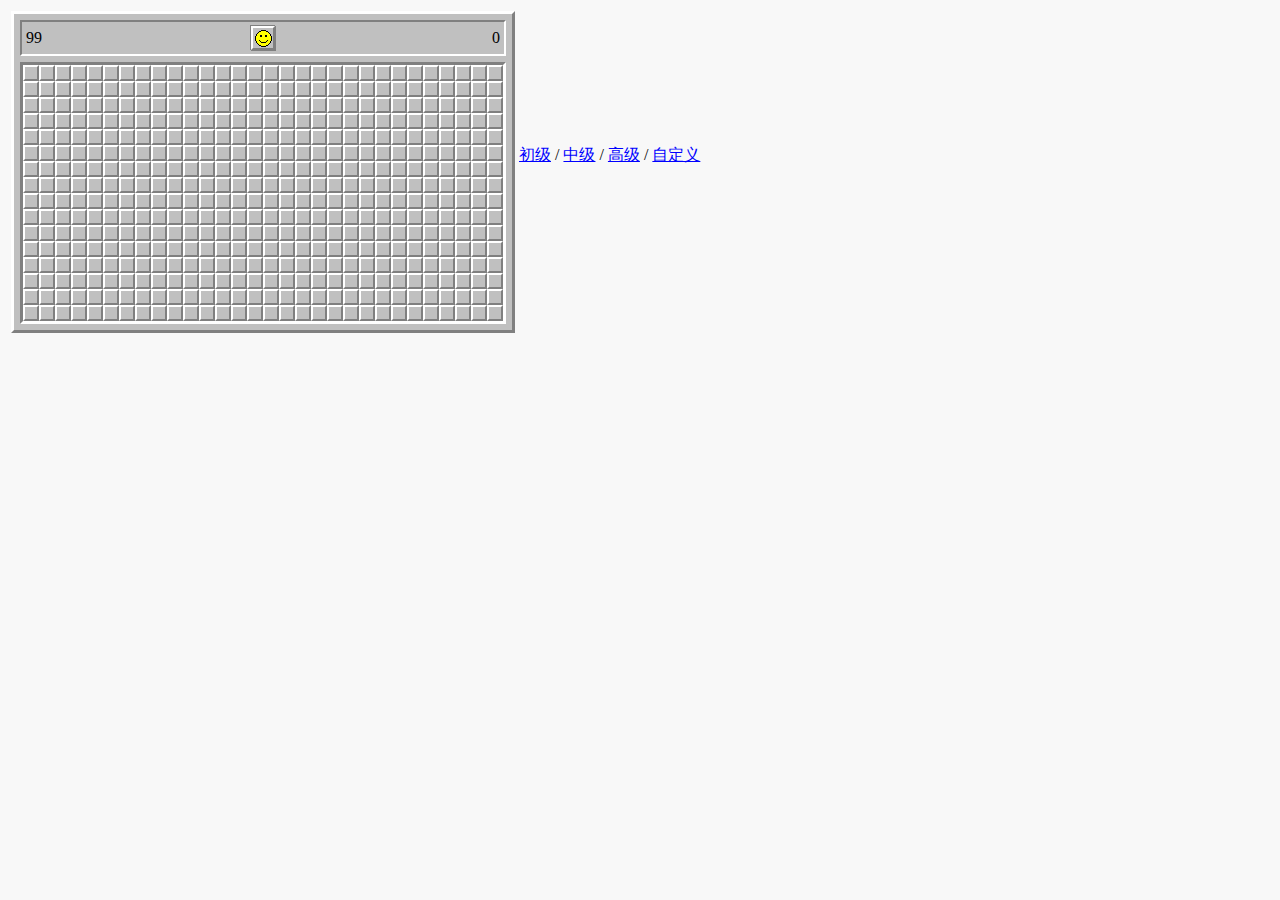
==== index.html @ c7d6965f "minesweeper" ====
<html>
<head><title>扫雷Javascript</title>
<style type="text/css">
div#preload { display: none; }
.a {
 color: blue;
 text-decoration: underline;
 cursor: pointer }
.y {
 overflow: auto;
 max-width: 800px;
 max-height: 600px;
 text-align: center;
 vertical-align: middle;
}
span#stats {
 font-size: 80%;
}
</style>

<script type="text/javascript">
var h, w, m; // 高、宽、雷数
var generated; // 是否已经生成局面
var enabled; // Are we allowed to click?
var squares = []; // Holds board data - 1,2,4 bits = mine,flag,opened
var toOpen; // 剩余需要打开的格数，判断游戏是否获胜
var numMines; // 剩余雷数
var startTime, curTime, timerID, time; // 计时器变量


var around = [[-1,-1],[-1,0],[-1,1],[0,-1],[0,1],[1,-1],[1,0],[1,1]];
var lclicks, rclicks;
var lheld, rheld;
var nboards; // 当前生成的局面数

window.onkeydown=function(event){if(event.keyCode==113) resetBoard(false)};

var patterns = 
 [[[3,2], [0,0], [0,1], [0,2], [3,0], [3,1], [3,2], [1,1,2,1]],
  [[2,3], [0,0], [1,0], [2,0], [0,3], [1,3], [2,3], [1,1,1,2]],
  [[3,3], [0,0], [3,0], [0,3], [3,3], [1,1,1,2], [1,1,2,1], [1,2,2,2]]];
 
var rcolors = [10,11,12,13,14,15,16,17,18];

function initialize()//初始化一个默认的局面
{
 
 loadBoard(16, 30, 99);
}


function custom()
{
 var newH = parseInt(prompt("请输入高度:", "16"));
 var newW = parseInt(prompt("请输入宽度:", "30"));
 var newM = parseInt(prompt("请输入雷数:", "99"));
 if (newH < 5) newH = 16;
 if (newW < 5) newW = 30;
 if (newM < 1 || newM > (newH * newW - 9)) newM = Math.ceil(newH * newW * 0.20625);
 loadBoard(newH, newW, newM);
}


function loadBoard(newH, newW, newM)
{
 clearInterval(timerID);
 h = newH;
 w = newW;
 m = newM;
 numMines = m;
 toOpen = h*w-m;
 generated = false;
 enabled = true;
 lclicks = 0;
 rclicks = 0;
 nboards = 0;

 // 画局面
 s = "<table cellspacing=0 cellpadding=0 oncontextmenu='return false;'>";
 s += "<tr><td><img src='ul.png'><\/td><td background='ua.png'><\/td><td><img src='ur.png'>";
 s += "<\/td><\/tr><tr><td background='la.png'><\/td><td><table width='100%' bgcolor='#c0c0c0'><tr><td id='nMines' width='40%'>"+m+"<\/td>";
 s += "<td align='center'><img src='f0.png' id='face' onclick='resetBoard("+"false)'><\/td><td width='40%' align='right' id='time'>0<\/td>";
 s += "<\/tr><\/table><\/td><td background='ra.png'>";
 s += "<\/td><\/tr><tr><td><img src='lx.png'><\/td><td background='ub.png'><\/td><td><img src='rx.png'><\/td><\/tr>";
 s += "<tr><td background='lb.png'><\/td><td><div class='y'>";
 s += "<table cellspacing=0 cellpadding=0 oncontextmenu='return false;'>";
 for (var i=0; i<h; i++)
 {
  squares[i] = [];
  s += "<tr>";
  for (var j=0; j<w; j++)
  {
   s += "<td><img id='"+j+"."+i+"' src='00.png' onmousedown='down(event,"+j+","+i+")' onmouseup='up(event,"+j+","+i+")' onmouseover='over(event,"+j+","+i+")'><\/td>";
   squares[i][j] = 0;
  }
  s += "<\/tr>";
 }
 s += "<\/table><\/div><\/td><td background='rb.png'<\/td><\/tr><tr><td><img src='dl.png'><\/td><td background='uc.png'><\/td><td><img src='dr.png'><\/td><\/tr><\/table>";
 $("board").innerHTML = s;

 var obj=document.getElementById("bigtable")
 disableSelection(obj)
}

function clearBoard()
{
 for (var i=0; i<h; i++)
 {
  for (var j=0; j<w; j++)
  {
   squares[i][j] = 0;
  }
 }
}

function resetBoard(blank)
{
 clearInterval(timerID);
 numMines = m;
 toOpen = h*w-m;
 generated = false;
 enabled = true;
 lclicks = 0;
 rclicks = 0;
 if(blank) nboards = 0;
 $('face').src = "f0.png";
 $('time').innerHTML = "0";
 $('nMines').innerHTML = m;
 for (var i=0; i<h; i++)
 {
  for (var j=0; j<w; j++)
  {
   $(j+"."+i).src = "00.png";
  }
 }
 if (blank)
  clearBoard();
}




function changeImage(x, y, num)//如果要改皮肤
{
 if (num > 9)
  s = num;
 else
  s = "0" + num;
 $(x + "." + y).src = s + ".png";
}

function generateMines(x, y)
{
 placeMines(x, y);
 generated = true;
 nboards++;
 startTimer();
}

function placeMines(x, y)
{
 clearBoard();
 for (var i=0; i<m; i++) {
  var done = false;
  while (!done) {
   var newX = Math.floor(Math.random() * w);
   var newY = Math.floor(Math.random() * h);
   if ((squares[newY][newX] & 1) == 0 && !adjacent(x, y, newX, newY) && (x != newX || y != newY)) {
    squares[newY][newX]++;
    done = true;
   }
  }
 }
}

function generateReflex()
{
 var m2 = 0;
 clearBoard();
 for (var i=1; i<h-1; i++) {
  for (var j=1; j<w-1; j++) {
   if (j==1 || j==w-2 || i==1 || i==h-2) {
    squares[i][j] = 1;
    m2++;
   }
  }
 }
 for (var i=0; i<h-4; i++)
  if (Math.random() > 0.6)
  {
   squares[i+2][0] = 1;
   m2++;
   i++;
  }
 for (var i=0; i<h-4; i++)
  if (Math.random() > 0.6)
  {
   squares[i+2][w-1] = 1;
   m2++;
   i++;
  }
 for (var i=0; i<w-4; i++)
  if (Math.random() > 0.6)
  {
   squares[0][i+2] = 1;
   m2++;
   i++;
  }
 for (var i=0; i<w-4; i++)
  if (Math.random() > 0.6)
  {
   squares[h-1][i+2] = 1;
   m2++;
   i++;
  }
 m = m2;
 toOpen = h*w-m;
 numMines = m;
 $('nMines').innerHTML = numMines;
}



function adjacent(x1, y1, x2, y2)
{
 for (var i=0; i<around.length; i++)
 {
  if (around[i][0]==(x1-x2) && around[i][1]==(y1-y2))
    return true;
 }
 return false;
}



function startTimer()
{
 startTime = new Date();
 timerID = setInterval(updateTimer, 10);
}



function updateTimer()
{
 curTime = new Date();
 time = curTime.getTime() - startTime.getTime();
 var time2 = Math.round(time / 10);
 $('time').innerHTML = trim(2, (time2 / 100));
}



function stopTimer()
{
 clearInterval(timerID);
 updateTimer();
}




function up(event, x, y)
{
 if (!event) event = window.event;
 if(event.preventDefault)
  event.preventDefault();
 var leftClick;
 if (event.button==0)
  leftClick=1;
 else
  leftClick=0;
 if (leftClick)
  lheld = false;
 if (!leftClick)
  rheld = false;
 if (x==-1)
  return;
 if (leftClick)
 {
  click(event, x, y);
 }
}



function down(event, x, y)
{
 if (!event) event = window.event;
 if(event.preventDefault)
  event.preventDefault();
 var leftClick;
 if (event.button==0)
  leftClick=1;
 else
  leftClick=0;
 if (leftClick)
  lheld = true;
 if (!leftClick)
  rheld = true;
 if (leftClick)
  lclicks++;
 if (!leftClick)
  rclicks++;
 if (!leftClick)
 {
  click(event, x, y);
 }
}



function over(event, x, y)
{
 if (!event) event = window.event;
 if(event.preventDefault) {event.preventDefault();}
 var leftClick;
 if (event.button==0)
  leftClick=1;
 else
  leftClick=0;
}




function click(event, x, y)
{
 if (!enabled) return;
 var leftClick;
 if (event.button==0)
  leftClick=1;
 else
  leftClick=0;
 if (!leftClick && !isOpen(x,y))
 {
  flag(x, y);
 }
 else
 {
  if (!generated)
   generateMines(x, y);
  if (!isFlag(x,y))
  {
   if(!isOpen(x,y))
    {
     flood(x, y);
    }
   else if ((leftClick && rheld) || (!leftClick && lheld))
   {
    chord(x, y);
   }
  }
 }
 if (toOpen == 0)//判断胜利
  victory();
}

function flag(x, y)
{
 if (isFlag(x,y))
 {
  squares[y][x] -= 2;
  numMines++;
  changeImage(x, y, 0);
 }
 else
 {
  squares[y][x] += 2;
  numMines--;
  changeImage(x, y, 3);
 }
 $('nMines').innerHTML = numMines;
}


function sleep(milliseconds)
{
  var start = new Date().getTime();
  for (var i = 0; i < 1e7; i++)
  {
    if ((new Date().getTime() - start) > milliseconds)
    {
      break;
    }
  }
}


function death(x, y)
{
 stopTimer();
 for (var i=0; i<h; i++)
  for (var j=0; j<w; j++)
   if (isMine(j,i) || isFlag(j,i))
    changeImage(j, i, isFlag(j,i) ? (isMine(j,i) ? 3 : 4) : ((i==y && j==x) ? 2 : 1));
 enabled = false;
 $('face').src = "f2.png";
 doStats();
}

function victory() {
 stopTimer();
 enabled = false;
 $('face').src = "f3.png";
 for (var i=0; i<h; i++)
  for (var j=0; j<w; j++)
   if (isMine(j,i))
    changeImage(j, i, 3);
 doStats();
}

function openSquare(x, y)
{
 var k = numAround(x, y);
 changeImage(x, y, 10+k);
 return k;
}

function isMine(x, y)
{
 if (isValid(x,y) && (squares[y][x] & 1) > 0) return 1;
 else return 0;
}
function isFlag(x, y)
{
 if (isValid(x,y) && (squares[y][x] & 2) > 0) return 1;
 else return 0;
}
function isOpen(x, y)
{
 if (isValid(x,y) && (squares[y][x] & 4) > 0) return 1;
 else return 0;
}

function isValid(x, y)//坐标是否越限
{
 if (x < 0 || y < 0 || x >= w || y >= h) return false;
 return true;
}

function chord(x, y)//双击功能
{
 var nExtraFlags = 0;
 for (var i=0; i<around.length; i++)
  if (isValid(x+around[i][0],y+around[i][1]))
  {
   if (isMine(x+around[i][0],y+around[i][1])) nExtraFlags--;
   if (isFlag(x+around[i][0],y+around[i][1])) nExtraFlags++;
  }
 if (nExtraFlags == 0)
 {
  var good = true;
  for (var i=0; i<around.length; i++)
  {
   var newX = x+around[i][0], newY = y+around[i][1];
   if (isValid(newX,newY) && !isFlag(newX,newY) && !isOpen(newX,newY)) {
    good = good && flood(newX,newY);
   }
  }
 } else return true;
}



function flood(xTemp, yTemp)
{
 if (isMine(xTemp, yTemp))
 {
  death(xTemp, yTemp);
  return false;
 }
 if (isOpen(xTemp, yTemp)) return false;
 var queue = [[xTemp, yTemp]];
 squares[yTemp][xTemp] += 4;
 toOpen--;
 var index = 0;
 while (index < queue.length)
 {
  var x = queue[index][0];
  var y = queue[index][1];
  if (isFlag(x,y))
  {
   squares[y][x] -= 2;
   numMines++;
   $('nMines').innerHTML = numMines;
  }
  if (openSquare(x, y) == 0)
   for (var i=0; i<around.length; i++)
   {
    var x2 = x + around[i][0];
    var y2 = y + around[i][1];
    if (isValid(x2,y2) && !isOpen(x2,y2))
    {
     queue.push([x2,y2]);
     squares[y2][x2] += 4;
     toOpen--;
    }
   }
  index++;
 }
 return true;
}

function clean8()
{
 for (var i=0; i<h; i++)
  for (var j=0; j<w; j++)
   squares[i][j] = squares[i][j]%8;
}

function doOpenings()
{
 var open = 0;
 for (var i=0; i<h; i++)
  for (var j=0; j<w; j++)
  {
   if (!isMine(j,i) && (squares[i][j]&8)==0 && numAround(j,i)==0)
   { // opening
    var queue = [[j, i]];
    squares[i][j] += 8;
    open++;
    var index = 0;
    while (index < queue.length)
    {
     var x = queue[index][0];
     var y = queue[index][1];
     if (numAround(x, y) == 0)
      for (var k=0; k<around.length; k++)
      {
       var x2 = x + around[k][0];
       var y2 = y + around[k][1];
       if (isValid(x2,y2) && (squares[y2][x2]&8)==0)
       {
        queue.push([x2,y2]);
        squares[y2][x2] += 8;
       }
      }
     index++;
    }
   }
  }
 return open;
}

function numAround(x, y)
{
 var k = 0;
 for (var i=0; i<around.length; i++)
  k += isMine(x+around[i][0], y+around[i][1]);
 return k;
}

function get3BV()
{
 clean8();
 var bbbv = doOpenings();
 // add the number of unopened nonmined squares
 for (var i=0; i<h; i++)
  for (var j=0; j<w; j++)
   if (!isMine(j,i) && (squares[i][j]&8)==0)
    bbbv++;
 return bbbv;
}

function getSolved3BV()
{
 clean8();
 var solved = 0;
 for (var i=0; i<h; i++)
  for (var j=0; j<w; j++)
  {
   if (!isMine(j,i) && (squares[i][j]&8)==0 && numAround(j,i)==0)
   { // opening
    var queue = [[j, i]];
    squares[i][j] += 8;
    if (isOpen(j,i)) solved++;
    var index = 0;
    while (index < queue.length)
    {
     var x = queue[index][0];
     var y = queue[index][1];
     if (numAround(x, y) == 0)
      for (var k=0; k<around.length; k++)
      {
       var x2 = x + around[k][0];
       var y2 = y + around[k][1];
       if (isValid(x2,y2) && (squares[y2][x2]&8)==0)
       {
        queue.push([x2,y2]);
        squares[y2][x2] += 8;
       }
      }
     index++;
    }
   }
  }

 for (var i=0; i<h; i++)
  for (var j=0; j<w; j++)
   if (!isMine(j,i) && (squares[i][j]&8)==0 && isOpen(j,i))
    solved++;
 return solved;
}
 

function doStats()
{
 var time2 = time / 1000;
 var tclicks = lclicks + rclicks;
 var bbbv = get3BV();
 var s3bv = getSolved3BV();
 var est = time2 * (bbbv / s3bv);
 var s = "";
 s += "Time: " + trim(3, time2) + "<br>";
 s += "Left clicks: " + lclicks + " (" + trim(3, lclicks/time2) + " per second)<br>";
 s += "Right clicks: " + rclicks + " (" + trim(3, rclicks/time2) + " per second)<br>";
 s += "Total clicks: " + tclicks + " (" + trim(3, tclicks/time2) + " per second)<br>";
 s += "3BV: " + bbbv + "<br>";
 s += "Solved 3BV: " + s3bv + " (" + trim(3, s3bv/time2) + " 3BV/second)<br>";
 s += "Estimated time: " + trim(3, est) + "<br>";
 s += "IOE: " + trim(3, s3bv/tclicks) + "<br>";
 s += "IOS: " + trim(3, Math.log(bbbv)/Math.log(est)) + "<br>";
 s += "RQP: " + trim(3, est/(s3bv/time2)) + "<br>";
 s += "Size: " + h + "x" + w + " with " + m + " mines";
 $('stats').innerHTML = s;
}



function trim(nDigits, number)
{
 var power = Math.pow(10, nDigits);
 var trimmed = "" + Math.round(number * power);
 while (trimmed.length < nDigits + 1)
 {
  trimmed = "0" + trimmed;
 }
 var len = trimmed.length;
 return trimmed.substr(0,len - nDigits) + "." + trimmed.substr(len - nDigits, nDigits);
}


function $(str)
{
 return document.getElementById(str);
}


function disableSelection(target)
{
 if (typeof target.onselectstart!="undefined")
  target.onselectstart = function(){return false}
 else if (typeof target.style.MozUserSelect!="undefined")
  target.style.MozUserSelect="none"
 else
  target.onmousedown=function(){return false}
 target.style.cursor = "default"
}

</script>


</head>
<body onload="initialize()" onmouseup="up(event,-1,-1)" bgcolor="#f8f8f8">
<table><tr>
 <td id="bigtable"><span id="board">&nbsp;</span></td>
 <td><span class="a" onclick="loadBoard(8,8,10)">初级</span> /
<span class="a" onclick="loadBoard(16,16,40)">中级</span> /
<span class="a" onclick="loadBoard(16,30,99)">高级</span> / 
<span class="a" onclick="custom()">自定义</span><br><br>
<span id="stats">&nbsp;</span></td>
</tr></table><br>

<span id="test">&nbsp;</span>
<div id="preload"><img src="00.png"><img src="01.png"><img src="02.png"><img src="03.png">
<img src="04.png"><img src="10.png"><img src="11.png"><img src="12.png"><img src="13.png">
<img src="14.png"><img src="15.png"><img src="16.png"><img src="17.png"><img src="18.png">
<img src="f0.png"><img src="f1.png"><img src="f2.png"><img src="f3.png"></div>
</body>
</html>
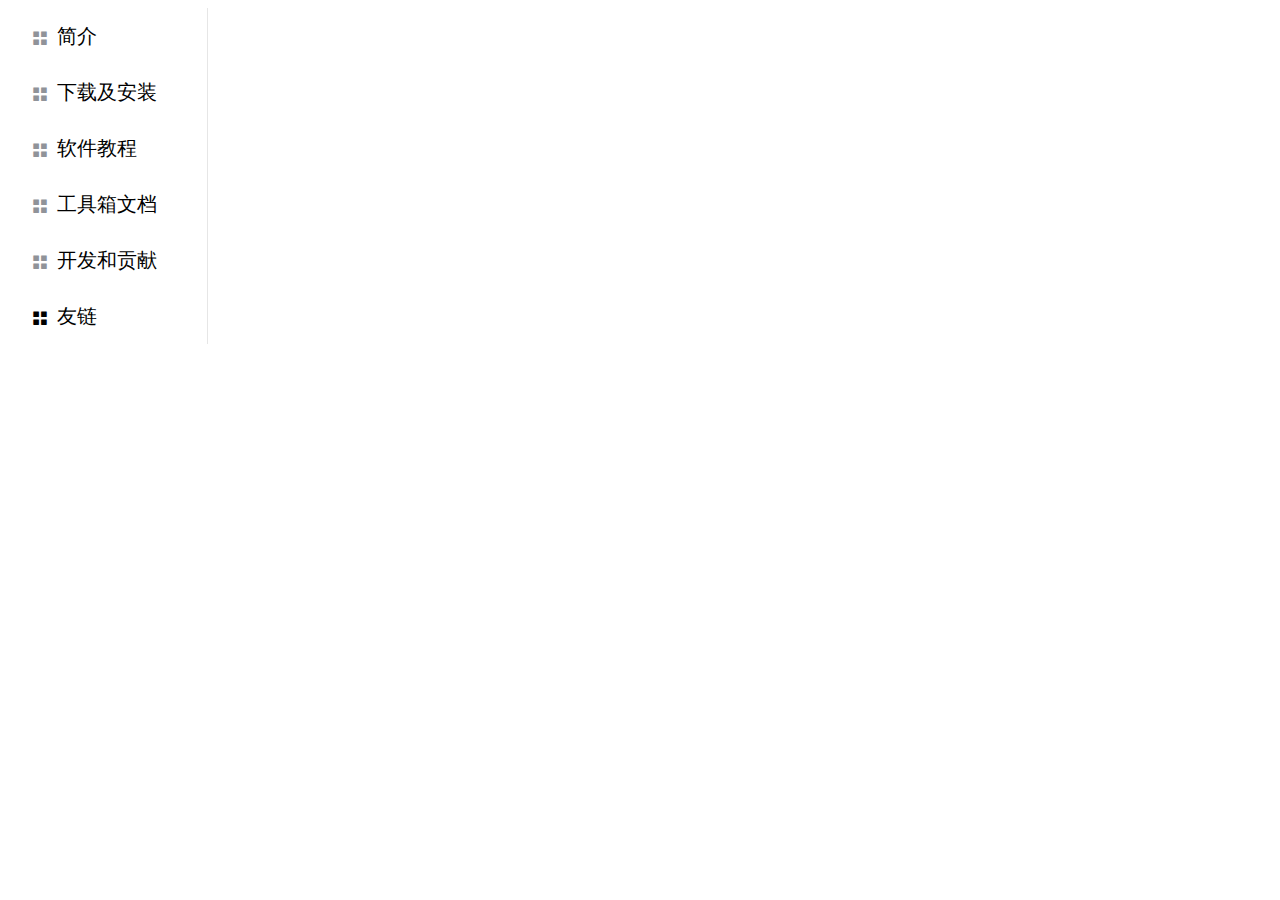
==== commit 48a80b2e: "文档" ====
--- a/index.html
+++ b/index.html
@@ -1,682 +1 @@
-
-<html>
-<head><title>扫雷Javascript</title>
-<style type="text/css">
-div#preload { display: none; }
-.a {
- color: blue;
- text-decoration: underline;
- cursor: pointer }
-.y {
- overflow: auto;
- max-width: 800px;
- max-height: 600px;
- text-align: center;
- vertical-align: middle;
-}
-span#stats {
- font-size: 80%;
-}
-</style>
-
-<script type="text/javascript">
-var h, w, m; // 高、宽、雷数
-var generated; // 是否已经生成局面
-var enabled; // Are we allowed to click?
-var squares = []; // Holds board data - 1,2,4 bits = mine,flag,opened
-var toOpen; // 剩余需要打开的格数，判断游戏是否获胜
-var numMines; // 剩余雷数
-var startTime, curTime, timerID, time; // 计时器变量
-
-
-var around = [[-1,-1],[-1,0],[-1,1],[0,-1],[0,1],[1,-1],[1,0],[1,1]];
-var lclicks, rclicks;
-var lheld, rheld;
-var nboards; // 当前生成的局面数
-
-window.onkeydown=function(event){if(event.keyCode==113) resetBoard(false)};
-
-var patterns = 
- [[[3,2], [0,0], [0,1], [0,2], [3,0], [3,1], [3,2], [1,1,2,1]],
-  [[2,3], [0,0], [1,0], [2,0], [0,3], [1,3], [2,3], [1,1,1,2]],
-  [[3,3], [0,0], [3,0], [0,3], [3,3], [1,1,1,2], [1,1,2,1], [1,2,2,2]]];
- 
-var rcolors = [10,11,12,13,14,15,16,17,18];
-
-function initialize()//初始化一个默认的局面
-{
- 
- loadBoard(16, 30, 99);
-}
-
-
-function custom()
-{
- var newH = parseInt(prompt("请输入高度:", "16"));
- var newW = parseInt(prompt("请输入宽度:", "30"));
- var newM = parseInt(prompt("请输入雷数:", "99"));
- if (newH < 5) newH = 16;
- if (newW < 5) newW = 30;
- if (newM < 1 || newM > (newH * newW - 9)) newM = Math.ceil(newH * newW * 0.20625);
- loadBoard(newH, newW, newM);
-}
-
-
-function loadBoard(newH, newW, newM)
-{
- clearInterval(timerID);
- h = newH;
- w = newW;
- m = newM;
- numMines = m;
- toOpen = h*w-m;
- generated = false;
- enabled = true;
- lclicks = 0;
- rclicks = 0;
- nboards = 0;
-
- // 画局面
- s = "<table cellspacing=0 cellpadding=0 oncontextmenu='return false;'>";
- s += "<tr><td><img src='ul.png'><\/td><td background='ua.png'><\/td><td><img src='ur.png'>";
- s += "<\/td><\/tr><tr><td background='la.png'><\/td><td><table width='100%' bgcolor='#c0c0c0'><tr><td id='nMines' width='40%'>"+m+"<\/td>";
- s += "<td align='center'><img src='f0.png' id='face' onclick='resetBoard("+"false)'><\/td><td width='40%' align='right' id='time'>0<\/td>";
- s += "<\/tr><\/table><\/td><td background='ra.png'>";
- s += "<\/td><\/tr><tr><td><img src='lx.png'><\/td><td background='ub.png'><\/td><td><img src='rx.png'><\/td><\/tr>";
- s += "<tr><td background='lb.png'><\/td><td><div class='y'>";
- s += "<table cellspacing=0 cellpadding=0 oncontextmenu='return false;'>";
- for (var i=0; i<h; i++)
- {
-  squares[i] = [];
-  s += "<tr>";
-  for (var j=0; j<w; j++)
-  {
-   s += "<td><img id='"+j+"."+i+"' src='00.png' onmousedown='down(event,"+j+","+i+")' onmouseup='up(event,"+j+","+i+")' onmouseover='over(event,"+j+","+i+")'><\/td>";
-   squares[i][j] = 0;
-  }
-  s += "<\/tr>";
- }
- s += "<\/table><\/div><\/td><td background='rb.png'<\/td><\/tr><tr><td><img src='dl.png'><\/td><td background='uc.png'><\/td><td><img src='dr.png'><\/td><\/tr><\/table>";
- $("board").innerHTML = s;
-
- var obj=document.getElementById("bigtable")
- disableSelection(obj)
-}
-
-function clearBoard()
-{
- for (var i=0; i<h; i++)
- {
-  for (var j=0; j<w; j++)
-  {
-   squares[i][j] = 0;
-  }
- }
-}
-
-function resetBoard(blank)
-{
- clearInterval(timerID);
- numMines = m;
- toOpen = h*w-m;
- generated = false;
- enabled = true;
- lclicks = 0;
- rclicks = 0;
- if(blank) nboards = 0;
- $('face').src = "f0.png";
- $('time').innerHTML = "0";
- $('nMines').innerHTML = m;
- for (var i=0; i<h; i++)
- {
-  for (var j=0; j<w; j++)
-  {
-   $(j+"."+i).src = "00.png";
-  }
- }
- if (blank)
-  clearBoard();
-}
-
-
-
-
-function changeImage(x, y, num)//如果要改皮肤
-{
- if (num > 9)
-  s = num;
- else
-  s = "0" + num;
- $(x + "." + y).src = s + ".png";
-}
-
-function generateMines(x, y)
-{
- placeMines(x, y);
- generated = true;
- nboards++;
- startTimer();
-}
-
-function placeMines(x, y)
-{
- clearBoard();
- for (var i=0; i<m; i++) {
-  var done = false;
-  while (!done) {
-   var newX = Math.floor(Math.random() * w);
-   var newY = Math.floor(Math.random() * h);
-   if ((squares[newY][newX] & 1) == 0 && !adjacent(x, y, newX, newY) && (x != newX || y != newY)) {
-    squares[newY][newX]++;
-    done = true;
-   }
-  }
- }
-}
-
-function generateReflex()
-{
- var m2 = 0;
- clearBoard();
- for (var i=1; i<h-1; i++) {
-  for (var j=1; j<w-1; j++) {
-   if (j==1 || j==w-2 || i==1 || i==h-2) {
-    squares[i][j] = 1;
-    m2++;
-   }
-  }
- }
- for (var i=0; i<h-4; i++)
-  if (Math.random() > 0.6)
-  {
-   squares[i+2][0] = 1;
-   m2++;
-   i++;
-  }
- for (var i=0; i<h-4; i++)
-  if (Math.random() > 0.6)
-  {
-   squares[i+2][w-1] = 1;
-   m2++;
-   i++;
-  }
- for (var i=0; i<w-4; i++)
-  if (Math.random() > 0.6)
-  {
-   squares[0][i+2] = 1;
-   m2++;
-   i++;
-  }
- for (var i=0; i<w-4; i++)
-  if (Math.random() > 0.6)
-  {
-   squares[h-1][i+2] = 1;
-   m2++;
-   i++;
-  }
- m = m2;
- toOpen = h*w-m;
- numMines = m;
- $('nMines').innerHTML = numMines;
-}
-
-
-
-function adjacent(x1, y1, x2, y2)
-{
- for (var i=0; i<around.length; i++)
- {
-  if (around[i][0]==(x1-x2) && around[i][1]==(y1-y2))
-    return true;
- }
- return false;
-}
-
-
-
-function startTimer()
-{
- startTime = new Date();
- timerID = setInterval(updateTimer, 10);
-}
-
-
-
-function updateTimer()
-{
- curTime = new Date();
- time = curTime.getTime() - startTime.getTime();
- var time2 = Math.round(time / 10);
- $('time').innerHTML = trim(2, (time2 / 100));
-}
-
-
-
-function stopTimer()
-{
- clearInterval(timerID);
- updateTimer();
-}
-
-
-
-
-function up(event, x, y)
-{
- if (!event) event = window.event;
- if(event.preventDefault)
-  event.preventDefault();
- var leftClick;
- if (event.button==0)
-  leftClick=1;
- else
-  leftClick=0;
- if (leftClick)
-  lheld = false;
- if (!leftClick)
-  rheld = false;
- if (x==-1)
-  return;
- if (leftClick)
- {
-  click(event, x, y);
- }
-}
-
-
-
-function down(event, x, y)
-{
- if (!event) event = window.event;
- if(event.preventDefault)
-  event.preventDefault();
- var leftClick;
- if (event.button==0)
-  leftClick=1;
- else
-  leftClick=0;
- if (leftClick)
-  lheld = true;
- if (!leftClick)
-  rheld = true;
- if (leftClick)
-  lclicks++;
- if (!leftClick)
-  rclicks++;
- if (!leftClick)
- {
-  click(event, x, y);
- }
-}
-
-
-
-function over(event, x, y)
-{
- if (!event) event = window.event;
- if(event.preventDefault) {event.preventDefault();}
- var leftClick;
- if (event.button==0)
-  leftClick=1;
- else
-  leftClick=0;
-}
-
-
-
-
-function click(event, x, y)
-{
- if (!enabled) return;
- var leftClick;
- if (event.button==0)
-  leftClick=1;
- else
-  leftClick=0;
- if (!leftClick && !isOpen(x,y))
- {
-  flag(x, y);
- }
- else
- {
-  if (!generated)
-   generateMines(x, y);
-  if (!isFlag(x,y))
-  {
-   if(!isOpen(x,y))
-    {
-     flood(x, y);
-    }
-   else if ((leftClick && rheld) || (!leftClick && lheld))
-   {
-    chord(x, y);
-   }
-  }
- }
- if (toOpen == 0)//判断胜利
-  victory();
-}
-
-function flag(x, y)
-{
- if (isFlag(x,y))
- {
-  squares[y][x] -= 2;
-  numMines++;
-  changeImage(x, y, 0);
- }
- else
- {
-  squares[y][x] += 2;
-  numMines--;
-  changeImage(x, y, 3);
- }
- $('nMines').innerHTML = numMines;
-}
-
-
-function sleep(milliseconds)
-{
-  var start = new Date().getTime();
-  for (var i = 0; i < 1e7; i++)
-  {
-    if ((new Date().getTime() - start) > milliseconds)
-    {
-      break;
-    }
-  }
-}
-
-
-function death(x, y)
-{
- stopTimer();
- for (var i=0; i<h; i++)
-  for (var j=0; j<w; j++)
-   if (isMine(j,i) || isFlag(j,i))
-    changeImage(j, i, isFlag(j,i) ? (isMine(j,i) ? 3 : 4) : ((i==y && j==x) ? 2 : 1));
- enabled = false;
- $('face').src = "f2.png";
- doStats();
-}
-
-function victory() {
- stopTimer();
- enabled = false;
- $('face').src = "f3.png";
- for (var i=0; i<h; i++)
-  for (var j=0; j<w; j++)
-   if (isMine(j,i))
-    changeImage(j, i, 3);
- doStats();
-}
-
-function openSquare(x, y)
-{
- var k = numAround(x, y);
- changeImage(x, y, 10+k);
- return k;
-}
-
-function isMine(x, y)
-{
- if (isValid(x,y) && (squares[y][x] & 1) > 0) return 1;
- else return 0;
-}
-function isFlag(x, y)
-{
- if (isValid(x,y) && (squares[y][x] & 2) > 0) return 1;
- else return 0;
-}
-function isOpen(x, y)
-{
- if (isValid(x,y) && (squares[y][x] & 4) > 0) return 1;
- else return 0;
-}
-
-function isValid(x, y)//坐标是否越限
-{
- if (x < 0 || y < 0 || x >= w || y >= h) return false;
- return true;
-}
-
-function chord(x, y)//双击功能
-{
- var nExtraFlags = 0;
- for (var i=0; i<around.length; i++)
-  if (isValid(x+around[i][0],y+around[i][1]))
-  {
-   if (isMine(x+around[i][0],y+around[i][1])) nExtraFlags--;
-   if (isFlag(x+around[i][0],y+around[i][1])) nExtraFlags++;
-  }
- if (nExtraFlags == 0)
- {
-  var good = true;
-  for (var i=0; i<around.length; i++)
-  {
-   var newX = x+around[i][0], newY = y+around[i][1];
-   if (isValid(newX,newY) && !isFlag(newX,newY) && !isOpen(newX,newY)) {
-    good = good && flood(newX,newY);
-   }
-  }
- } else return true;
-}
-
-
-
-function flood(xTemp, yTemp)
-{
- if (isMine(xTemp, yTemp))
- {
-  death(xTemp, yTemp);
-  return false;
- }
- if (isOpen(xTemp, yTemp)) return false;
- var queue = [[xTemp, yTemp]];
- squares[yTemp][xTemp] += 4;
- toOpen--;
- var index = 0;
- while (index < queue.length)
- {
-  var x = queue[index][0];
-  var y = queue[index][1];
-  if (isFlag(x,y))
-  {
-   squares[y][x] -= 2;
-   numMines++;
-   $('nMines').innerHTML = numMines;
-  }
-  if (openSquare(x, y) == 0)
-   for (var i=0; i<around.length; i++)
-   {
-    var x2 = x + around[i][0];
-    var y2 = y + around[i][1];
-    if (isValid(x2,y2) && !isOpen(x2,y2))
-    {
-     queue.push([x2,y2]);
-     squares[y2][x2] += 4;
-     toOpen--;
-    }
-   }
-  index++;
- }
- return true;
-}
-
-function clean8()
-{
- for (var i=0; i<h; i++)
-  for (var j=0; j<w; j++)
-   squares[i][j] = squares[i][j]%8;
-}
-
-function doOpenings()
-{
- var open = 0;
- for (var i=0; i<h; i++)
-  for (var j=0; j<w; j++)
-  {
-   if (!isMine(j,i) && (squares[i][j]&8)==0 && numAround(j,i)==0)
-   { // opening
-    var queue = [[j, i]];
-    squares[i][j] += 8;
-    open++;
-    var index = 0;
-    while (index < queue.length)
-    {
-     var x = queue[index][0];
-     var y = queue[index][1];
-     if (numAround(x, y) == 0)
-      for (var k=0; k<around.length; k++)
-      {
-       var x2 = x + around[k][0];
-       var y2 = y + around[k][1];
-       if (isValid(x2,y2) && (squares[y2][x2]&8)==0)
-       {
-        queue.push([x2,y2]);
-        squares[y2][x2] += 8;
-       }
-      }
-     index++;
-    }
-   }
-  }
- return open;
-}
-
-function numAround(x, y)
-{
- var k = 0;
- for (var i=0; i<around.length; i++)
-  k += isMine(x+around[i][0], y+around[i][1]);
- return k;
-}
-
-function get3BV()
-{
- clean8();
- var bbbv = doOpenings();
- // add the number of unopened nonmined squares
- for (var i=0; i<h; i++)
-  for (var j=0; j<w; j++)
-   if (!isMine(j,i) && (squares[i][j]&8)==0)
-    bbbv++;
- return bbbv;
-}
-
-function getSolved3BV()
-{
- clean8();
- var solved = 0;
- for (var i=0; i<h; i++)
-  for (var j=0; j<w; j++)
-  {
-   if (!isMine(j,i) && (squares[i][j]&8)==0 && numAround(j,i)==0)
-   { // opening
-    var queue = [[j, i]];
-    squares[i][j] += 8;
-    if (isOpen(j,i)) solved++;
-    var index = 0;
-    while (index < queue.length)
-    {
-     var x = queue[index][0];
-     var y = queue[index][1];
-     if (numAround(x, y) == 0)
-      for (var k=0; k<around.length; k++)
-      {
-       var x2 = x + around[k][0];
-       var y2 = y + around[k][1];
-       if (isValid(x2,y2) && (squares[y2][x2]&8)==0)
-       {
-        queue.push([x2,y2]);
-        squares[y2][x2] += 8;
-       }
-      }
-     index++;
-    }
-   }
-  }
-
- for (var i=0; i<h; i++)
-  for (var j=0; j<w; j++)
-   if (!isMine(j,i) && (squares[i][j]&8)==0 && isOpen(j,i))
-    solved++;
- return solved;
-}
- 
-
-function doStats()
-{
- var time2 = time / 1000;
- var tclicks = lclicks + rclicks;
- var bbbv = get3BV();
- var s3bv = getSolved3BV();
- var est = time2 * (bbbv / s3bv);
- var s = "";
- s += "Time: " + trim(3, time2) + "<br>";
- s += "Left clicks: " + lclicks + " (" + trim(3, lclicks/time2) + " per second)<br>";
- s += "Right clicks: " + rclicks + " (" + trim(3, rclicks/time2) + " per second)<br>";
- s += "Total clicks: " + tclicks + " (" + trim(3, tclicks/time2) + " per second)<br>";
- s += "3BV: " + bbbv + "<br>";
- s += "Solved 3BV: " + s3bv + " (" + trim(3, s3bv/time2) + " 3BV/second)<br>";
- s += "Estimated time: " + trim(3, est) + "<br>";
- s += "IOE: " + trim(3, s3bv/tclicks) + "<br>";
- s += "IOS: " + trim(3, Math.log(bbbv)/Math.log(est)) + "<br>";
- s += "RQP: " + trim(3, est/(s3bv/time2)) + "<br>";
- s += "Size: " + h + "x" + w + " with " + m + " mines";
- $('stats').innerHTML = s;
-}
-
-
-
-function trim(nDigits, number)
-{
- var power = Math.pow(10, nDigits);
- var trimmed = "" + Math.round(number * power);
- while (trimmed.length < nDigits + 1)
- {
-  trimmed = "0" + trimmed;
- }
- var len = trimmed.length;
- return trimmed.substr(0,len - nDigits) + "." + trimmed.substr(len - nDigits, nDigits);
-}
-
-
-function $(str)
-{
- return document.getElementById(str);
-}
-
-
-function disableSelection(target)
-{
- if (typeof target.onselectstart!="undefined")
-  target.onselectstart = function(){return false}
- else if (typeof target.style.MozUserSelect!="undefined")
-  target.style.MozUserSelect="none"
- else
-  target.onmousedown=function(){return false}
- target.style.cursor = "default"
-}
-
-</script>
-
-
-</head>
-<body onload="initialize()" onmouseup="up(event,-1,-1)" bgcolor="#f8f8f8">
-<table><tr>
- <td id="bigtable"><span id="board">&nbsp;</span></td>
- <td><span class="a" onclick="loadBoard(8,8,10)">初级</span> /
-<span class="a" onclick="loadBoard(16,16,40)">中级</span> /
-<span class="a" onclick="loadBoard(16,30,99)">高级</span> / 
-<span class="a" onclick="custom()">自定义</span><br><br>
-<span id="stats">&nbsp;</span></td>
-</tr></table><br>
-
-<span id="test">&nbsp;</span>
-<div id="preload"><img src="00.png"><img src="01.png"><img src="02.png"><img src="03.png">
-<img src="04.png"><img src="10.png"><img src="11.png"><img src="12.png"><img src="13.png">
-<img src="14.png"><img src="15.png"><img src="16.png"><img src="17.png"><img src="18.png">
-<img src="f0.png"><img src="f1.png"><img src="f2.png"><img src="f3.png"></div>
-</body>
-</html>+<!DOCTYPE html><html lang=""><head><meta charset="utf-8"><meta http-equiv="X-UA-Compatible" content="IE=edge"><meta name="viewport" content="width=device-width,initial-scale=1"><link rel="icon" href="/favicon.ico"><title>ms_docs</title><link href="/css/chunk-624872ff.943834dd.css" rel="prefetch"><link href="/js/chunk-624872ff.cb062471.js" rel="prefetch"><link href="/css/app.2ba4ab4f.css" rel="preload" as="style"><link href="/css/chunk-vendors.8d159d84.css" rel="preload" as="style"><link href="/js/app.0949405e.js" rel="preload" as="script"><link href="/js/chunk-vendors.1d40a8a4.js" rel="preload" as="script"><link href="/css/chunk-vendors.8d159d84.css" rel="stylesheet"><link href="/css/app.2ba4ab4f.css" rel="stylesheet"></head><body><noscript><strong>We're sorry but ms_docs doesn't work properly without JavaScript enabled. Please enable it to continue.</strong></noscript><div id="app"></div><script src="/js/chunk-vendors.1d40a8a4.js"></script><script src="/js/app.0949405e.js"></script></body></html>--- a/css/chunk-624872ff.943834dd.css
+++ b/css/chunk-624872ff.943834dd.css
@@ -0,0 +1 @@
+.el-header{text-align:left;font-size:30px;display:block;position:relative;background-color:#e9e9e9}.el-main{position:absolute;left:210px;right:10px;top:70px;bottom:5px;border:1px solid #eee}--- a/css/app.2ba4ab4f.css
+++ b/css/app.2ba4ab4f.css
@@ -0,0 +1 @@
+#app{font-family:Avenir,Helvetica,Arial,sans-serif;-webkit-font-smoothing:antialiased;-moz-osx-font-smoothing:grayscale;text-align:left;color:#2c3e50}#nav{padding:30px}#nav a{font-weight:700;color:#2c3e50}#nav a.router-link-exact-active{color:#42b983}.el-aside{display:block;position:relative;background-color:#fff}.router-link-active,a{text-decoration:none}--- a/css/chunk-vendors.8d159d84.css
+++ b/css/chunk-vendors.8d159d84.css
@@ -0,0 +1 @@
+@charset "UTF-8";@font-face{font-family:element-icons;src:url(../fonts/element-icons.17a00426.woff) format("woff"),url(../fonts/element-icons.8e2d08c4.ttf) format("truetype");font-weight:400;font-display:"auto";font-style:normal}[class*=" el-icon-"],[class^=el-icon-]{font-family:element-icons!important;speak:none;font-style:normal;font-weight:400;font-variant:normal;text-transform:none;line-height:1;vertical-align:baseline;display:inline-block;-webkit-font-smoothing:antialiased;-moz-osx-font-smoothing:grayscale}.el-icon-ice-cream-round:before{content:""}.el-icon-ice-cream-square:before{content:""}.el-icon-lollipop:before{content:""}.el-icon-potato-strips:before{content:""}.el-icon-milk-tea:before{content:""}.el-icon-ice-drink:before{content:""}.el-icon-ice-tea:before{content:""}.el-icon-coffee:before{content:""}.el-icon-orange:before{content:""}.el-icon-pear:before{content:""}.el-icon-apple:before{content:""}.el-icon-cherry:before{content:""}.el-icon-watermelon:before{content:""}.el-icon-grape:before{content:""}.el-icon-refrigerator:before{content:""}.el-icon-goblet-square-full:before{content:""}.el-icon-goblet-square:before{content:""}.el-icon-goblet-full:before{content:""}.el-icon-goblet:before{content:""}.el-icon-cold-drink:before{content:""}.el-icon-coffee-cup:before{content:""}.el-icon-water-cup:before{content:""}.el-icon-hot-water:before{content:""}.el-icon-ice-cream:before{content:""}.el-icon-dessert:before{content:""}.el-icon-sugar:before{content:""}.el-icon-tableware:before{content:""}.el-icon-burger:before{content:""}.el-icon-knife-fork:before{content:""}.el-icon-fork-spoon:before{content:""}.el-icon-chicken:before{content:""}.el-icon-food:before{content:""}.el-icon-dish-1:before{content:""}.el-icon-dish:before{content:""}.el-icon-moon-night:before{content:""}.el-icon-moon:before{content:""}.el-icon-cloudy-and-sunny:before{content:""}.el-icon-partly-cloudy:before{content:""}.el-icon-cloudy:before{content:""}.el-icon-sunny:before{content:""}.el-icon-sunset:before{content:""}.el-icon-sunrise-1:before{content:""}.el-icon-sunrise:before{content:""}.el-icon-heavy-rain:before{content:""}.el-icon-lightning:before{content:""}.el-icon-light-rain:before{content:""}.el-icon-wind-power:before{content:""}.el-icon-baseball:before{content:""}.el-icon-soccer:before{content:""}.el-icon-football:before{content:""}.el-icon-basketball:before{content:""}.el-icon-ship:before{content:""}.el-icon-truck:before{content:""}.el-icon-bicycle:before{content:""}.el-icon-mobile-phone:before{content:""}.el-icon-service:before{content:""}.el-icon-key:before{content:""}.el-icon-unlock:before{content:""}.el-icon-lock:before{content:""}.el-icon-watch:before{content:""}.el-icon-watch-1:before{content:""}.el-icon-timer:before{content:""}.el-icon-alarm-clock:before{content:""}.el-icon-map-location:before{content:""}.el-icon-delete-location:before{content:""}.el-icon-add-location:before{content:""}.el-icon-location-information:before{content:""}.el-icon-location-outline:before{content:""}.el-icon-location:before{content:""}.el-icon-place:before{content:""}.el-icon-discover:before{content:""}.el-icon-first-aid-kit:before{content:""}.el-icon-trophy-1:before{content:""}.el-icon-trophy:before{content:""}.el-icon-medal:before{content:""}.el-icon-medal-1:before{content:""}.el-icon-stopwatch:before{content:""}.el-icon-mic:before{content:""}.el-icon-copy-document:before{content:""}.el-icon-full-screen:before{content:""}.el-icon-switch-button:before{content:""}.el-icon-aim:before{content:""}.el-icon-crop:before{content:""}.el-icon-odometer:before{content:""}.el-icon-time:before{content:""}.el-icon-bangzhu:before{content:""}.el-icon-close-notification:before{content:""}.el-icon-microphone:before{content:""}.el-icon-turn-off-microphone:before{content:""}.el-icon-position:before{content:""}.el-icon-postcard:before{content:""}.el-icon-message:before{content:""}.el-icon-chat-line-square:before{content:""}.el-icon-chat-dot-square:before{content:""}.el-icon-chat-dot-round:before{content:""}.el-icon-chat-square:before{content:""}.el-icon-chat-line-round:before{content:""}.el-icon-chat-round:before{content:""}.el-icon-set-up:before{content:""}.el-icon-turn-off:before{content:""}.el-icon-open:before{content:""}.el-icon-connection:before{content:""}.el-icon-link:before{content:""}.el-icon-cpu:before{content:""}.el-icon-thumb:before{content:""}.el-icon-female:before{content:""}.el-icon-male:before{content:""}.el-icon-guide:before{content:""}.el-icon-news:before{content:""}.el-icon-price-tag:before{content:""}.el-icon-discount:before{content:""}.el-icon-wallet:before{content:""}.el-icon-coin:before{content:""}.el-icon-money:before{content:""}.el-icon-bank-card:before{content:""}.el-icon-box:before{content:""}.el-icon-present:before{content:""}.el-icon-sell:before{content:""}.el-icon-sold-out:before{content:""}.el-icon-shopping-bag-2:before{content:""}.el-icon-shopping-bag-1:before{content:""}.el-icon-shopping-cart-2:before{content:""}.el-icon-shopping-cart-1:before{content:""}.el-icon-shopping-cart-full:before{content:""}.el-icon-smoking:before{content:""}.el-icon-no-smoking:before{content:""}.el-icon-house:before{content:""}.el-icon-table-lamp:before{content:""}.el-icon-school:before{content:""}.el-icon-office-building:before{content:""}.el-icon-toilet-paper:before{content:""}.el-icon-notebook-2:before{content:""}.el-icon-notebook-1:before{content:""}.el-icon-files:before{content:""}.el-icon-collection:before{content:""}.el-icon-receiving:before{content:""}.el-icon-suitcase-1:before{content:""}.el-icon-suitcase:before{content:""}.el-icon-film:before{content:""}.el-icon-collection-tag:before{content:""}.el-icon-data-analysis:before{content:""}.el-icon-pie-chart:before{content:""}.el-icon-data-board:before{content:""}.el-icon-data-line:before{content:""}.el-icon-reading:before{content:""}.el-icon-magic-stick:before{content:""}.el-icon-coordinate:before{content:""}.el-icon-mouse:before{content:""}.el-icon-brush:before{content:""}.el-icon-headset:before{content:""}.el-icon-umbrella:before{content:""}.el-icon-scissors:before{content:""}.el-icon-mobile:before{content:""}.el-icon-attract:before{content:""}.el-icon-monitor:before{content:""}.el-icon-search:before{content:""}.el-icon-takeaway-box:before{content:""}.el-icon-paperclip:before{content:""}.el-icon-printer:before{content:""}.el-icon-document-add:before{content:""}.el-icon-document:before{content:""}.el-icon-document-checked:before{content:""}.el-icon-document-copy:before{content:""}.el-icon-document-delete:before{content:""}.el-icon-document-remove:before{content:""}.el-icon-tickets:before{content:""}.el-icon-folder-checked:before{content:""}.el-icon-folder-delete:before{content:""}.el-icon-folder-remove:before{content:""}.el-icon-folder-add:before{content:""}.el-icon-folder-opened:before{content:""}.el-icon-folder:before{content:""}.el-icon-edit-outline:before{content:""}.el-icon-edit:before{content:""}.el-icon-date:before{content:""}.el-icon-c-scale-to-original:before{content:""}.el-icon-view:before{content:""}.el-icon-loading:before{content:""}.el-icon-rank:before{content:""}.el-icon-sort-down:before{content:""}.el-icon-sort-up:before{content:""}.el-icon-sort:before{content:""}.el-icon-finished:before{content:""}.el-icon-refresh-left:before{content:""}.el-icon-refresh-right:before{content:""}.el-icon-refresh:before{content:""}.el-icon-video-play:before{content:""}.el-icon-video-pause:before{content:""}.el-icon-d-arrow-right:before{content:""}.el-icon-d-arrow-left:before{content:""}.el-icon-arrow-up:before{content:""}.el-icon-arrow-down:before{content:""}.el-icon-arrow-right:before{content:""}.el-icon-arrow-left:before{content:""}.el-icon-top-right:before{content:""}.el-icon-top-left:before{content:""}.el-icon-top:before{content:""}.el-icon-bottom:before{content:""}.el-icon-right:before{content:""}.el-icon-back:before{content:""}.el-icon-bottom-right:before{content:""}.el-icon-bottom-left:before{content:""}.el-icon-caret-top:before{content:""}.el-icon-caret-bottom:before{content:""}.el-icon-caret-right:before{content:""}.el-icon-caret-left:before{content:""}.el-icon-d-caret:before{content:""}.el-icon-share:before{content:""}.el-icon-menu:before{content:""}.el-icon-s-grid:before{content:""}.el-icon-s-check:before{content:""}.el-icon-s-data:before{content:""}.el-icon-s-opportunity:before{content:""}.el-icon-s-custom:before{content:""}.el-icon-s-claim:before{content:""}.el-icon-s-finance:before{content:""}.el-icon-s-comment:before{content:""}.el-icon-s-flag:before{content:""}.el-icon-s-marketing:before{content:""}.el-icon-s-shop:before{content:""}.el-icon-s-open:before{content:""}.el-icon-s-management:before{content:""}.el-icon-s-ticket:before{content:""}.el-icon-s-release:before{content:""}.el-icon-s-home:before{content:""}.el-icon-s-promotion:before{content:""}.el-icon-s-operation:before{content:""}.el-icon-s-unfold:before{content:""}.el-icon-s-fold:before{content:""}.el-icon-s-platform:before{content:""}.el-icon-s-order:before{content:""}.el-icon-s-cooperation:before{content:""}.el-icon-bell:before{content:""}.el-icon-message-solid:before{content:""}.el-icon-video-camera:before{content:""}.el-icon-video-camera-solid:before{content:""}.el-icon-camera:before{content:""}.el-icon-camera-solid:before{content:""}.el-icon-download:before{content:""}.el-icon-upload2:before{content:""}.el-icon-upload:before{content:""}.el-icon-picture-outline-round:before{content:""}.el-icon-picture-outline:before{content:""}.el-icon-picture:before{content:""}.el-icon-close:before{content:""}.el-icon-check:before{content:""}.el-icon-plus:before{content:""}.el-icon-minus:before{content:""}.el-icon-help:before{content:""}.el-icon-s-help:before{content:""}.el-icon-circle-close:before{content:""}.el-icon-circle-check:before{content:""}.el-icon-circle-plus-outline:before{content:""}.el-icon-remove-outline:before{content:""}.el-icon-zoom-out:before{content:""}.el-icon-zoom-in:before{content:""}.el-icon-error:before{content:""}.el-icon-success:before{content:""}.el-icon-circle-plus:before{content:""}.el-icon-remove:before{content:""}.el-icon-info:before{content:""}.el-icon-question:before{content:""}.el-icon-warning-outline:before{content:""}.el-icon-warning:before{content:""}.el-icon-goods:before{content:""}.el-icon-s-goods:before{content:""}.el-icon-star-off:before{content:""}.el-icon-star-on:before{content:""}.el-icon-more-outline:before{content:""}.el-icon-more:before{content:""}.el-icon-phone-outline:before{content:""}.el-icon-phone:before{content:""}.el-icon-user:before{content:""}.el-icon-user-solid:before{content:""}.el-icon-setting:before{content:""}.el-icon-s-tools:before{content:""}.el-icon-delete:before{content:""}.el-icon-delete-solid:before{content:""}.el-icon-eleme:before{content:""}.el-icon-platform-eleme:before{content:""}.el-icon-loading{-webkit-animation:rotating 2s linear infinite;animation:rotating 2s linear infinite}.el-icon--right{margin-left:5px}.el-icon--left{margin-right:5px}@-webkit-keyframes rotating{0%{-webkit-transform:rotate(0);transform:rotate(0)}to{-webkit-transform:rotate(1turn);transform:rotate(1turn)}}@keyframes rotating{0%{-webkit-transform:rotate(0);transform:rotate(0)}to{-webkit-transform:rotate(1turn);transform:rotate(1turn)}}.el-pagination{white-space:nowrap;padding:2px 5px;color:#303133;font-weight:700}.el-pagination:after,.el-pagination:before{display:table;content:""}.el-pagination:after{clear:both}.el-pagination button,.el-pagination span:not([class*=suffix]){display:inline-block;font-size:13px;min-width:35.5px;height:28px;line-height:28px;vertical-align:top;-webkit-box-sizing:border-box;box-sizing:border-box}.el-pagination .el-input__inner{text-align:center;-moz-appearance:textfield;line-height:normal}.el-pagination .el-input__suffix{right:0;-webkit-transform:scale(.8);transform:scale(.8)}.el-pagination .el-select .el-input{width:100px;margin:0 5px}.el-pagination .el-select .el-input .el-input__inner{padding-right:25px;border-radius:3px}.el-pagination button{border:none;padding:0 6px;background:0 0}.el-pagination button:focus{outline:0}.el-pagination button:hover{color:#409eff}.el-pagination button:disabled{color:#c0c4cc;background-color:#fff;cursor:not-allowed}.el-pagination .btn-next,.el-pagination .btn-prev{background:50% no-repeat #fff;background-size:16px;cursor:pointer;margin:0;color:#303133}.el-pagination .btn-next .el-icon,.el-pagination .btn-prev .el-icon{display:block;font-size:12px;font-weight:700}.el-pagination .btn-prev{padding-right:12px}.el-pagination .btn-next{padding-left:12px}.el-pagination .el-pager li.disabled{color:#c0c4cc;cursor:not-allowed}.el-pager li,.el-pager li.btn-quicknext:hover,.el-pager li.btn-quickprev:hover{cursor:pointer}.el-pagination--small .btn-next,.el-pagination--small .btn-prev,.el-pagination--small .el-pager li,.el-pagination--small .el-pager li.btn-quicknext,.el-pagination--small .el-pager li.btn-quickprev,.el-pagination--small .el-pager li:last-child{border-color:transparent;font-size:12px;line-height:22px;height:22px;min-width:22px}.el-pagination--small .arrow.disabled{visibility:hidden}.el-pagination--small .more:before,.el-pagination--small li.more:before{line-height:22px}.el-pagination--small button,.el-pagination--small span:not([class*=suffix]){height:22px;line-height:22px}.el-pagination--small .el-pagination__editor,.el-pagination--small .el-pagination__editor.el-input .el-input__inner{height:22px}.el-pagination--small .el-input--mini,.el-pagination--small .el-input__inner{height:22px!important;line-height:22px}.el-pagination--small .el-input__suffix,.el-pagination--small .el-input__suffix .el-input__suffix-inner,.el-pagination--small .el-input__suffix .el-input__suffix-inner i.el-select__caret{line-height:22px}.el-pagination__sizes{margin:0 10px 0 0;font-weight:400;color:#606266}.el-pagination__sizes .el-input .el-input__inner{font-size:13px;padding-left:8px}.el-pagination__sizes .el-input .el-input__inner:hover{border-color:#409eff}.el-pagination__total{margin-right:10px;font-weight:400;color:#606266}.el-pagination__jump{margin-left:24px;font-weight:400;color:#606266}.el-pagination__jump .el-input__inner{padding:0 3px}.el-pagination__rightwrapper{float:right}.el-pagination__editor{line-height:18px;padding:0 2px;height:28px;text-align:center;margin:0 2px;-webkit-box-sizing:border-box;box-sizing:border-box;border-radius:3px}.el-pager,.el-pagination.is-background .btn-next,.el-pagination.is-background .btn-prev{padding:0}.el-pagination__editor.el-input{width:50px}.el-pagination__editor.el-input .el-input__inner{height:28px}.el-pagination__editor .el-input__inner::-webkit-inner-spin-button,.el-pagination__editor .el-input__inner::-webkit-outer-spin-button{-webkit-appearance:none;margin:0}.el-pagination.is-background .btn-next,.el-pagination.is-background .btn-prev,.el-pagination.is-background .el-pager li{margin:0 5px;background-color:#f4f4f5;color:#606266;min-width:30px;border-radius:2px}.el-pagination.is-background .btn-next.disabled,.el-pagination.is-background .btn-next:disabled,.el-pagination.is-background .btn-prev.disabled,.el-pagination.is-background .btn-prev:disabled,.el-pagination.is-background .el-pager li.disabled{color:#c0c4cc}.el-pagination.is-background .el-pager li:not(.disabled):hover{color:#409eff}.el-pagination.is-background .el-pager li:not(.disabled).active{background-color:#409eff;color:#fff}.el-pagination.is-background.el-pagination--small .btn-next,.el-pagination.is-background.el-pagination--small .btn-prev,.el-pagination.is-background.el-pagination--small .el-pager li{margin:0 3px;min-width:22px}.el-pager,.el-pager li{vertical-align:top;margin:0;display:inline-block}.el-pager{-webkit-user-select:none;-moz-user-select:none;-ms-user-select:none;user-select:none;list-style:none;font-size:0}.el-pager .more:before{line-height:30px}.el-pager li{padding:0 4px;background:#fff;font-size:13px;min-width:35.5px;height:28px;line-height:28px;box-sizing:border-box;text-align:center}.el-dialog,.el-dialog__footer,.el-pager li{-webkit-box-sizing:border-box}.el-pager li.btn-quicknext,.el-pager li.btn-quickprev{line-height:28px;color:#303133}.el-pager li.btn-quicknext.disabled,.el-pager li.btn-quickprev.disabled{color:#c0c4cc}.el-pager li.active+li{border-left:0}.el-pager li:hover{color:#409eff}.el-pager li.active{color:#409eff;cursor:default}@-webkit-keyframes v-modal-in{0%{opacity:0}}@-webkit-keyframes v-modal-out{to{opacity:0}}.el-dialog{position:relative;margin:0 auto 50px;background:#fff;border-radius:2px;-webkit-box-shadow:0 1px 3px rgba(0,0,0,.3);box-shadow:0 1px 3px rgba(0,0,0,.3);-webkit-box-sizing:border-box;box-sizing:border-box;width:50%}.el-dialog.is-fullscreen{width:100%;margin-top:0;margin-bottom:0;height:100%;overflow:auto}.el-dialog__wrapper{position:fixed;top:0;right:0;bottom:0;left:0;overflow:auto;margin:0}.el-dialog__header{padding:20px 20px 10px}.el-dialog__headerbtn{position:absolute;top:20px;right:20px;padding:0;background:0 0;border:none;outline:0;cursor:pointer;font-size:16px}.el-dialog__headerbtn .el-dialog__close{color:#909399}.el-dialog__headerbtn:focus .el-dialog__close,.el-dialog__headerbtn:hover .el-dialog__close{color:#409eff}.el-dialog__title{line-height:24px;font-size:18px;color:#303133}.el-dialog__body{padding:30px 20px;color:#606266;font-size:14px;word-break:break-all}.el-dialog__footer{padding:10px 20px 20px;text-align:right;-webkit-box-sizing:border-box;box-sizing:border-box}.el-dialog--center{text-align:center}.el-dialog--center .el-dialog__body{text-align:initial;padding:25px 25px 30px}.el-dialog--center .el-dialog__footer{text-align:inherit}.dialog-fade-enter-active{-webkit-animation:modal-fade-in .3s!important;animation:modal-fade-in .3s!important}.dialog-fade-enter-active .el-dialog{-webkit-animation:dialog-fade-in .3s;animation:dialog-fade-in .3s}.dialog-fade-leave-active{-webkit-animation:modal-fade-out .3s;animation:modal-fade-out .3s}.dialog-fade-leave-active .el-dialog{-webkit-animation:dialog-fade-out .3s;animation:dialog-fade-out .3s}@-webkit-keyframes dialog-fade-in{0%{-webkit-transform:translate3d(0,-20px,0);transform:translate3d(0,-20px,0);opacity:0}to{-webkit-transform:translateZ(0);transform:translateZ(0);opacity:1}}@keyframes dialog-fade-in{0%{-webkit-transform:translate3d(0,-20px,0);transform:translate3d(0,-20px,0);opacity:0}to{-webkit-transform:translateZ(0);transform:translateZ(0);opacity:1}}@-webkit-keyframes dialog-fade-out{0%{-webkit-transform:translateZ(0);transform:translateZ(0);opacity:1}to{-webkit-transform:translate3d(0,-20px,0);transform:translate3d(0,-20px,0);opacity:0}}@keyframes dialog-fade-out{0%{-webkit-transform:translateZ(0);transform:translateZ(0);opacity:1}to{-webkit-transform:translate3d(0,-20px,0);transform:translate3d(0,-20px,0);opacity:0}}@-webkit-keyframes modal-fade-in{0%{opacity:0}to{-webkit-transform:translateZ(0);transform:translateZ(0);opacity:1}}@keyframes modal-fade-in{0%{opacity:0}to{-webkit-transform:translateZ(0);transform:translateZ(0);opacity:1}}@-webkit-keyframes modal-fade-out{0%{opacity:1}to{opacity:0}}@keyframes modal-fade-out{0%{opacity:1}to{opacity:0}}.el-autocomplete{position:relative;display:inline-block}.el-autocomplete__popper.el-popper[role=tooltip]{background:#fff;border:1px solid #e4e7ed;-webkit-box-shadow:0 2px 12px 0 rgba(0,0,0,.1);box-shadow:0 2px 12px 0 rgba(0,0,0,.1)}.el-autocomplete__popper.el-popper[role=tooltip] .el-popper__arrow:before{border:1px solid #e4e7ed}.el-autocomplete__popper.el-popper[role=tooltip][data-popper-placement^=top] .el-popper__arrow:before{border-top-color:transparent;border-left-color:transparent}.el-autocomplete__popper.el-popper[role=tooltip][data-popper-placement^=bottom] .el-popper__arrow:before{border-bottom-color:transparent;border-right-color:transparent}.el-autocomplete__popper.el-popper[role=tooltip][data-popper-placement^=left] .el-popper__arrow:before{border-left-color:transparent;border-bottom-color:transparent}.el-autocomplete__popper.el-popper[role=tooltip][data-popper-placement^=right] .el-popper__arrow:before{border-right-color:transparent;border-top-color:transparent}.el-autocomplete-suggestion{border-radius:4px;-webkit-box-sizing:border-box;box-sizing:border-box}.el-autocomplete-suggestion__wrap{max-height:280px;padding:10px 0;-webkit-box-sizing:border-box;box-sizing:border-box}.el-autocomplete-suggestion__list{margin:0;padding:0}.el-autocomplete-suggestion li{padding:0 20px;margin:0;line-height:34px;cursor:pointer;color:#606266;font-size:14px;list-style:none;text-align:left;white-space:nowrap;overflow:hidden;text-overflow:ellipsis}.el-autocomplete-suggestion li.highlighted,.el-autocomplete-suggestion li:hover{background-color:#f5f7fa}.el-autocomplete-suggestion li.divider{margin-top:6px;border-top:1px solid #000}.el-autocomplete-suggestion li.divider:last-child{margin-bottom:-6px}.el-autocomplete-suggestion.is-loading li{text-align:center;height:100px;line-height:100px;font-size:20px;color:#999}.el-autocomplete-suggestion.is-loading li:after{display:inline-block;content:"";height:100%;vertical-align:middle}.el-autocomplete-suggestion.is-loading li:hover{background-color:#fff}.el-autocomplete-suggestion.is-loading .el-icon-loading{vertical-align:middle}.el-dropdown{display:inline-block;position:relative;color:#606266;font-size:14px;line-height:1}.el-dropdown__popper.el-popper[role=tooltip]{background:#fff;border:1px solid #e4e7ed;-webkit-box-shadow:0 2px 12px 0 rgba(0,0,0,.1);box-shadow:0 2px 12px 0 rgba(0,0,0,.1)}.el-dropdown__popper.el-popper[role=tooltip] .el-popper__arrow:before{border:1px solid #e4e7ed}.el-dropdown__popper.el-popper[role=tooltip][data-popper-placement^=top] .el-popper__arrow:before{border-top-color:transparent;border-left-color:transparent}.el-dropdown__popper.el-popper[role=tooltip][data-popper-placement^=bottom] .el-popper__arrow:before{border-bottom-color:transparent;border-right-color:transparent}.el-dropdown__popper.el-popper[role=tooltip][data-popper-placement^=left] .el-popper__arrow:before{border-left-color:transparent;border-bottom-color:transparent}.el-dropdown__popper.el-popper[role=tooltip][data-popper-placement^=right] .el-popper__arrow:before{border-right-color:transparent;border-top-color:transparent}.el-dropdown__popper .el-dropdown-menu{border:none}.el-dropdown__popper .el-dropdown__popper-selfdefine{outline:0}.el-dropdown__popper .el-scrollbar__bar{z-index:11}.el-dropdown__popper .el-dropdown__list{list-style:none;padding:0;margin:0;-webkit-box-sizing:border-box;box-sizing:border-box}.el-dropdown .el-button-group{display:block}.el-dropdown .el-button-group .el-button{float:none}.el-dropdown .el-dropdown__caret-button{padding-left:5px;padding-right:5px;position:relative;border-left:none}.el-dropdown .el-dropdown__caret-button:before{content:"";position:absolute;display:block;width:1px;top:5px;bottom:5px;left:0;background:hsla(0,0%,100%,.5)}.el-dropdown-menu,.el-menu{position:relative;background-color:#fff}.el-dropdown .el-dropdown__caret-button.el-button--default:before{background:rgba(220,223,230,.5)}.el-dropdown .el-dropdown__caret-button:hover:before{top:0;bottom:0}.el-dropdown .el-dropdown__caret-button .el-dropdown__icon{padding-left:0}.el-dropdown__list__icon{font-size:12px;margin:0 3px}.el-dropdown .el-dropdown-selfdefine{outline:0}.el-dropdown-menu{top:0;left:0;z-index:10;padding:10px 0;margin:0;border:none;border-radius:4px;-webkit-box-shadow:none;box-shadow:none}.el-dropdown-menu__item,.el-menu-item{font-size:14px;padding:0 20px;cursor:pointer}.el-dropdown-menu__item{list-style:none;line-height:36px;margin:0;color:#606266;outline:0}.el-dropdown-menu__item:focus,.el-dropdown-menu__item:not(.is-disabled):hover{background-color:#ecf5ff;color:#66b1ff}.el-dropdown-menu__item i{margin-right:5px}.el-dropdown-menu__item--divided{position:relative;margin-top:6px;border-top:1px solid #ebeef5}.el-dropdown-menu__item--divided:before{content:"";height:6px;display:block;margin:0 -20px;background-color:#fff}.el-dropdown-menu__item.is-disabled{cursor:not-allowed;color:#bbb}.el-dropdown-menu--medium{padding:6px 0}.el-dropdown-menu--medium .el-dropdown-menu__item{line-height:30px;padding:0 17px;font-size:14px}.el-dropdown-menu--medium .el-dropdown-menu__item.el-dropdown-menu__item--divided{margin-top:6px}.el-dropdown-menu--medium .el-dropdown-menu__item.el-dropdown-menu__item--divided:before{height:6px;margin:0 -17px}.el-dropdown-menu--small{padding:6px 0}.el-dropdown-menu--small .el-dropdown-menu__item{line-height:27px;padding:0 15px;font-size:13px}.el-dropdown-menu--small .el-dropdown-menu__item.el-dropdown-menu__item--divided{margin-top:4px}.el-dropdown-menu--small .el-dropdown-menu__item.el-dropdown-menu__item--divided:before{height:4px;margin:0 -15px}.el-dropdown-menu--mini{padding:3px 0}.el-dropdown-menu--mini .el-dropdown-menu__item{line-height:24px;padding:0 10px;font-size:12px}.el-dropdown-menu--mini .el-dropdown-menu__item.el-dropdown-menu__item--divided{margin-top:3px}.el-dropdown-menu--mini .el-dropdown-menu__item.el-dropdown-menu__item--divided:before{height:3px;margin:0 -10px}.el-menu{border-right:1px solid #e6e6e6;list-style:none;margin:0;padding-left:0}.el-menu:after,.el-menu:before{display:table;content:""}.el-breadcrumb__item:last-child .el-breadcrumb__separator,.el-menu--collapse>.el-menu-item .el-submenu__icon-arrow,.el-menu--collapse>.el-submenu>.el-submenu__title .el-submenu__icon-arrow{display:none}.el-menu:after{clear:both}.el-menu.el-menu--horizontal{border-bottom:1px solid #e6e6e6}.el-menu--horizontal{border-right:none}.el-menu--horizontal>.el-menu-item{float:left;height:60px;line-height:60px;margin:0;border-bottom:2px solid transparent;color:#909399}.el-menu--horizontal>.el-menu-item a,.el-menu--horizontal>.el-menu-item a:hover{color:inherit}.el-menu--horizontal>.el-menu-item:not(.is-disabled):focus,.el-menu--horizontal>.el-menu-item:not(.is-disabled):hover{background-color:#fff}.el-menu--horizontal>.el-submenu{float:left}.el-menu--horizontal>.el-submenu:focus,.el-menu--horizontal>.el-submenu:hover{outline:0}.el-menu--horizontal>.el-submenu:focus .el-submenu__title,.el-menu--horizontal>.el-submenu:hover .el-submenu__title{color:#303133}.el-menu--horizontal>.el-submenu.is-active .el-submenu__title{border-bottom:2px solid #409eff;color:#303133}.el-menu--horizontal>.el-submenu .el-submenu__title{height:60px;line-height:60px;border-bottom:2px solid transparent;color:#909399}.el-menu--horizontal>.el-submenu .el-submenu__title:hover{background-color:#fff}.el-menu--horizontal>.el-submenu .el-submenu__icon-arrow{position:static;vertical-align:middle;margin-left:8px;margin-top:-3px}.el-menu--horizontal .el-menu .el-menu-item,.el-menu--horizontal .el-menu .el-submenu__title{background-color:#fff;float:none;height:36px;line-height:36px;padding:0 10px;color:#909399}.el-menu-item,.el-submenu__title{line-height:56px;-webkit-box-sizing:border-box;white-space:nowrap;list-style:none}.el-menu--horizontal .el-menu .el-menu-item.is-active,.el-menu--horizontal .el-menu .el-submenu.is-active>.el-submenu__title{color:#303133}.el-menu--horizontal .el-menu-item:not(.is-disabled):focus,.el-menu--horizontal .el-menu-item:not(.is-disabled):hover{outline:0;color:#303133}.el-menu--horizontal>.el-menu-item.is-active{border-bottom:2px solid #409eff;color:#303133}.el-menu--collapse{width:64px}.el-menu--collapse>.el-menu-item [class^=el-icon-],.el-menu--collapse>.el-submenu>.el-submenu__title [class^=el-icon-]{margin:0;vertical-align:middle;width:24px;text-align:center}.el-menu--collapse>.el-menu-item span,.el-menu--collapse>.el-submenu>.el-submenu__title span{height:0;width:0;overflow:hidden;visibility:hidden;display:inline-block}.el-menu-item [class^=el-icon-],.el-submenu [class^=el-icon-]{vertical-align:middle;margin-right:5px;width:24px;text-align:center}.el-menu--collapse>.el-menu-item.is-active i{color:inherit}.el-menu--collapse .el-menu .el-submenu{min-width:200px}.el-menu--collapse .el-submenu{position:relative}.el-menu--collapse .el-submenu .el-menu{position:absolute;margin-left:5px;top:0;left:100%;z-index:10;border:1px solid #e4e7ed;border-radius:2px;-webkit-box-shadow:0 2px 12px 0 rgba(0,0,0,.1);box-shadow:0 2px 12px 0 rgba(0,0,0,.1)}.el-menu--collapse .el-submenu.is-opened>.el-submenu__title .el-submenu__icon-arrow{-webkit-transform:none;transform:none}.el-menu--popup{z-index:100;min-width:200px;border:none;padding:5px 0;border-radius:2px;-webkit-box-shadow:0 2px 12px 0 rgba(0,0,0,.1);box-shadow:0 2px 12px 0 rgba(0,0,0,.1)}.el-menu-item{height:56px;color:#303133;position:relative;-webkit-transition:border-color .3s,background-color .3s,color .3s;transition:border-color .3s,background-color .3s,color .3s;-webkit-box-sizing:border-box;box-sizing:border-box}.el-menu-item *{vertical-align:middle}.el-menu-item i{color:#909399}.el-menu-item:focus,.el-menu-item:hover{outline:0;background-color:#ecf5ff}.el-menu-item.is-disabled{opacity:.25;cursor:not-allowed;background:0 0!important}.el-menu-item [class^=el-icon-]{font-size:18px}.el-menu-item.is-active{color:#409eff}.el-menu-item.is-active i{color:inherit}.el-submenu{list-style:none;margin:0;padding-left:0}.el-submenu__title{height:56px;font-size:14px;color:#303133;padding:0 20px;cursor:pointer;position:relative;-webkit-transition:border-color .3s,background-color .3s,color .3s;transition:border-color .3s,background-color .3s,color .3s;box-sizing:border-box}.el-radio-button__inner,.el-select-dropdown,.el-select-dropdown__list,.el-submenu__title,.el-switch__core{-webkit-box-sizing:border-box}.el-submenu__title *{vertical-align:middle}.el-submenu__title i{color:#909399}.el-submenu__title:focus,.el-submenu__title:hover{outline:0;background-color:#ecf5ff}.el-submenu__title.is-disabled{opacity:.25;cursor:not-allowed;background:0 0!important}.el-submenu__title:hover{background-color:#ecf5ff}.el-submenu .el-menu{border:none}.el-submenu .el-menu-item{height:50px;line-height:50px;padding:0 45px;min-width:200px}.el-menu-item-group>ul,.el-select-dropdown .el-scrollbar.is-empty .el-select-dropdown__list{padding:0}.el-submenu__icon-arrow{position:absolute;top:50%;right:20px;margin-top:-7px;-webkit-transition:-webkit-transform .3s;transition:-webkit-transform .3s;transition:transform .3s;transition:transform .3s,-webkit-transform .3s;font-size:12px}.el-submenu.is-active .el-submenu__title{border-bottom-color:#409eff}.el-submenu.is-opened>.el-submenu__title .el-submenu__icon-arrow{-webkit-transform:rotate(180deg);transform:rotate(180deg)}.el-submenu.is-disabled .el-menu-item,.el-submenu.is-disabled .el-submenu__title{opacity:.25;cursor:not-allowed;background:0 0!important}.el-submenu [class^=el-icon-]{font-size:18px}.el-menu-item-group__title{padding:7px 0 7px 20px;line-height:normal;font-size:12px;color:#909399}.el-radio-button__inner,.el-radio-group{display:inline-block;line-height:1;vertical-align:middle}.horizontal-collapse-transition .el-submenu__title .el-submenu__icon-arrow{-webkit-transition:.2s;transition:.2s;opacity:0}.el-radio-group{font-size:0}.el-radio-button{position:relative;display:inline-block;outline:0}.el-radio-button__inner{white-space:nowrap;background:#fff;border:1px solid #dcdfe6;font-weight:500;border-left:0;color:#606266;-webkit-appearance:none;text-align:center;-webkit-box-sizing:border-box;box-sizing:border-box;outline:0;margin:0;position:relative;cursor:pointer;-webkit-transition:all .3s cubic-bezier(.645,.045,.355,1);transition:all .3s cubic-bezier(.645,.045,.355,1);padding:12px 20px;font-size:14px;border-radius:0}.el-radio-button__inner.is-round{padding:12px 20px}.el-radio-button__inner:hover{color:#409eff}.el-radio-button__inner [class*=el-icon-]{line-height:.9}.el-radio-button__inner [class*=el-icon-]+span{margin-left:5px}.el-radio-button:first-child .el-radio-button__inner{border-left:1px solid #dcdfe6;border-radius:4px 0 0 4px;-webkit-box-shadow:none!important;box-shadow:none!important}.el-radio-button__orig-radio{opacity:0;outline:0;position:absolute;z-index:-1}.el-radio-button__orig-radio:checked+.el-radio-button__inner{color:#fff;background-color:#409eff;border-color:#409eff;-webkit-box-shadow:-1px 0 0 0 #409eff;box-shadow:-1px 0 0 0 #409eff}.el-radio-button__orig-radio:disabled+.el-radio-button__inner{color:#c0c4cc;cursor:not-allowed;background-image:none;background-color:#fff;border-color:#ebeef5;-webkit-box-shadow:none;box-shadow:none}.el-radio-button__orig-radio:disabled:checked+.el-radio-button__inner{background-color:#f2f6fc}.el-radio-button:last-child .el-radio-button__inner{border-radius:0 4px 4px 0}.el-radio-button:first-child:last-child .el-radio-button__inner{border-radius:4px}.el-radio-button--medium .el-radio-button__inner{padding:10px 20px;font-size:14px;border-radius:0}.el-radio-button--medium .el-radio-button__inner.is-round{padding:10px 20px}.el-radio-button--small .el-radio-button__inner{padding:9px 15px;font-size:12px;border-radius:0}.el-radio-button--small .el-radio-button__inner.is-round{padding:9px 15px}.el-radio-button--mini .el-radio-button__inner{padding:7px 15px;font-size:12px;border-radius:0}.el-radio-button--mini .el-radio-button__inner.is-round{padding:7px 15px}.el-radio-button:focus:not(.is-focus):not(:active):not(.is-disabled){-webkit-box-shadow:0 0 2px 2px #409eff;box-shadow:0 0 2px 2px #409eff}.el-switch{display:-webkit-inline-box;display:-ms-inline-flexbox;display:inline-flex;-webkit-box-align:center;-ms-flex-align:center;align-items:center;position:relative;font-size:14px;line-height:20px;height:20px;vertical-align:middle}.el-switch__core,.el-switch__label{display:inline-block;cursor:pointer}.el-switch.is-disabled .el-switch__core,.el-switch.is-disabled .el-switch__label{cursor:not-allowed}.el-switch__label{-webkit-transition:.2s;transition:.2s;height:20px;font-size:14px;font-weight:500;vertical-align:middle;color:#303133}.el-switch__label.is-active{color:#409eff}.el-switch__label--left{margin-right:10px}.el-switch__label--right{margin-left:10px}.el-switch__label *{line-height:1;font-size:14px;display:inline-block}.el-switch__input{position:absolute;width:0;height:0;opacity:0;margin:0}.el-switch__core{margin:0;position:relative;width:40px;height:20px;border:1px solid #dcdfe6;outline:0;border-radius:10px;-webkit-box-sizing:border-box;box-sizing:border-box;background:#dcdfe6;-webkit-transition:border-color .3s,background-color .3s;transition:border-color .3s,background-color .3s;vertical-align:middle}.el-switch__core .el-switch__action{position:absolute;top:1px;left:1px;border-radius:100%;-webkit-transition:all .3s;transition:all .3s;width:16px;height:16px;background-color:#fff;display:-webkit-box;display:-ms-flexbox;display:flex;-webkit-box-pack:center;-ms-flex-pack:center;justify-content:center;-webkit-box-align:center;-ms-flex-align:center;align-items:center;color:#dcdfe6}.el-switch.is-checked .el-switch__core{border-color:#409eff;background-color:#409eff}.el-switch.is-checked .el-switch__core .el-switch__action{left:100%;margin-left:-17px;color:#409eff}.el-switch.is-disabled{opacity:.6}.el-switch--wide .el-switch__label.el-switch__label--left span{left:10px}.el-switch--wide .el-switch__label.el-switch__label--right span{right:10px}.el-switch .label-fade-enter-from,.el-switch .label-fade-leave-active{opacity:0}.el-select-dropdown{z-index:1001;border-radius:4px;-webkit-box-sizing:border-box;box-sizing:border-box}.el-select-dropdown.is-multiple .el-select-dropdown__item.selected{color:#409eff;background-color:#fff}.el-select-dropdown.is-multiple .el-select-dropdown__item.selected.hover{background-color:#f5f7fa}.el-select-dropdown.is-multiple .el-select-dropdown__item.selected:after{position:absolute;right:20px;font-family:element-icons;content:"";font-size:12px;font-weight:700;-webkit-font-smoothing:antialiased;-moz-osx-font-smoothing:grayscale}.el-select-dropdown__empty{padding:10px 0;margin:0;text-align:center;color:#999;font-size:14px}.el-select-dropdown__wrap{max-height:274px}.el-select-dropdown__list{list-style:none;padding:6px 0;margin:0;-webkit-box-sizing:border-box;box-sizing:border-box}.el-select-dropdown__item{font-size:14px;padding:0 20px;position:relative;white-space:nowrap;overflow:hidden;text-overflow:ellipsis;color:#606266;height:34px;line-height:34px;-webkit-box-sizing:border-box;box-sizing:border-box;cursor:pointer}.el-select-dropdown__item.is-disabled{color:#c0c4cc;cursor:not-allowed}.el-select-dropdown__item.is-disabled:hover{background-color:#fff}.el-select-dropdown__item.hover,.el-select-dropdown__item:hover{background-color:#f5f7fa}.el-select-dropdown__item.selected{color:#409eff;font-weight:700}.el-select-group{margin:0;padding:0}.el-select-group__wrap{position:relative;list-style:none;margin:0;padding:0}.el-select-group__wrap:not(:last-of-type){padding-bottom:24px}.el-select-group__wrap:not(:last-of-type):after{content:"";position:absolute;display:block;left:20px;right:20px;bottom:12px;height:1px;background:#e4e7ed}.el-select-group__title{padding-left:20px;font-size:12px;color:#909399;line-height:30px}.el-select-group .el-select-dropdown__item{padding-left:20px}.el-select{display:inline-block;position:relative;line-height:40px}.el-select__popper.el-popper[role=tooltip]{background:#fff;border:1px solid #e4e7ed;-webkit-box-shadow:0 2px 12px 0 rgba(0,0,0,.1);box-shadow:0 2px 12px 0 rgba(0,0,0,.1)}.el-select__popper.el-popper[role=tooltip] .el-popper__arrow:before{border:1px solid #e4e7ed}.el-select__popper.el-popper[role=tooltip][data-popper-placement^=top] .el-popper__arrow:before{border-top-color:transparent;border-left-color:transparent}.el-select__popper.el-popper[role=tooltip][data-popper-placement^=bottom] .el-popper__arrow:before{border-bottom-color:transparent;border-right-color:transparent}.el-select__popper.el-popper[role=tooltip][data-popper-placement^=left] .el-popper__arrow:before{border-left-color:transparent;border-bottom-color:transparent}.el-select__popper.el-popper[role=tooltip][data-popper-placement^=right] .el-popper__arrow:before{border-right-color:transparent;border-top-color:transparent}.el-select:hover .el-input__inner,.el-slider__runway.disabled .el-slider__button{border-color:#c0c4cc}.el-select--mini{line-height:28px}.el-select--small{line-height:32px}.el-select--medium{line-height:36px}.el-select .el-select__tags>span{display:inline-block}.el-select .el-select__tags-text{text-overflow:ellipsis;display:inline-block;overflow-x:hidden;vertical-align:bottom}.el-select .el-input__inner{cursor:pointer;padding-right:35px;display:block}.el-select .el-input__inner:focus{border-color:#409eff}.el-select .el-input{display:block}.el-select .el-input .el-select__caret{color:#c0c4cc;font-size:14px;-webkit-transition:-webkit-transform .3s;transition:-webkit-transform .3s;transition:transform .3s;transition:transform .3s,-webkit-transform .3s;-webkit-transform:rotate(180deg);transform:rotate(180deg);cursor:pointer}.el-select .el-input .el-select__caret.is-reverse{-webkit-transform:rotate(0);transform:rotate(0)}.el-select .el-input .el-select__caret.is-show-close{font-size:14px;text-align:center;-webkit-transform:rotate(180deg);transform:rotate(180deg);border-radius:100%;color:#c0c4cc;-webkit-transition:color .2s cubic-bezier(.645,.045,.355,1);transition:color .2s cubic-bezier(.645,.045,.355,1)}.el-select .el-input .el-select__caret.is-show-close:hover{color:#909399}.el-select .el-input.is-disabled .el-input__inner{cursor:not-allowed}.el-select .el-input.is-disabled .el-input__inner:hover{border-color:#e4e7ed}.el-range-editor.is-active,.el-range-editor.is-active:hover,.el-select .el-input.is-focus .el-input__inner{border-color:#409eff}.el-select__input{border:none;outline:0;padding:0;margin-left:15px;color:#666;font-size:14px;-webkit-appearance:none;-moz-appearance:none;appearance:none;height:28px;background-color:transparent}.el-select__input.is-mini{height:14px}.el-select__close{cursor:pointer;position:absolute;top:8px;z-index:1000;right:25px;color:#c0c4cc;line-height:18px;font-size:14px}.el-select__close:hover{color:#909399}.el-select__tags{position:absolute;line-height:normal;white-space:normal;z-index:1;top:50%;-webkit-transform:translateY(-50%);transform:translateY(-50%);display:-webkit-box;display:-ms-flexbox;display:flex;-webkit-box-align:center;-ms-flex-align:center;align-items:center;-ms-flex-wrap:wrap;flex-wrap:wrap}.el-select .el-tag__close{margin-top:-2px}.el-select .el-select__tags .el-tag{-webkit-box-sizing:border-box;box-sizing:border-box;border-color:transparent;margin:2px 0 2px 6px;background-color:#f0f2f5}.el-select .el-select__tags .el-tag .el-icon-close{background-color:#c0c4cc;right:-7px;top:0;color:#fff}.el-select .el-select__tags .el-tag .el-icon-close:hover{background-color:#909399}.el-table,.el-table__expanded-cell{background-color:#fff}.el-select .el-select__tags .el-tag .el-icon-close:before{display:block;-webkit-transform:translateY(.5px);transform:translateY(.5px)}.el-table{position:relative;overflow:hidden;-webkit-box-sizing:border-box;box-sizing:border-box;height:-webkit-fit-content;height:-moz-fit-content;height:fit-content;width:100%;max-width:100%;font-size:14px;color:#606266}.el-table__empty-block{min-height:60px;text-align:center;width:100%;display:-webkit-box;display:-ms-flexbox;display:flex;-webkit-box-pack:center;-ms-flex-pack:center;justify-content:center;-webkit-box-align:center;-ms-flex-align:center;align-items:center}.el-table__empty-text{line-height:60px;width:50%;color:#909399}.el-table__expand-column .cell{padding:0;text-align:center}.el-table__expand-icon{position:relative;cursor:pointer;color:#666;font-size:12px;-webkit-transition:-webkit-transform .2s ease-in-out;transition:-webkit-transform .2s ease-in-out;transition:transform .2s ease-in-out;transition:transform .2s ease-in-out,-webkit-transform .2s ease-in-out;height:20px}.el-table__expand-icon--expanded{-webkit-transform:rotate(90deg);transform:rotate(90deg)}.el-table__expand-icon>.el-icon{position:absolute;left:50%;top:50%;margin-left:-5px;margin-top:-5px}.el-table td,.el-table th,.el-table th>.cell{position:relative;-webkit-box-sizing:border-box;vertical-align:middle}.el-table__expanded-cell[class*=cell]{padding:20px 50px}.el-table__expanded-cell:hover{background-color:transparent!important}.el-table__placeholder{display:inline-block;width:20px}.el-table__append-wrapper{overflow:hidden}.el-table--fit{border-right:0;border-bottom:0}.el-table--fit td.gutter,.el-table--fit th.gutter{border-right-width:1px}.el-table--scrollable-x .el-table__body-wrapper{overflow-x:auto}.el-table--scrollable-y .el-table__body-wrapper{overflow-y:auto}.el-table thead{color:#909399;font-weight:500}.el-table thead.is-group th{background:#f5f7fa}.el-table th,.el-table tr{background-color:#fff}.el-table td,.el-table th{padding:12px 0;min-width:0;-webkit-box-sizing:border-box;box-sizing:border-box;text-overflow:ellipsis;text-align:left}.el-table td.is-center,.el-table th.is-center{text-align:center}.el-table td.is-right,.el-table th.is-right{text-align:right}.el-table td.gutter,.el-table th.gutter{width:15px;border-right-width:0;border-bottom-width:0;padding:0}.el-table td.is-hidden>*,.el-table th.is-hidden>*{visibility:hidden}.el-table--medium td,.el-table--medium th{padding:10px 0}.el-table--small{font-size:12px}.el-table--small td,.el-table--small th{padding:8px 0}.el-table--mini{font-size:12px}.el-table--mini td,.el-table--mini th{padding:6px 0}.el-table tr input[type=checkbox]{margin:0}.el-table td,.el-table th.is-leaf{border-bottom:1px solid #ebeef5}.el-table th.is-sortable{cursor:pointer}.el-table th{overflow:hidden;-webkit-user-select:none;user-select:none}.el-date-table,.el-slider__button-wrapper,.el-table th,.el-time-panel{-moz-user-select:none;-ms-user-select:none}.el-table th>.cell{display:inline-block;-webkit-box-sizing:border-box;box-sizing:border-box;width:100%}.el-table th>.cell.highlight{color:#409eff}.el-table th.required>div:before{display:inline-block;content:"";width:8px;height:8px;border-radius:50%;background:#ff4d51;margin-right:5px;vertical-align:middle}.el-table td div{box-sizing:border-box}.el-date-table td,.el-date-table td div,.el-table-filter,.el-table .cell,.el-table td div{-webkit-box-sizing:border-box}.el-table td.gutter{width:0}.el-table .cell{-webkit-box-sizing:border-box;box-sizing:border-box;overflow:hidden;text-overflow:ellipsis;white-space:normal;word-break:break-all;line-height:23px;padding-left:10px;padding-right:10px}.el-table .cell.el-tooltip{white-space:nowrap;min-width:50px}.el-table--border,.el-table--group{border:1px solid #ebeef5}.el-table--border:after,.el-table--group:after,.el-table:before{content:"";position:absolute;background-color:#ebeef5;z-index:1}.el-table--border:after,.el-table--group:after{top:0;right:0;width:1px;height:100%}.el-table:before{left:0;bottom:0;width:100%;height:1px}.el-table--border{border-right:none;border-bottom:none}.el-table--border td,.el-table--border th,.el-table__body-wrapper .el-table--border.is-scrolling-left~.el-table__fixed{border-right:1px solid #ebeef5}.el-table--border td:first-child .cell,.el-table--border th:first-child .cell{padding-left:10px}.el-table--border th.gutter:last-of-type{border-bottom:1px solid #ebeef5;border-bottom-width:1px}.el-table--border th,.el-table__fixed-right-patch{border-bottom:1px solid #ebeef5}.el-table--hidden{visibility:hidden}.el-table__fixed,.el-table__fixed-right{position:absolute;top:0;left:0;overflow-x:hidden;overflow-y:hidden;-webkit-box-shadow:0 0 10px rgba(0,0,0,.12);box-shadow:0 0 10px rgba(0,0,0,.12)}.el-table__fixed-right:before,.el-table__fixed:before{content:"";position:absolute;left:0;bottom:0;width:100%;height:1px;background-color:#ebeef5;z-index:4}.el-table__fixed-right-patch{position:absolute;top:-1px;right:0;background-color:#fff}.el-table__fixed-right{top:0;left:auto;right:0}.el-table__fixed-right .el-table__fixed-body-wrapper,.el-table__fixed-right .el-table__fixed-footer-wrapper,.el-table__fixed-right .el-table__fixed-header-wrapper{left:auto;right:0}.el-table__fixed-header-wrapper{position:absolute;left:0;top:0;z-index:3}.el-table__fixed-footer-wrapper{position:absolute;left:0;bottom:0;z-index:3}.el-table__fixed-footer-wrapper tbody td{border-top:1px solid #ebeef5;background-color:#f5f7fa;color:#606266}.el-table__fixed-body-wrapper{position:absolute;left:0;top:37px;overflow:hidden;z-index:3}.el-table__body-wrapper,.el-table__footer-wrapper,.el-table__header-wrapper{width:100%}.el-table__footer-wrapper{margin-top:-1px}.el-table__footer-wrapper td{border-top:1px solid #ebeef5}.el-table__body,.el-table__footer,.el-table__header{table-layout:fixed;border-collapse:separate}.el-table__footer-wrapper,.el-table__header-wrapper{overflow:hidden}.el-table__footer-wrapper tbody td,.el-table__header-wrapper tbody td{background-color:#f5f7fa;color:#606266}.el-table__body-wrapper{overflow:hidden;position:relative}.el-table__body-wrapper.is-scrolling-left~.el-table__fixed,.el-table__body-wrapper.is-scrolling-none~.el-table__fixed,.el-table__body-wrapper.is-scrolling-none~.el-table__fixed-right,.el-table__body-wrapper.is-scrolling-right~.el-table__fixed-right{-webkit-box-shadow:none;box-shadow:none}.el-table__body-wrapper .el-table--border.is-scrolling-right~.el-table__fixed-right{border-left:1px solid #ebeef5}.el-table .caret-wrapper{display:-webkit-inline-box;display:-ms-inline-flexbox;display:inline-flex;-webkit-box-orient:vertical;-webkit-box-direction:normal;-ms-flex-direction:column;flex-direction:column;-webkit-box-align:center;-ms-flex-align:center;align-items:center;height:14px;width:24px;vertical-align:middle;cursor:pointer;overflow:initial;position:relative}.el-table .sort-caret{width:0;height:0;border:5px solid transparent;position:absolute;left:7px}.el-table .sort-caret.ascending{border-bottom-color:#c0c4cc;top:-5px}.el-table .sort-caret.descending{border-top-color:#c0c4cc;bottom:-3px}.el-table .ascending .sort-caret.ascending{border-bottom-color:#409eff}.el-table .descending .sort-caret.descending{border-top-color:#409eff}.el-table .hidden-columns{visibility:hidden;position:absolute;z-index:-1}.el-table--striped .el-table__body tr.el-table__row--striped td{background:#fafafa}.el-table--striped .el-table__body tr.el-table__row--striped.current-row td{background-color:#ecf5ff}.el-table__body tr.hover-row.current-row>td,.el-table__body tr.hover-row.el-table__row--striped.current-row>td,.el-table__body tr.hover-row.el-table__row--striped>td,.el-table__body tr.hover-row>td{background-color:#f5f7fa}.el-table__body tr.current-row>td{background-color:#ecf5ff}.el-table__column-resize-proxy{position:absolute;left:200px;top:0;bottom:0;width:0;border-left:1px solid #ebeef5;z-index:10}.el-table__column-filter-trigger{display:inline-block;cursor:pointer}.el-table__column-filter-trigger i{color:#909399;font-size:12px;vertical-align:middle;-webkit-transform:scale(.75);transform:scale(.75)}.el-table--enable-row-transition .el-table__body td{-webkit-transition:background-color .25s ease;transition:background-color .25s ease}.el-table--enable-row-hover .el-table__body tr:hover>td{background-color:#f5f7fa}.el-table--fluid-height .el-table__fixed,.el-table--fluid-height .el-table__fixed-right{bottom:0;overflow:hidden}.el-table [class*=el-table__row--level] .el-table__expand-icon{display:inline-block;width:20px;line-height:20px;height:20px;text-align:center;margin-right:3px}.el-table-column--selection .cell{padding-left:14px;padding-right:14px}.el-table-filter{border:1px solid #ebeef5;border-radius:2px;background-color:#fff;-webkit-box-shadow:0 2px 12px 0 rgba(0,0,0,.1);box-shadow:0 2px 12px 0 rgba(0,0,0,.1);-webkit-box-sizing:border-box;box-sizing:border-box;margin:2px 0}.el-table-filter__list{padding:5px 0;margin:0;list-style:none;min-width:100px}.el-table-filter__list-item{line-height:36px;padding:0 10px;cursor:pointer;font-size:14px}.el-table-filter__list-item:hover{background-color:#ecf5ff;color:#66b1ff}.el-table-filter__list-item.is-active{background-color:#409eff;color:#fff}.el-table-filter__content{min-width:100px}.el-table-filter__bottom{border-top:1px solid #ebeef5;padding:8px}.el-table-filter__bottom button{background:0 0;border:none;color:#606266;cursor:pointer;font-size:13px;padding:0 3px}.el-date-table.is-week-mode .el-date-table__row.current div,.el-date-table.is-week-mode .el-date-table__row:hover div,.el-date-table td.in-range div,.el-date-table td.in-range div:hover{background-color:#f2f6fc}.el-table-filter__bottom button:hover{color:#409eff}.el-table-filter__bottom button:focus{outline:0}.el-table-filter__bottom button.is-disabled{color:#c0c4cc;cursor:not-allowed}.el-table-filter__wrap{max-height:280px}.el-table-filter__checkbox-group{padding:10px}.el-table-filter__checkbox-group label.el-checkbox{display:block;margin-right:5px;margin-bottom:8px;margin-left:5px}.el-table-filter__checkbox-group .el-checkbox:last-child{margin-bottom:0}.el-date-table{font-size:12px;-webkit-user-select:none;-moz-user-select:none;-ms-user-select:none;user-select:none}.el-date-table.is-week-mode .el-date-table__row:hover td.available:hover{color:#606266}.el-date-table.is-week-mode .el-date-table__row:hover td:first-child div{margin-left:5px;border-top-left-radius:15px;border-bottom-left-radius:15px}.el-date-table.is-week-mode .el-date-table__row:hover td:last-child div{margin-right:5px;border-top-right-radius:15px;border-bottom-right-radius:15px}.el-date-table td{width:32px;padding:4px 0;text-align:center;cursor:pointer;position:relative}.el-date-table td,.el-date-table td div{height:30px;-webkit-box-sizing:border-box;box-sizing:border-box}.el-date-table td div{padding:3px 0}.el-date-table td span{width:24px;height:24px;display:block;margin:0 auto;line-height:24px;position:absolute;left:50%;-webkit-transform:translateX(-50%);transform:translateX(-50%);border-radius:50%}.el-date-table td.next-month,.el-date-table td.prev-month{color:#c0c4cc}.el-date-table td.today{position:relative}.el-date-table td.today span{color:#409eff;font-weight:700}.el-date-table td.today.end-date span,.el-date-table td.today.start-date span{color:#fff}.el-date-table td.available:hover{color:#409eff}.el-date-table td.current:not(.disabled) span{color:#fff;background-color:#409eff}.el-date-table td.end-date div,.el-date-table td.start-date div{color:#fff}.el-date-table td.end-date span,.el-date-table td.start-date span{background-color:#409eff}.el-date-table td.start-date div{margin-left:5px;border-top-left-radius:15px;border-bottom-left-radius:15px}.el-date-table td.end-date div{margin-right:5px;border-top-right-radius:15px;border-bottom-right-radius:15px}.el-date-table td.disabled div{background-color:#f5f7fa;opacity:1;cursor:not-allowed;color:#c0c4cc}.el-date-table td.selected div,.el-date-table td.selected div:hover,.el-month-table td.in-range div,.el-month-table td.in-range div:hover{background-color:#f2f6fc}.el-date-table td.selected div{margin-left:5px;margin-right:5px;border-radius:15px}.el-date-table td.selected span{background-color:#409eff;color:#fff;border-radius:15px}.el-date-table td.week{font-size:80%;color:#606266}.el-date-table th{padding:5px;color:#606266;font-weight:400;border-bottom:1px solid #ebeef5}.el-month-table{font-size:12px;margin:-1px;border-collapse:collapse}.el-month-table td{text-align:center;padding:8px 0;cursor:pointer}.el-month-table td div{height:48px;padding:6px 0;-webkit-box-sizing:border-box;box-sizing:border-box}.el-month-table td.today .cell{color:#409eff;font-weight:700}.el-month-table td.today.end-date .cell,.el-month-table td.today.start-date .cell{color:#fff}.el-month-table td.disabled .cell{background-color:#f5f7fa;cursor:not-allowed;color:#c0c4cc}.el-month-table td.disabled .cell:hover{color:#c0c4cc}.el-month-table td .cell{width:60px;height:36px;display:block;line-height:36px;color:#606266;margin:0 auto;border-radius:18px}.el-month-table td .cell:hover{color:#409eff}.el-month-table td.end-date div,.el-month-table td.start-date div{color:#fff}.el-month-table td.end-date .cell,.el-month-table td.start-date .cell{color:#fff;background-color:#409eff}.el-month-table td.start-date div{border-top-left-radius:24px;border-bottom-left-radius:24px}.el-month-table td.end-date div{border-top-right-radius:24px;border-bottom-right-radius:24px}.el-month-table td.current:not(.disabled) .cell{color:#409eff}.el-year-table{font-size:12px;margin:-1px;border-collapse:collapse}.el-year-table .el-icon{color:#303133}.el-year-table td{text-align:center;padding:20px 3px;cursor:pointer}.el-year-table td.today .cell{color:#409eff;font-weight:700}.el-year-table td.disabled .cell{background-color:#f5f7fa;cursor:not-allowed;color:#c0c4cc}.el-year-table td.disabled .cell:hover{color:#c0c4cc}.el-year-table td .cell{width:48px;height:32px;display:block;line-height:32px;color:#606266;margin:0 auto}.el-year-table td .cell:hover,.el-year-table td.current:not(.disabled) .cell{color:#409eff}.el-date-range-picker{width:646px}.el-date-range-picker.has-sidebar{width:756px}.el-date-range-picker table{table-layout:fixed;width:100%}.el-date-range-picker .el-picker-panel__body{min-width:513px}.el-date-range-picker .el-picker-panel__content{margin:0}.el-date-range-picker__header{position:relative;text-align:center;height:28px}.el-date-range-picker__header [class*=arrow-left]{float:left}.el-date-range-picker__header [class*=arrow-right]{float:right}.el-date-range-picker__header div{font-size:16px;font-weight:500;margin-right:50px}.el-date-range-picker__content{float:left;width:50%;-webkit-box-sizing:border-box;box-sizing:border-box;margin:0;padding:16px}.el-date-range-picker__content.is-left{border-right:1px solid #e4e4e4}.el-date-range-picker__content .el-date-range-picker__header div{margin-left:50px;margin-right:50px}.el-date-range-picker__editors-wrap{-webkit-box-sizing:border-box;box-sizing:border-box;display:table-cell}.el-date-range-picker__editors-wrap.is-right{text-align:right}.el-date-range-picker__time-header{position:relative;border-bottom:1px solid #e4e4e4;font-size:12px;padding:8px 5px 5px;display:table;width:100%;-webkit-box-sizing:border-box;box-sizing:border-box}.el-date-range-picker__time-header>.el-icon-arrow-right{font-size:20px;vertical-align:middle;display:table-cell;color:#303133}.el-date-range-picker__time-picker-wrap{position:relative;display:table-cell;padding:0 5px}.el-date-range-picker__time-picker-wrap .el-picker-panel{position:absolute;top:13px;right:0;z-index:1;background:#fff}.el-date-range-picker__time-picker-wrap .el-time-panel{position:absolute}.el-date-picker{width:322px}.el-date-picker.has-sidebar.has-time{width:434px}.el-date-picker.has-sidebar{width:438px}.el-date-picker.has-time .el-picker-panel__body-wrapper{position:relative}.el-date-picker .el-picker-panel__content{width:292px}.el-date-picker table{table-layout:fixed;width:100%}.el-date-picker__editor-wrap{position:relative;display:table-cell;padding:0 5px}.el-date-picker__time-header{position:relative;border-bottom:1px solid #e4e4e4;font-size:12px;padding:8px 5px 5px;display:table;width:100%;-webkit-box-sizing:border-box;box-sizing:border-box}.el-date-picker__header{margin:12px;text-align:center}.el-date-picker__header--bordered{margin-bottom:0;padding-bottom:12px;border-bottom:1px solid #ebeef5}.el-date-picker__header--bordered+.el-picker-panel__content{margin-top:0}.el-date-picker__header-label{font-size:16px;font-weight:500;padding:0 5px;line-height:22px;text-align:center;cursor:pointer;color:#606266}.el-date-picker__header-label.active,.el-date-picker__header-label:hover{color:#409eff}.el-date-picker__prev-btn{float:left}.el-date-picker__next-btn{float:right}.el-date-picker__time-wrap{padding:10px;text-align:center}.el-date-picker__time-label{float:left;cursor:pointer;line-height:30px;margin-left:10px}.el-date-picker .el-time-panel{position:absolute}.time-select{margin:5px 0;min-width:0}.time-select .el-picker-panel__content{max-height:200px;margin:0}.time-select-item{padding:8px 10px;font-size:14px;line-height:20px}.time-select-item.selected:not(.disabled){color:#409eff;font-weight:700}.time-select-item.disabled{color:#e4e7ed;cursor:not-allowed}.time-select-item:hover{background-color:#f5f7fa;font-weight:700;cursor:pointer}.el-picker__popper.el-popper[role=tooltip]{background:#fff;border:1px solid #e4e7ed;-webkit-box-shadow:0 2px 12px 0 rgba(0,0,0,.1);box-shadow:0 2px 12px 0 rgba(0,0,0,.1)}.el-picker__popper.el-popper[role=tooltip] .el-popper__arrow:before{border:1px solid #e4e7ed}.el-picker__popper.el-popper[role=tooltip][data-popper-placement^=top] .el-popper__arrow:before{border-top-color:transparent;border-left-color:transparent}.el-picker__popper.el-popper[role=tooltip][data-popper-placement^=bottom] .el-popper__arrow:before{border-bottom-color:transparent;border-right-color:transparent}.el-picker__popper.el-popper[role=tooltip][data-popper-placement^=left] .el-popper__arrow:before{border-left-color:transparent;border-bottom-color:transparent}.el-picker__popper.el-popper[role=tooltip][data-popper-placement^=right] .el-popper__arrow:before{border-right-color:transparent;border-top-color:transparent}.el-date-editor{position:relative;display:inline-block;text-align:left}.el-date-editor.el-input,.el-date-editor.el-input__inner{width:220px}.el-date-editor--monthrange.el-input,.el-date-editor--monthrange.el-input__inner{width:300px}.el-date-editor--daterange.el-input,.el-date-editor--daterange.el-input__inner,.el-date-editor--timerange.el-input,.el-date-editor--timerange.el-input__inner{width:350px}.el-date-editor--datetimerange.el-input,.el-date-editor--datetimerange.el-input__inner{width:400px}.el-date-editor--dates .el-input__inner{text-overflow:ellipsis;white-space:nowrap}.el-date-editor .el-icon-circle-close{cursor:pointer}.el-date-editor .el-range__icon{font-size:14px;margin-left:-5px;color:#c0c4cc;float:left;line-height:32px}.el-date-editor .el-range-input{-webkit-appearance:none;-moz-appearance:none;appearance:none;border:none;outline:0;display:inline-block;height:100%;margin:0;padding:0;width:39%;text-align:center;font-size:14px;color:#606266}.el-date-editor .el-range-input::-webkit-input-placeholder{color:#c0c4cc}.el-date-editor .el-range-input::-moz-placeholder{color:#c0c4cc}.el-date-editor .el-range-input:-ms-input-placeholder{color:#c0c4cc}.el-date-editor .el-range-input::-ms-input-placeholder{color:#c0c4cc}.el-date-editor .el-range-input::placeholder{color:#c0c4cc}.el-date-editor .el-range-separator{display:inline-block;height:100%;padding:0 5px;margin:0;text-align:center;line-height:32px;font-size:14px;width:5%;color:#303133}.el-date-editor .el-range__close-icon{font-size:14px;color:#c0c4cc;width:25px;display:inline-block;float:right;line-height:32px}.el-range-editor.el-input__inner{display:-webkit-inline-box;display:-ms-inline-flexbox;display:inline-flex;-webkit-box-align:center;-ms-flex-align:center;align-items:center;padding:3px 10px}.el-range-editor .el-range-input{line-height:1}.el-form-item--medium .el-form-item__content,.el-form-item--medium .el-form-item__label,.el-range-editor--medium{line-height:36px}.el-range-editor--medium.el-input__inner{height:36px}.el-range-editor--medium .el-range-separator{line-height:28px;font-size:14px}.el-range-editor--medium .el-range-input{font-size:14px}.el-range-editor--medium .el-range__close-icon,.el-range-editor--medium .el-range__icon{line-height:28px}.el-range-editor--small{line-height:32px}.el-range-editor--small.el-input__inner{height:32px}.el-range-editor--small .el-range-separator{line-height:24px;font-size:13px}.el-range-editor--small .el-range-input{font-size:13px}.el-range-editor--small .el-range__close-icon,.el-range-editor--small .el-range__icon{line-height:24px}.el-range-editor--mini{line-height:28px}.el-range-editor--mini.el-input__inner{height:28px}.el-range-editor--mini .el-range-separator{line-height:20px;font-size:12px}.el-range-editor--mini .el-range-input{font-size:12px}.el-range-editor--mini .el-range__close-icon,.el-range-editor--mini .el-range__icon{line-height:20px}.el-range-editor.is-disabled{background-color:#f5f7fa;border-color:#e4e7ed;color:#c0c4cc;cursor:not-allowed}.el-range-editor.is-disabled:focus,.el-range-editor.is-disabled:hover{border-color:#e4e7ed}.el-range-editor.is-disabled input{background-color:#f5f7fa;color:#c0c4cc;cursor:not-allowed}.el-range-editor.is-disabled input::-webkit-input-placeholder{color:#c0c4cc}.el-range-editor.is-disabled input::-moz-placeholder{color:#c0c4cc}.el-range-editor.is-disabled input:-ms-input-placeholder{color:#c0c4cc}.el-range-editor.is-disabled input::-ms-input-placeholder{color:#c0c4cc}.el-range-editor.is-disabled input::placeholder{color:#c0c4cc}.el-range-editor.is-disabled .el-range-separator{color:#c0c4cc}.el-picker-panel{position:relative;color:#606266;background:#fff;border-radius:4px;line-height:30px}.el-picker-panel .el-time-panel{margin:5px 0;border:1px solid #e4e7ed;background-color:#fff;-webkit-box-shadow:0 2px 12px 0 rgba(0,0,0,.1);box-shadow:0 2px 12px 0 rgba(0,0,0,.1)}.el-picker-panel__body-wrapper:after,.el-picker-panel__body:after{content:"";display:table;clear:both}.el-picker-panel__content{position:relative;margin:15px}.el-picker-panel__footer{border-top:1px solid #e4e4e4;padding:4px;text-align:right;background-color:#fff;position:relative;font-size:0}.el-picker-panel__shortcut{display:block;width:100%;border:0;background-color:transparent;line-height:28px;font-size:14px;color:#606266;padding-left:12px;text-align:left;outline:0;cursor:pointer}.el-picker-panel__shortcut:hover{color:#409eff}.el-picker-panel__shortcut.active{background-color:#e6f1fe;color:#409eff}.el-picker-panel__btn{border:1px solid #dcdcdc;color:#333;line-height:24px;border-radius:2px;padding:0 20px;cursor:pointer;background-color:transparent;outline:0;font-size:12px}.el-picker-panel__btn[disabled]{color:#ccc;cursor:not-allowed}.el-picker-panel__icon-btn{font-size:12px;color:#303133;border:0;background:0 0;cursor:pointer;outline:0;margin-top:8px}.el-picker-panel__icon-btn:hover{color:#409eff}.el-picker-panel__icon-btn.is-disabled{color:#bbb}.el-picker-panel__icon-btn.is-disabled:hover{cursor:not-allowed}.el-picker-panel__link-btn{vertical-align:middle}.el-picker-panel [slot=sidebar],.el-picker-panel__sidebar{position:absolute;top:0;bottom:0;width:110px;border-right:1px solid #e4e4e4;-webkit-box-sizing:border-box;box-sizing:border-box;padding-top:6px;background-color:#fff;overflow:auto}.el-picker-panel [slot=sidebar]+.el-picker-panel__body,.el-picker-panel__sidebar+.el-picker-panel__body{margin-left:110px}.el-time-spinner.has-seconds .el-time-spinner__wrapper{width:33.3%}.el-time-spinner__wrapper{max-height:190px;overflow:auto;display:inline-block;width:50%;vertical-align:top;position:relative}.el-time-spinner__wrapper .el-scrollbar__wrap:not(.el-scrollbar__wrap--hidden-default){padding-bottom:15px}.el-time-spinner__input.el-input .el-input__inner,.el-time-spinner__list{padding:0;text-align:center}.el-time-spinner__wrapper.is-arrow{-webkit-box-sizing:border-box;box-sizing:border-box;text-align:center;overflow:hidden}.el-time-spinner__wrapper.is-arrow .el-time-spinner__list{-webkit-transform:translateY(-32px);transform:translateY(-32px)}.el-time-spinner__wrapper.is-arrow .el-time-spinner__item:hover:not(.disabled):not(.active){background:#fff;cursor:default}.el-time-spinner__arrow{font-size:12px;color:#909399;position:absolute;left:0;width:100%;z-index:1;text-align:center;height:30px;line-height:30px;cursor:pointer}.el-time-spinner__arrow:hover{color:#409eff}.el-time-spinner__arrow.el-icon-arrow-up{top:10px}.el-time-spinner__arrow.el-icon-arrow-down{bottom:10px}.el-time-spinner__input.el-input{width:70%}.el-time-spinner__list{margin:0;list-style:none}.el-time-spinner__list:after,.el-time-spinner__list:before{content:"";display:block;width:100%;height:80px}.el-time-spinner__item{height:32px;line-height:32px;font-size:12px;color:#606266}.el-time-spinner__item:hover:not(.disabled):not(.active){background:#f5f7fa;cursor:pointer}.el-time-spinner__item.active:not(.disabled){color:#303133;font-weight:700}.el-time-spinner__item.disabled{color:#c0c4cc;cursor:not-allowed}.el-time-panel{border-radius:2px;position:relative;width:180px;left:0;z-index:1000;-webkit-user-select:none;-moz-user-select:none;-ms-user-select:none;user-select:none;-webkit-box-sizing:content-box;box-sizing:content-box}.el-time-panel__content{font-size:0;position:relative;overflow:hidden}.el-time-panel__content:after,.el-time-panel__content:before{content:"";top:50%;position:absolute;margin-top:-15px;height:32px;z-index:-1;left:0;right:0;-webkit-box-sizing:border-box;box-sizing:border-box;padding-top:6px;text-align:left;border-top:1px solid #e4e7ed;border-bottom:1px solid #e4e7ed}.el-time-panel__content:after{left:50%;margin-left:12%;margin-right:12%}.el-time-panel__content:before{padding-left:50%;margin-right:12%;margin-left:12%}.el-time-panel__content.has-seconds:after{left:66.66667%}.el-time-panel__content.has-seconds:before{padding-left:33.33333%}.el-time-panel__footer{border-top:1px solid #e4e4e4;padding:4px;height:36px;line-height:25px;text-align:right;-webkit-box-sizing:border-box;box-sizing:border-box}.el-time-panel__btn{border:none;line-height:28px;padding:0 5px;margin:0 5px;cursor:pointer;background-color:transparent;outline:0;font-size:12px;color:#303133}.el-time-panel__btn.confirm{font-weight:800;color:#409eff}.el-time-range-picker{width:354px;overflow:visible}.el-time-range-picker__content{position:relative;text-align:center;padding:10px;z-index:1}.el-time-range-picker__cell{-webkit-box-sizing:border-box;box-sizing:border-box;margin:0;padding:4px 7px 7px;width:50%;display:inline-block}.el-time-range-picker__header{margin-bottom:5px;text-align:center;font-size:14px}.el-popover__title,.el-tooltip__popper[x-placement^=top]{margin-bottom:12px}.el-time-range-picker__body{border-radius:2px;border:1px solid #e4e7ed}.el-popover.el-popper{background:#fff;min-width:150px;border-radius:4px;border:1px solid #ebeef5;padding:12px;z-index:2000;color:#606266;line-height:1.4;text-align:justify;font-size:14px;-webkit-box-shadow:0 2px 12px 0 rgba(0,0,0,.1);box-shadow:0 2px 12px 0 rgba(0,0,0,.1);word-break:break-all}.el-popover.el-popper--plain{padding:18px 20px}.el-popover__title{color:#303133;font-size:16px;line-height:1}.el-popover.el-popper:focus,.el-popover.el-popper:focus:active,.el-popover__reference:focus:hover,.el-popover__reference:focus:not(.focusing){outline-width:0}.v-modal-enter{-webkit-animation:v-modal-in .2s ease;animation:v-modal-in .2s ease}.v-modal-leave{-webkit-animation:v-modal-out .2s ease forwards;animation:v-modal-out .2s ease forwards}@keyframes v-modal-in{0%{opacity:0}}@keyframes v-modal-out{to{opacity:0}}.v-modal{position:fixed;left:0;top:0;width:100%;height:100%;opacity:.5;background:#000}.el-popup-parent--hidden{overflow:hidden}.el-message-box{display:inline-block;width:420px;padding-bottom:10px;vertical-align:middle;background-color:#fff;border-radius:4px;border:1px solid #ebeef5;font-size:18px;-webkit-box-shadow:0 2px 12px 0 rgba(0,0,0,.1);box-shadow:0 2px 12px 0 rgba(0,0,0,.1);text-align:left;overflow:hidden;-webkit-backface-visibility:hidden;backface-visibility:hidden}.el-overlay.is-message-box{text-align:center}.el-overlay.is-message-box:after{content:"";display:inline-block;height:100%;width:0;vertical-align:middle}.el-message-box__header{position:relative;padding:15px 15px 10px}.el-message-box__title{padding-left:0;margin-bottom:0;font-size:18px;line-height:1;color:#303133}.el-message-box__headerbtn{position:absolute;top:15px;right:15px;padding:0;border:none;outline:0;background:0 0;font-size:16px;cursor:pointer}.el-form-item.is-error .el-input__inner,.el-form-item.is-error .el-input__inner:focus,.el-form-item.is-error .el-textarea__inner,.el-form-item.is-error .el-textarea__inner:focus,.el-message-box__input div.invalid>input,.el-message-box__input div.invalid>input:focus{border-color:#f56c6c}.el-message-box__headerbtn .el-message-box__close{color:#909399}.el-message-box__headerbtn:focus .el-message-box__close,.el-message-box__headerbtn:hover .el-message-box__close{color:#409eff}.el-message-box__content{padding:10px 15px;color:#606266;font-size:14px}.el-message-box__container{position:relative}.el-message-box__input{padding-top:15px}.el-message-box__status{position:absolute;top:50%;-webkit-transform:translateY(-50%);transform:translateY(-50%);font-size:24px!important}.el-message-box__status:before{padding-left:1px}.el-message-box__status+.el-message-box__message{padding-left:36px;padding-right:12px}.el-message-box__status.el-icon-success{color:#67c23a}.el-message-box__status.el-icon-info{color:#909399}.el-message-box__status.el-icon-warning{color:#e6a23c}.el-message-box__status.el-icon-error{color:#f56c6c}.el-message-box__message{margin:0}.el-message-box__message p{margin:0;line-height:24px}.el-message-box__errormsg{color:#f56c6c;font-size:12px;min-height:18px;margin-top:2px}.el-message-box__btns{padding:5px 15px 0;text-align:right}.el-message-box__btns button:nth-child(2){margin-left:10px}.el-message-box__btns-reverse{-webkit-box-orient:horizontal;-webkit-box-direction:reverse;-ms-flex-direction:row-reverse;flex-direction:row-reverse}.el-message-box--center{padding-bottom:30px}.el-message-box--center .el-message-box__header{padding-top:30px}.el-message-box--center .el-message-box__title{position:relative;display:-webkit-box;display:-ms-flexbox;display:flex;-webkit-box-align:center;-ms-flex-align:center;align-items:center;-webkit-box-pack:center;-ms-flex-pack:center;justify-content:center}.el-message-box--center .el-message-box__status{position:relative;top:auto;padding-right:5px;text-align:center;-webkit-transform:translateY(-1px);transform:translateY(-1px)}.el-message-box--center .el-message-box__message{margin-left:0}.el-message-box--center .el-message-box__btns,.el-message-box--center .el-message-box__content{text-align:center}.el-message-box--center .el-message-box__content{padding-left:27px;padding-right:27px}.fade-in-linear-enter-active .el-message-box{-webkit-animation:msgbox-fade-in .3s;animation:msgbox-fade-in .3s}.fade-in-linear-leave-active .el-message-box{animation:msgbox-fade-in .3s reverse}@-webkit-keyframes msgbox-fade-in{0%{-webkit-transform:translate3d(0,-20px,0);transform:translate3d(0,-20px,0);opacity:0}to{-webkit-transform:translateZ(0);transform:translateZ(0);opacity:1}}@keyframes msgbox-fade-in{0%{-webkit-transform:translate3d(0,-20px,0);transform:translate3d(0,-20px,0);opacity:0}to{-webkit-transform:translateZ(0);transform:translateZ(0);opacity:1}}@-webkit-keyframes msgbox-fade-out{0%{-webkit-transform:translateZ(0);transform:translateZ(0);opacity:1}to{-webkit-transform:translate3d(0,-20px,0);transform:translate3d(0,-20px,0);opacity:0}}@keyframes msgbox-fade-out{0%{-webkit-transform:translateZ(0);transform:translateZ(0);opacity:1}to{-webkit-transform:translate3d(0,-20px,0);transform:translate3d(0,-20px,0);opacity:0}}.el-breadcrumb{font-size:14px;line-height:1}.el-breadcrumb:after,.el-breadcrumb:before{display:table;content:""}.el-breadcrumb:after{clear:both}.el-breadcrumb__separator{margin:0 9px;font-weight:700;color:#c0c4cc}.el-breadcrumb__separator[class*=icon]{margin:0 6px;font-weight:400}.el-breadcrumb__item{float:left}.el-breadcrumb__inner{color:#606266}.el-breadcrumb__inner.is-link,.el-breadcrumb__inner a{font-weight:700;text-decoration:none;-webkit-transition:color .2s cubic-bezier(.645,.045,.355,1);transition:color .2s cubic-bezier(.645,.045,.355,1);color:#303133}.el-breadcrumb__inner.is-link:hover,.el-breadcrumb__inner a:hover{color:#409eff;cursor:pointer}.el-breadcrumb__item:last-child .el-breadcrumb__inner,.el-breadcrumb__item:last-child .el-breadcrumb__inner:hover,.el-breadcrumb__item:last-child .el-breadcrumb__inner a,.el-breadcrumb__item:last-child .el-breadcrumb__inner a:hover{font-weight:400;color:#606266;cursor:text}.el-form--label-left .el-form-item__label{text-align:left}.el-form--label-top .el-form-item__label{float:none;display:inline-block;text-align:left;padding:0 0 10px}.el-form--inline .el-form-item{display:inline-block;margin-right:10px;vertical-align:top}.el-form--inline .el-form-item__label{float:none;display:inline-block}.el-form--inline .el-form-item__content{display:inline-block;vertical-align:top}.el-form--inline.el-form--label-top .el-form-item__content{display:block}.el-form-item{margin-bottom:22px}.el-form-item:after,.el-form-item:before{display:table;content:""}.el-form-item:after{clear:both}.el-form-item .el-form-item{margin-bottom:0}.el-form-item--mini.el-form-item,.el-form-item--small.el-form-item{margin-bottom:18px}.el-form-item .el-input__validateIcon{display:none}.el-form-item--small .el-form-item__content,.el-form-item--small .el-form-item__label{line-height:32px}.el-form-item--small .el-form-item__error{padding-top:2px}.el-form-item--mini .el-form-item__content,.el-form-item--mini .el-form-item__label{line-height:28px}.el-form-item--mini .el-form-item__error{padding-top:1px}.el-form-item__label-wrap{float:left}.el-form-item__label-wrap .el-form-item__label{display:inline-block;float:none}.el-form-item__label{text-align:right;vertical-align:middle;float:left;font-size:14px;color:#606266;line-height:40px;padding:0 12px 0 0;-webkit-box-sizing:border-box;box-sizing:border-box}.el-form-item__content{line-height:40px;position:relative;font-size:14px}.el-form-item__content:after,.el-form-item__content:before{display:table;content:""}.el-form-item__content:after{clear:both}.el-form-item__content .el-input-group{vertical-align:top}.el-form-item__error{color:#f56c6c;font-size:12px;line-height:1;padding-top:4px;position:absolute;top:100%;left:0}.el-form-item__error--inline{position:relative;top:auto;left:auto;display:inline-block;margin-left:10px}.el-form-item.is-required:not(.is-no-asterisk) .el-form-item__label-wrap>.el-form-item__label:before,.el-form-item.is-required:not(.is-no-asterisk)>.el-form-item__label:before{content:"*";color:#f56c6c;margin-right:4px}.el-form-item.is-error .el-input-group__append .el-input__inner,.el-form-item.is-error .el-input-group__prepend .el-input__inner{border-color:transparent}.el-form-item.is-error .el-input__validateIcon{color:#f56c6c}.el-form-item--feedback .el-input__validateIcon{display:inline-block}.el-tabs__header{padding:0;position:relative;margin:0 0 15px}.el-tabs__active-bar{position:absolute;bottom:0;left:0;height:2px;background-color:#409eff;z-index:1;-webkit-transition:-webkit-transform .3s cubic-bezier(.645,.045,.355,1);transition:-webkit-transform .3s cubic-bezier(.645,.045,.355,1);transition:transform .3s cubic-bezier(.645,.045,.355,1);transition:transform .3s cubic-bezier(.645,.045,.355,1),-webkit-transform .3s cubic-bezier(.645,.045,.355,1);list-style:none}.el-tabs__new-tab{float:right;border:1px solid #d3dce6;height:18px;width:18px;line-height:18px;margin:12px 0 9px 10px;border-radius:3px;text-align:center;font-size:12px;color:#d3dce6;cursor:pointer;-webkit-transition:all .15s;transition:all .15s}.el-tabs__new-tab .el-icon-plus{-webkit-transform:scale(.8);transform:scale(.8)}.el-tabs__new-tab:hover{color:#409eff}.el-tabs__nav-wrap{overflow:hidden;margin-bottom:-1px;position:relative}.el-tabs__nav-wrap:after{content:"";position:absolute;left:0;bottom:0;width:100%;height:2px;background-color:#e4e7ed;z-index:1}.el-tabs--border-card>.el-tabs__header .el-tabs__nav-wrap:after,.el-tabs--card>.el-tabs__header .el-tabs__nav-wrap:after{content:none}.el-tabs__nav-wrap.is-scrollable{padding:0 20px;-webkit-box-sizing:border-box;box-sizing:border-box}.el-tabs__nav-scroll{overflow:hidden}.el-tabs__nav-next,.el-tabs__nav-prev{position:absolute;cursor:pointer;line-height:44px;font-size:12px;color:#909399}.el-tabs__nav-next{right:0}.el-tabs__nav-prev{left:0}.el-tabs__nav{white-space:nowrap;position:relative;-webkit-transition:-webkit-transform .3s;transition:-webkit-transform .3s;transition:transform .3s;transition:transform .3s,-webkit-transform .3s;float:left;z-index:2}.el-tabs__nav.is-stretch{min-width:100%;display:-webkit-box;display:-ms-flexbox;display:flex}.el-tabs__nav.is-stretch>*{-webkit-box-flex:1;-ms-flex:1;flex:1;text-align:center}.el-tabs__item{padding:0 20px;height:40px;-webkit-box-sizing:border-box;box-sizing:border-box;line-height:40px;display:inline-block;list-style:none;font-size:14px;font-weight:500;color:#303133;position:relative}.el-tabs__item:focus,.el-tabs__item:focus:active{outline:0}.el-tabs__item .el-icon-close{border-radius:50%;text-align:center;-webkit-transition:all .3s cubic-bezier(.645,.045,.355,1);transition:all .3s cubic-bezier(.645,.045,.355,1);margin-left:5px}.el-tabs__item .el-icon-close:before{-webkit-transform:scale(.9);transform:scale(.9);display:inline-block}.el-tabs--card>.el-tabs__header .el-tabs__active-bar,.el-tabs--left.el-tabs--card .el-tabs__active-bar.is-left,.el-tabs--right.el-tabs--card .el-tabs__active-bar.is-right{display:none}.el-tabs__item .el-icon-close:hover{background-color:#c0c4cc;color:#fff}.el-tabs__item.is-active{color:#409eff}.el-tabs__item:hover{color:#409eff;cursor:pointer}.el-tabs__item.is-disabled{color:#c0c4cc;cursor:default}.el-tabs__content{overflow:hidden;position:relative}.el-tabs--card>.el-tabs__header{border-bottom:1px solid #e4e7ed}.el-tabs--card>.el-tabs__header .el-tabs__nav{border:1px solid #e4e7ed;border-bottom:none;border-radius:4px 4px 0 0;-webkit-box-sizing:border-box;box-sizing:border-box}.el-tabs--card>.el-tabs__header .el-tabs__item .el-icon-close{position:relative;font-size:12px;width:0;height:14px;vertical-align:middle;line-height:15px;overflow:hidden;top:-1px;right:-2px;-webkit-transform-origin:100% 50%;transform-origin:100% 50%}.el-tabs--card>.el-tabs__header .el-tabs__item{border-bottom:1px solid transparent;border-left:1px solid #e4e7ed;-webkit-transition:color .3s cubic-bezier(.645,.045,.355,1),padding .3s cubic-bezier(.645,.045,.355,1);transition:color .3s cubic-bezier(.645,.045,.355,1),padding .3s cubic-bezier(.645,.045,.355,1)}.el-tabs--card>.el-tabs__header .el-tabs__item:first-child{border-left:none}.el-tabs--card>.el-tabs__header .el-tabs__item.is-closable:hover{padding-left:13px;padding-right:13px}.el-tabs--card>.el-tabs__header .el-tabs__item.is-closable:hover .el-icon-close{width:14px}.el-tabs--card>.el-tabs__header .el-tabs__item.is-active{border-bottom-color:#fff}.el-tabs--card>.el-tabs__header .el-tabs__item.is-active.is-closable{padding-left:20px;padding-right:20px}.el-tabs--card>.el-tabs__header .el-tabs__item.is-active.is-closable .el-icon-close{width:14px}.el-tabs--border-card{background:#fff;border:1px solid #dcdfe6;-webkit-box-shadow:0 2px 4px 0 rgba(0,0,0,.12),0 0 6px 0 rgba(0,0,0,.04);box-shadow:0 2px 4px 0 rgba(0,0,0,.12),0 0 6px 0 rgba(0,0,0,.04)}.el-tabs--border-card>.el-tabs__content{padding:15px}.el-tabs--border-card>.el-tabs__header{background-color:#f5f7fa;border-bottom:1px solid #e4e7ed;margin:0}.el-tabs--border-card>.el-tabs__header .el-tabs__item{-webkit-transition:all .3s cubic-bezier(.645,.045,.355,1);transition:all .3s cubic-bezier(.645,.045,.355,1);border:1px solid transparent;margin-top:-1px;color:#909399}.el-tabs--border-card>.el-tabs__header .el-tabs__item+.el-tabs__item,.el-tabs--border-card>.el-tabs__header .el-tabs__item:first-child{margin-left:-1px}.el-tabs--border-card>.el-tabs__header .el-tabs__item.is-active{color:#409eff;background-color:#fff;border-right-color:#dcdfe6;border-left-color:#dcdfe6}.el-tabs--border-card>.el-tabs__header .el-tabs__item:not(.is-disabled):hover{color:#409eff}.el-tabs--border-card>.el-tabs__header .el-tabs__item.is-disabled{color:#c0c4cc}.el-tabs--border-card>.el-tabs__header .is-scrollable .el-tabs__item:first-child{margin-left:0}.el-tabs--bottom .el-tabs__item.is-bottom:nth-child(2),.el-tabs--bottom .el-tabs__item.is-top:nth-child(2),.el-tabs--top .el-tabs__item.is-bottom:nth-child(2),.el-tabs--top .el-tabs__item.is-top:nth-child(2){padding-left:0}.el-tabs--bottom .el-tabs__item.is-bottom:last-child,.el-tabs--bottom .el-tabs__item.is-top:last-child,.el-tabs--top .el-tabs__item.is-bottom:last-child,.el-tabs--top .el-tabs__item.is-top:last-child{padding-right:0}.el-cascader-menu:last-child .el-cascader-node,.el-tabs--bottom.el-tabs--border-card>.el-tabs__header .el-tabs__item:last-child,.el-tabs--bottom.el-tabs--card>.el-tabs__header .el-tabs__item:last-child,.el-tabs--bottom .el-tabs--left>.el-tabs__header .el-tabs__item:last-child,.el-tabs--bottom .el-tabs--right>.el-tabs__header .el-tabs__item:last-child,.el-tabs--top.el-tabs--border-card>.el-tabs__header .el-tabs__item:last-child,.el-tabs--top.el-tabs--card>.el-tabs__header .el-tabs__item:last-child,.el-tabs--top .el-tabs--left>.el-tabs__header .el-tabs__item:last-child,.el-tabs--top .el-tabs--right>.el-tabs__header .el-tabs__item:last-child{padding-right:20px}.el-tabs--bottom.el-tabs--border-card>.el-tabs__header .el-tabs__item:nth-child(2),.el-tabs--bottom.el-tabs--card>.el-tabs__header .el-tabs__item:nth-child(2),.el-tabs--bottom .el-tabs--left>.el-tabs__header .el-tabs__item:nth-child(2),.el-tabs--bottom .el-tabs--right>.el-tabs__header .el-tabs__item:nth-child(2),.el-tabs--top.el-tabs--border-card>.el-tabs__header .el-tabs__item:nth-child(2),.el-tabs--top.el-tabs--card>.el-tabs__header .el-tabs__item:nth-child(2),.el-tabs--top .el-tabs--left>.el-tabs__header .el-tabs__item:nth-child(2),.el-tabs--top .el-tabs--right>.el-tabs__header .el-tabs__item:nth-child(2){padding-left:20px}.el-tabs--bottom .el-tabs__header.is-bottom{margin-bottom:0;margin-top:10px}.el-tabs--bottom.el-tabs--border-card .el-tabs__header.is-bottom{border-bottom:0;border-top:1px solid #dcdfe6}.el-tabs--bottom.el-tabs--border-card .el-tabs__nav-wrap.is-bottom{margin-top:-1px;margin-bottom:0}.el-tabs--bottom.el-tabs--border-card .el-tabs__item.is-bottom:not(.is-active){border:1px solid transparent}.el-tabs--bottom.el-tabs--border-card .el-tabs__item.is-bottom{margin:0 -1px -1px}.el-tabs--left,.el-tabs--right{overflow:hidden}.el-tabs--left .el-tabs__header.is-left,.el-tabs--left .el-tabs__header.is-right,.el-tabs--left .el-tabs__nav-scroll,.el-tabs--left .el-tabs__nav-wrap.is-left,.el-tabs--left .el-tabs__nav-wrap.is-right,.el-tabs--right .el-tabs__header.is-left,.el-tabs--right .el-tabs__header.is-right,.el-tabs--right .el-tabs__nav-scroll,.el-tabs--right .el-tabs__nav-wrap.is-left,.el-tabs--right .el-tabs__nav-wrap.is-right{height:100%}.el-tabs--left .el-tabs__active-bar.is-left,.el-tabs--left .el-tabs__active-bar.is-right,.el-tabs--right .el-tabs__active-bar.is-left,.el-tabs--right .el-tabs__active-bar.is-right{top:0;bottom:auto;width:2px;height:auto}.el-tabs--left .el-tabs__nav-wrap.is-left,.el-tabs--left .el-tabs__nav-wrap.is-right,.el-tabs--right .el-tabs__nav-wrap.is-left,.el-tabs--right .el-tabs__nav-wrap.is-right{margin-bottom:0}.el-tabs--left .el-tabs__nav-wrap.is-left>.el-tabs__nav-next,.el-tabs--left .el-tabs__nav-wrap.is-left>.el-tabs__nav-prev,.el-tabs--left .el-tabs__nav-wrap.is-right>.el-tabs__nav-next,.el-tabs--left .el-tabs__nav-wrap.is-right>.el-tabs__nav-prev,.el-tabs--right .el-tabs__nav-wrap.is-left>.el-tabs__nav-next,.el-tabs--right .el-tabs__nav-wrap.is-left>.el-tabs__nav-prev,.el-tabs--right .el-tabs__nav-wrap.is-right>.el-tabs__nav-next,.el-tabs--right .el-tabs__nav-wrap.is-right>.el-tabs__nav-prev{height:30px;line-height:30px;width:100%;text-align:center;cursor:pointer}.el-tabs--left .el-tabs__nav-wrap.is-left>.el-tabs__nav-next i,.el-tabs--left .el-tabs__nav-wrap.is-left>.el-tabs__nav-prev i,.el-tabs--left .el-tabs__nav-wrap.is-right>.el-tabs__nav-next i,.el-tabs--left .el-tabs__nav-wrap.is-right>.el-tabs__nav-prev i,.el-tabs--right .el-tabs__nav-wrap.is-left>.el-tabs__nav-next i,.el-tabs--right .el-tabs__nav-wrap.is-left>.el-tabs__nav-prev i,.el-tabs--right .el-tabs__nav-wrap.is-right>.el-tabs__nav-next i,.el-tabs--right .el-tabs__nav-wrap.is-right>.el-tabs__nav-prev i{-webkit-transform:rotate(90deg);transform:rotate(90deg)}.el-tabs--left .el-tabs__nav-wrap.is-left>.el-tabs__nav-prev,.el-tabs--left .el-tabs__nav-wrap.is-right>.el-tabs__nav-prev,.el-tabs--right .el-tabs__nav-wrap.is-left>.el-tabs__nav-prev,.el-tabs--right .el-tabs__nav-wrap.is-right>.el-tabs__nav-prev{left:auto;top:0}.el-tabs--left .el-tabs__nav-wrap.is-left>.el-tabs__nav-next,.el-tabs--left .el-tabs__nav-wrap.is-right>.el-tabs__nav-next,.el-tabs--right .el-tabs__nav-wrap.is-left>.el-tabs__nav-next,.el-tabs--right .el-tabs__nav-wrap.is-right>.el-tabs__nav-next{right:auto;bottom:0}.el-tabs--left .el-tabs__active-bar.is-left,.el-tabs--left .el-tabs__nav-wrap.is-left:after{right:0;left:auto}.el-tabs--left .el-tabs__nav-wrap.is-left.is-scrollable,.el-tabs--left .el-tabs__nav-wrap.is-right.is-scrollable,.el-tabs--right .el-tabs__nav-wrap.is-left.is-scrollable,.el-tabs--right .el-tabs__nav-wrap.is-right.is-scrollable{padding:30px 0}.el-tabs--left .el-tabs__nav-wrap.is-left:after,.el-tabs--left .el-tabs__nav-wrap.is-right:after,.el-tabs--right .el-tabs__nav-wrap.is-left:after,.el-tabs--right .el-tabs__nav-wrap.is-right:after{height:100%;width:2px;bottom:auto;top:0}.el-tabs--left .el-tabs__nav.is-left,.el-tabs--left .el-tabs__nav.is-right,.el-tabs--right .el-tabs__nav.is-left,.el-tabs--right .el-tabs__nav.is-right{float:none}.el-tabs--left .el-tabs__item.is-left,.el-tabs--left .el-tabs__item.is-right,.el-tabs--right .el-tabs__item.is-left,.el-tabs--right .el-tabs__item.is-right{display:block}.el-tabs--left .el-tabs__header.is-left{float:left;margin-bottom:0;margin-right:10px}.el-button-group>.el-button:not(:last-child),.el-tabs--left .el-tabs__nav-wrap.is-left{margin-right:-1px}.el-tabs--left .el-tabs__item.is-left{text-align:right}.el-tabs--left.el-tabs--card .el-tabs__item.is-left{border-left:none;border-right:1px solid #e4e7ed;border-bottom:none;border-top:1px solid #e4e7ed;text-align:left}.el-tabs--left.el-tabs--card .el-tabs__item.is-left:first-child{border-right:1px solid #e4e7ed;border-top:none}.el-tabs--left.el-tabs--card .el-tabs__item.is-left.is-active{border:1px solid #e4e7ed;border-right-color:#fff;border-left:none;border-bottom:none}.el-tabs--left.el-tabs--card .el-tabs__item.is-left.is-active:first-child{border-top:none}.el-tabs--left.el-tabs--card .el-tabs__item.is-left.is-active:last-child{border-bottom:none}.el-tabs--left.el-tabs--card .el-tabs__nav{border-radius:4px 0 0 4px;border-bottom:1px solid #e4e7ed;border-right:none}.el-tabs--left.el-tabs--card .el-tabs__new-tab{float:none}.el-tabs--left.el-tabs--border-card .el-tabs__header.is-left{border-right:1px solid #dfe4ed}.el-tabs--left.el-tabs--border-card .el-tabs__item.is-left{border:1px solid transparent;margin:-1px 0 -1px -1px}.el-tabs--left.el-tabs--border-card .el-tabs__item.is-left.is-active{border-color:#d1dbe5 transparent}.el-tabs--right .el-tabs__header.is-right{float:right;margin-bottom:0;margin-left:10px}.el-tabs--right .el-tabs__nav-wrap.is-right{margin-left:-1px}.el-tabs--right .el-tabs__nav-wrap.is-right:after{left:0;right:auto}.el-tree__drop-indicator,.slideInLeft-leave,.slideInRight-leave{position:absolute;left:0;right:0}.el-tabs--right .el-tabs__active-bar.is-right{left:0}.el-tabs--right.el-tabs--card .el-tabs__item.is-right{border-bottom:none;border-top:1px solid #e4e7ed}.el-tabs--right.el-tabs--card .el-tabs__item.is-right:first-child{border-left:1px solid #e4e7ed;border-top:none}.el-tabs--right.el-tabs--card .el-tabs__item.is-right.is-active{border:1px solid #e4e7ed;border-left-color:#fff;border-right:none;border-bottom:none}.el-tabs--right.el-tabs--card .el-tabs__item.is-right.is-active:first-child{border-top:none}.el-tabs--right.el-tabs--card .el-tabs__item.is-right.is-active:last-child{border-bottom:none}.el-tabs--right.el-tabs--card .el-tabs__nav{border-radius:0 4px 4px 0;border-bottom:1px solid #e4e7ed;border-left:none}.el-tabs--right.el-tabs--border-card .el-tabs__header.is-right{border-left:1px solid #dfe4ed}.el-tabs--right.el-tabs--border-card .el-tabs__item.is-right{border:1px solid transparent;margin:-1px -1px -1px 0}.el-tabs--right.el-tabs--border-card .el-tabs__item.is-right.is-active{border-color:#d1dbe5 transparent}.slideInLeft-transition,.slideInRight-transition{display:inline-block}.slideInRight-enter{-webkit-animation:slideInRight-enter .3s;animation:slideInRight-enter .3s}.slideInRight-leave{-webkit-animation:slideInRight-leave .3s;animation:slideInRight-leave .3s}.slideInLeft-enter{-webkit-animation:slideInLeft-enter .3s;animation:slideInLeft-enter .3s}.slideInLeft-leave{-webkit-animation:slideInLeft-leave .3s;animation:slideInLeft-leave .3s}@-webkit-keyframes slideInRight-enter{0%{opacity:0;-webkit-transform-origin:0 0;transform-origin:0 0;-webkit-transform:translateX(100%);transform:translateX(100%)}to{opacity:1;-webkit-transform-origin:0 0;transform-origin:0 0;-webkit-transform:translateX(0);transform:translateX(0)}}@keyframes slideInRight-enter{0%{opacity:0;-webkit-transform-origin:0 0;transform-origin:0 0;-webkit-transform:translateX(100%);transform:translateX(100%)}to{opacity:1;-webkit-transform-origin:0 0;transform-origin:0 0;-webkit-transform:translateX(0);transform:translateX(0)}}@-webkit-keyframes slideInRight-leave{0%{-webkit-transform-origin:0 0;transform-origin:0 0;-webkit-transform:translateX(0);transform:translateX(0);opacity:1}to{-webkit-transform-origin:0 0;transform-origin:0 0;-webkit-transform:translateX(100%);transform:translateX(100%);opacity:0}}@keyframes slideInRight-leave{0%{-webkit-transform-origin:0 0;transform-origin:0 0;-webkit-transform:translateX(0);transform:translateX(0);opacity:1}to{-webkit-transform-origin:0 0;transform-origin:0 0;-webkit-transform:translateX(100%);transform:translateX(100%);opacity:0}}@-webkit-keyframes slideInLeft-enter{0%{opacity:0;-webkit-transform-origin:0 0;transform-origin:0 0;-webkit-transform:translateX(-100%);transform:translateX(-100%)}to{opacity:1;-webkit-transform-origin:0 0;transform-origin:0 0;-webkit-transform:translateX(0);transform:translateX(0)}}@keyframes slideInLeft-enter{0%{opacity:0;-webkit-transform-origin:0 0;transform-origin:0 0;-webkit-transform:translateX(-100%);transform:translateX(-100%)}to{opacity:1;-webkit-transform-origin:0 0;transform-origin:0 0;-webkit-transform:translateX(0);transform:translateX(0)}}@-webkit-keyframes slideInLeft-leave{0%{-webkit-transform-origin:0 0;transform-origin:0 0;-webkit-transform:translateX(0);transform:translateX(0);opacity:1}to{-webkit-transform-origin:0 0;transform-origin:0 0;-webkit-transform:translateX(-100%);transform:translateX(-100%);opacity:0}}@keyframes slideInLeft-leave{0%{-webkit-transform-origin:0 0;transform-origin:0 0;-webkit-transform:translateX(0);transform:translateX(0);opacity:1}to{-webkit-transform-origin:0 0;transform-origin:0 0;-webkit-transform:translateX(-100%);transform:translateX(-100%);opacity:0}}.el-tree{position:relative;cursor:default;background:#fff;color:#606266}.el-tree__empty-block{position:relative;min-height:60px;text-align:center;width:100%;height:100%}.el-tree__empty-text{position:absolute;left:50%;top:50%;-webkit-transform:translate(-50%,-50%);transform:translate(-50%,-50%);color:#909399;font-size:14px}.el-tree__drop-indicator{height:1px;background-color:#409eff}.el-tree-node{white-space:nowrap;outline:0}.el-tree-node:focus>.el-tree-node__content{background-color:#f5f7fa}.el-tree-node.is-drop-inner>.el-tree-node__content .el-tree-node__label{background-color:#409eff;color:#fff}.el-tree-node__content:hover,.el-upload-list__item:hover{background-color:#f5f7fa}.el-tree-node__content{display:-webkit-box;display:-ms-flexbox;display:flex;-webkit-box-align:center;-ms-flex-align:center;align-items:center;height:26px;cursor:pointer}.el-tree-node__content>.el-tree-node__expand-icon{padding:6px}.el-tree-node__content>label.el-checkbox{margin-right:8px}.el-tree.is-dragging .el-tree-node__content{cursor:move}.el-tree.is-dragging .el-tree-node__content *{pointer-events:none}.el-tree.is-dragging.is-drop-not-allow .el-tree-node__content{cursor:not-allowed}.el-tree-node__expand-icon{cursor:pointer;color:#c0c4cc;font-size:12px;-webkit-transform:rotate(0);transform:rotate(0);-webkit-transition:-webkit-transform .3s ease-in-out;transition:-webkit-transform .3s ease-in-out;transition:transform .3s ease-in-out;transition:transform .3s ease-in-out,-webkit-transform .3s ease-in-out}.el-tree-node__expand-icon.expanded{-webkit-transform:rotate(90deg);transform:rotate(90deg)}.el-tree-node__expand-icon.is-leaf{color:transparent;cursor:default}.el-tree-node__label{font-size:14px}.el-tree-node__loading-icon{margin-right:8px;font-size:14px;color:#c0c4cc}.el-tree-node>.el-tree-node__children{overflow:hidden;background-color:transparent}.el-tree-node.is-expanded>.el-tree-node__children{display:block}.el-tree--highlight-current .el-tree-node.is-current>.el-tree-node__content{background-color:#f0f7ff}.el-alert{width:100%;padding:8px 16px;margin:0;box-sizing:border-box;border-radius:4px;position:relative;overflow:hidden;opacity:1;display:-webkit-box;display:-ms-flexbox;display:flex;-webkit-box-align:center;-ms-flex-align:center;align-items:center;-webkit-transition:opacity .2s;transition:opacity .2s}.el-alert,.el-notification,.el-slider__button{-webkit-box-sizing:border-box;background-color:#fff}.el-alert.is-light .el-alert__closebtn{color:#c0c4cc}.el-alert.is-dark .el-alert__closebtn,.el-alert.is-dark .el-alert__description{color:#fff}.el-alert.is-center{-webkit-box-pack:center;-ms-flex-pack:center;justify-content:center}.el-alert--success.is-light{background-color:#f0f9eb;color:#67c23a}.el-alert--success.is-light .el-alert__description{color:#67c23a}.el-alert--success.is-dark{background-color:#67c23a;color:#fff}.el-alert--info.is-light{background-color:#f4f4f5;color:#909399}.el-alert--info.is-dark{background-color:#909399;color:#fff}.el-alert--info .el-alert__description{color:#909399}.el-alert--warning.is-light{background-color:#fdf6ec;color:#e6a23c}.el-alert--warning.is-light .el-alert__description{color:#e6a23c}.el-alert--warning.is-dark{background-color:#e6a23c;color:#fff}.el-alert--error.is-light{background-color:#fef0f0;color:#f56c6c}.el-alert--error.is-light .el-alert__description{color:#f56c6c}.el-alert--error.is-dark{background-color:#f56c6c;color:#fff}.el-alert__content{display:table-cell;padding:0 8px}.el-alert__icon{font-size:16px;width:16px}.el-alert__icon.is-big{font-size:28px;width:28px}.el-alert__title{font-size:13px;line-height:18px}.el-alert__title.is-bold{font-weight:700}.el-alert .el-alert__description{font-size:12px;margin:5px 0 0}.el-alert__closebtn{font-size:12px;opacity:1;position:absolute;top:12px;right:15px;cursor:pointer}.el-carousel__arrow--right,.el-notification.right{right:16px}.el-alert__closebtn.is-customed{font-style:normal;font-size:13px;top:9px}.el-alert-fade-enter-from,.el-alert-fade-leave-active{opacity:0}.el-notification{display:-webkit-box;display:-ms-flexbox;display:flex;width:330px;padding:14px 26px 14px 13px;border-radius:8px;-webkit-box-sizing:border-box;box-sizing:border-box;border:1px solid #ebeef5;position:fixed;-webkit-box-shadow:0 2px 12px 0 rgba(0,0,0,.1);box-shadow:0 2px 12px 0 rgba(0,0,0,.1);-webkit-transition:opacity .3s,left .3s,right .3s,top .4s,bottom .3s,-webkit-transform .3s;transition:opacity .3s,left .3s,right .3s,top .4s,bottom .3s,-webkit-transform .3s;transition:opacity .3s,transform .3s,left .3s,right .3s,top .4s,bottom .3s;transition:opacity .3s,transform .3s,left .3s,right .3s,top .4s,bottom .3s,-webkit-transform .3s;overflow-wrap:anywhere;overflow:hidden;z-index:9999}.el-notification.left{left:16px}.el-notification__group{margin-left:13px;margin-right:8px}.el-notification__title{font-weight:700;font-size:16px;line-height:24px;color:#303133;margin:0}.el-notification__content{font-size:14px;line-height:24px;margin:6px 0 0;color:#606266;text-align:justify}.el-notification__content p{margin:0}.el-notification__icon{height:24px;width:24px;font-size:24px}.el-notification__closeBtn{position:absolute;top:18px;right:15px;cursor:pointer;color:#909399;font-size:16px}.el-notification__closeBtn:hover{color:#606266}.el-notification .el-icon-success{color:#67c23a}.el-notification .el-icon-error{color:#f56c6c}.el-notification .el-icon-info{color:#909399}.el-notification .el-icon-warning{color:#e6a23c}.el-notification-fade-enter-from.right{right:0;-webkit-transform:translateX(100%);transform:translateX(100%)}.el-notification-fade-enter-from.left{left:0;-webkit-transform:translateX(-100%);transform:translateX(-100%)}.el-notification-fade-leave-to{opacity:0}.el-input-number{position:relative;display:inline-block;width:180px;line-height:38px}.el-input-number .el-input{display:block}.el-input-number .el-input__inner{-webkit-appearance:none;padding-left:50px;padding-right:50px;text-align:center}.el-input-number__decrease,.el-input-number__increase{position:absolute;z-index:1;top:1px;width:40px;height:auto;text-align:center;background:#f5f7fa;color:#606266;cursor:pointer;font-size:13px}.el-input-number__decrease:hover,.el-input-number__increase:hover{color:#409eff}.el-input-number__decrease:hover:not(.is-disabled)~.el-input .el-input__inner:not(.is-disabled),.el-input-number__increase:hover:not(.is-disabled)~.el-input .el-input__inner:not(.is-disabled){border-color:#409eff}.el-input-number__decrease.is-disabled,.el-input-number__increase.is-disabled{color:#c0c4cc;cursor:not-allowed}.el-input-number__increase{right:1px;border-radius:0 4px 4px 0;border-left:1px solid #dcdfe6}.el-input-number__decrease{left:1px;border-radius:4px 0 0 4px;border-right:1px solid #dcdfe6}.el-input-number.is-disabled .el-input-number__decrease,.el-input-number.is-disabled .el-input-number__increase{border-color:#e4e7ed;color:#e4e7ed}.el-input-number.is-disabled .el-input-number__decrease:hover,.el-input-number.is-disabled .el-input-number__increase:hover{color:#e4e7ed;cursor:not-allowed}.el-input-number--medium{width:200px;line-height:34px}.el-input-number--medium .el-input-number__decrease,.el-input-number--medium .el-input-number__increase{width:36px;font-size:14px}.el-input-number--medium .el-input__inner{padding-left:43px;padding-right:43px}.el-input-number--small{width:130px;line-height:30px}.el-input-number--small .el-input-number__decrease,.el-input-number--small .el-input-number__increase{width:32px;font-size:13px}.el-input-number--small .el-input-number__decrease [class*=el-icon],.el-input-number--small .el-input-number__increase [class*=el-icon]{-webkit-transform:scale(.9);transform:scale(.9)}.el-input-number--small .el-input__inner{padding-left:39px;padding-right:39px}.el-input-number--mini{width:130px;line-height:26px}.el-input-number--mini .el-input-number__decrease,.el-input-number--mini .el-input-number__increase{width:28px;font-size:12px}.el-input-number--mini .el-input-number__decrease [class*=el-icon],.el-input-number--mini .el-input-number__increase [class*=el-icon]{-webkit-transform:scale(.8);transform:scale(.8)}.el-input-number--mini .el-input__inner{padding-left:35px;padding-right:35px}.el-input-number.is-without-controls .el-input__inner{padding-left:15px;padding-right:15px}.el-input-number.is-controls-right .el-input__inner{padding-left:15px;padding-right:50px}.el-input-number.is-controls-right .el-input-number__decrease,.el-input-number.is-controls-right .el-input-number__increase{height:auto;line-height:19px}.el-input-number.is-controls-right .el-input-number__decrease [class*=el-icon],.el-input-number.is-controls-right .el-input-number__increase [class*=el-icon]{-webkit-transform:scale(.8);transform:scale(.8)}.el-input-number.is-controls-right .el-input-number__increase{border-radius:0 4px 0 0;border-bottom:1px solid #dcdfe6}.el-input-number.is-controls-right .el-input-number__decrease{right:1px;bottom:1px;top:auto;left:auto;border-right:none;border-left:1px solid #dcdfe6;border-radius:0 0 4px}.el-input-number.is-controls-right[class*=medium] [class*=decrease],.el-input-number.is-controls-right[class*=medium] [class*=increase]{line-height:17px}.el-input-number.is-controls-right[class*=small] [class*=decrease],.el-input-number.is-controls-right[class*=small] [class*=increase]{line-height:15px}.el-input-number.is-controls-right[class*=mini] [class*=decrease],.el-input-number.is-controls-right[class*=mini] [class*=increase]{line-height:13px}.el-tooltip:focus:hover,.el-tooltip:focus:not(.focusing){outline-width:0}.el-tooltip__popper{position:absolute;border-radius:4px;padding:10px;z-index:2000;font-size:12px;line-height:1.2;min-width:10px;word-wrap:break-word}.el-tooltip__popper .popper__arrow,.el-tooltip__popper .popper__arrow:after{position:absolute;display:block;width:0;height:0;border-color:transparent;border-style:solid}.el-tooltip__popper .popper__arrow{border-width:6px}.el-tooltip__popper .popper__arrow:after{content:" ";border-width:5px}.el-button-group:after,.el-button-group:before,.el-button.is-loading:before,.el-checkbox__inner:after,.el-checkbox__input.is-indeterminate .el-checkbox__inner:before,.el-color-dropdown__main-wrapper:after,.el-input__icon:after,.el-link.is-underline:hover:after,.el-page-header__left:after,.el-progress-bar__inner:after,.el-radio__inner:after,.el-row:after,.el-row:before,.el-slider:after,.el-slider:before,.el-slider__button-wrapper:after,.el-step.is-simple .el-step__arrow:after,.el-step.is-simple .el-step__arrow:before,.el-transfer-panel .el-transfer-panel__footer:after,.el-upload-cover:after,.el-upload-list--picture-card .el-upload-list__item-actions:after{content:""}.el-tooltip__popper[x-placement^=top] .popper__arrow{bottom:-6px;border-top-color:#303133;border-bottom-width:0}.el-tooltip__popper[x-placement^=top] .popper__arrow:after{bottom:1px;margin-left:-5px;border-top-color:#303133;border-bottom-width:0}.el-tooltip__popper[x-placement^=bottom]{margin-top:12px}.el-tooltip__popper[x-placement^=bottom] .popper__arrow{top:-6px;border-top-width:0;border-bottom-color:#303133}.el-tooltip__popper[x-placement^=bottom] .popper__arrow:after{top:1px;margin-left:-5px;border-top-width:0;border-bottom-color:#303133}.el-tooltip__popper[x-placement^=right]{margin-left:12px}.el-tooltip__popper[x-placement^=right] .popper__arrow{left:-6px;border-right-color:#303133;border-left-width:0}.el-tooltip__popper[x-placement^=right] .popper__arrow:after{bottom:-5px;left:1px;border-right-color:#303133;border-left-width:0}.el-tooltip__popper[x-placement^=left]{margin-right:12px}.el-tooltip__popper[x-placement^=left] .popper__arrow{right:-6px;border-right-width:0;border-left-color:#303133}.el-tooltip__popper[x-placement^=left] .popper__arrow:after{right:1px;bottom:-5px;margin-left:-5px;border-right-width:0;border-left-color:#303133}.el-tooltip__popper.is-dark{background:#303133;color:#fff}.el-tooltip__popper.is-light{background:#fff;border:1px solid #303133}.el-tooltip__popper.is-light[x-placement^=top] .popper__arrow{border-top-color:#303133}.el-tooltip__popper.is-light[x-placement^=top] .popper__arrow:after{border-top-color:#fff}.el-tooltip__popper.is-light[x-placement^=bottom] .popper__arrow{border-bottom-color:#303133}.el-tooltip__popper.is-light[x-placement^=bottom] .popper__arrow:after{border-bottom-color:#fff}.el-tooltip__popper.is-light[x-placement^=left] .popper__arrow{border-left-color:#303133}.el-tooltip__popper.is-light[x-placement^=left] .popper__arrow:after{border-left-color:#fff}.el-tooltip__popper.is-light[x-placement^=right] .popper__arrow{border-right-color:#303133}.el-tooltip__popper.is-light[x-placement^=right] .popper__arrow:after{border-right-color:#fff}.el-slider:after,.el-slider:before{display:table}.el-slider:after{clear:both}.el-slider__runway{width:100%;height:6px;margin:16px 0;background-color:#e4e7ed;border-radius:3px;position:relative;cursor:pointer;vertical-align:middle}.el-slider__runway.show-input{margin-right:160px;width:auto}.el-slider__runway.disabled{cursor:default}.el-slider__runway.disabled .el-slider__bar{background-color:#c0c4cc}.el-slider__runway.disabled .el-slider__button-wrapper.dragging,.el-slider__runway.disabled .el-slider__button-wrapper.hover,.el-slider__runway.disabled .el-slider__button-wrapper:hover{cursor:not-allowed}.el-slider__runway.disabled .el-slider__button.dragging,.el-slider__runway.disabled .el-slider__button.hover,.el-slider__runway.disabled .el-slider__button:hover{-webkit-transform:scale(1);transform:scale(1);cursor:not-allowed}.el-slider__button-wrapper,.el-slider__stop{-webkit-transform:translateX(-50%);position:absolute}.el-slider__input{float:right;margin-top:3px;width:130px}.el-slider__input.el-input-number--mini{margin-top:5px}.el-slider__input.el-input-number--medium{margin-top:0}.el-slider__input.el-input-number--large{margin-top:-2px}.el-slider__bar{height:6px;background-color:#409eff;border-top-left-radius:3px;border-bottom-left-radius:3px;position:absolute}.el-slider__button-wrapper{height:36px;width:36px;z-index:1;top:-15px;-webkit-transform:translateX(-50%);transform:translateX(-50%);background-color:transparent;text-align:center;user-select:none;line-height:normal;outline:0}.el-image-viewer__btn,.el-slider__button,.el-slider__button-wrapper,.el-step__icon-inner{-webkit-user-select:none;-moz-user-select:none;-ms-user-select:none}.el-slider__button-wrapper:after{display:inline-block;height:100%;vertical-align:middle}.el-slider__button-wrapper.hover,.el-slider__button-wrapper:hover{cursor:-webkit-grab;cursor:grab}.el-slider__button-wrapper.dragging{cursor:-webkit-grabbing;cursor:grabbing}.el-slider__button{display:inline-block;width:20px;height:20px;vertical-align:middle;border:2px solid #409eff;border-radius:50%;-webkit-box-sizing:border-box;box-sizing:border-box;-webkit-transition:.2s;transition:.2s;-webkit-user-select:none;-moz-user-select:none;-ms-user-select:none;user-select:none}.el-slider__button.dragging,.el-slider__button.hover,.el-slider__button:hover{-webkit-transform:scale(1.2);transform:scale(1.2)}.el-slider__button.hover,.el-slider__button:hover{cursor:-webkit-grab;cursor:grab}.el-slider__button.dragging{cursor:-webkit-grabbing;cursor:grabbing}.el-slider__stop{height:6px;width:6px;border-radius:100%;background-color:#fff;-webkit-transform:translateX(-50%);transform:translateX(-50%)}.el-slider__marks{top:0;left:12px;width:18px;height:100%}.el-slider__marks-text{position:absolute;-webkit-transform:translateX(-50%);transform:translateX(-50%);font-size:14px;color:#909399;margin-top:15px}.el-slider.is-vertical{position:relative}.el-slider.is-vertical .el-slider__runway{width:6px;height:100%;margin:0 16px}.el-slider.is-vertical .el-slider__bar{width:6px;height:auto;border-radius:0 0 3px 3px}.el-slider.is-vertical .el-slider__button-wrapper{top:auto;left:-15px}.el-slider.is-vertical .el-slider__button-wrapper,.el-slider.is-vertical .el-slider__stop{-webkit-transform:translateY(50%);transform:translateY(50%)}.el-slider.is-vertical.el-slider--with-input{padding-bottom:58px}.el-slider.is-vertical.el-slider--with-input .el-slider__input{overflow:visible;float:none;position:absolute;bottom:22px;width:36px;margin-top:15px}.el-slider.is-vertical.el-slider--with-input .el-slider__input .el-input__inner{text-align:center;padding-left:5px;padding-right:5px}.el-slider.is-vertical.el-slider--with-input .el-slider__input .el-input-number__decrease,.el-slider.is-vertical.el-slider--with-input .el-slider__input .el-input-number__increase{top:32px;margin-top:-1px;border:1px solid #dcdfe6;line-height:20px;-webkit-box-sizing:border-box;box-sizing:border-box;-webkit-transition:border-color .2s cubic-bezier(.645,.045,.355,1);transition:border-color .2s cubic-bezier(.645,.045,.355,1)}.el-row,[class*=el-col-]{-webkit-box-sizing:border-box}.el-slider.is-vertical.el-slider--with-input .el-slider__input .el-input-number__decrease{width:18px;right:18px;border-bottom-left-radius:4px}.el-slider.is-vertical.el-slider--with-input .el-slider__input .el-input-number__increase{width:19px;border-bottom-right-radius:4px}.el-slider.is-vertical.el-slider--with-input .el-slider__input .el-input-number__increase~.el-input .el-input__inner{border-bottom-left-radius:0;border-bottom-right-radius:0}.el-slider.is-vertical.el-slider--with-input .el-slider__input:hover .el-input-number__decrease,.el-slider.is-vertical.el-slider--with-input .el-slider__input:hover .el-input-number__increase{border-color:#c0c4cc}.el-slider.is-vertical.el-slider--with-input .el-slider__input:active .el-input-number__decrease,.el-slider.is-vertical.el-slider--with-input .el-slider__input:active .el-input-number__increase{border-color:#409eff}.el-slider.is-vertical .el-slider__marks-text{margin-top:0;left:15px;-webkit-transform:translateY(50%);transform:translateY(50%)}.el-loading-parent--relative{position:relative!important}.el-loading-parent--hidden{overflow:hidden!important}.el-loading-mask{position:absolute;z-index:2000;background-color:hsla(0,0%,100%,.9);margin:0;top:0;right:0;bottom:0;left:0;-webkit-transition:opacity .3s;transition:opacity .3s}.el-loading-mask.is-fullscreen{position:fixed}.el-loading-mask.is-fullscreen .el-loading-spinner{margin-top:-25px}.el-loading-mask.is-fullscreen .el-loading-spinner .circular{height:50px;width:50px}.el-loading-spinner{top:50%;margin-top:-21px;width:100%;text-align:center;position:absolute}.el-col-pull-0,.el-col-pull-1,.el-col-pull-2,.el-col-pull-3,.el-col-pull-4,.el-col-pull-5,.el-col-pull-6,.el-col-pull-7,.el-col-pull-8,.el-col-pull-9,.el-col-pull-10,.el-col-pull-11,.el-col-pull-12,.el-col-pull-13,.el-col-pull-14,.el-col-pull-15,.el-col-pull-16,.el-col-pull-17,.el-col-pull-18,.el-col-pull-19,.el-col-pull-20,.el-col-pull-21,.el-col-pull-22,.el-col-pull-23,.el-col-pull-24,.el-col-push-0,.el-col-push-1,.el-col-push-2,.el-col-push-3,.el-col-push-4,.el-col-push-5,.el-col-push-6,.el-col-push-7,.el-col-push-8,.el-col-push-9,.el-col-push-10,.el-col-push-11,.el-col-push-12,.el-col-push-13,.el-col-push-14,.el-col-push-15,.el-col-push-16,.el-col-push-17,.el-col-push-18,.el-col-push-19,.el-col-push-20,.el-col-push-21,.el-col-push-22,.el-col-push-23,.el-col-push-24,.el-row{position:relative}.el-loading-spinner .el-loading-text{color:#409eff;margin:3px 0;font-size:14px}.el-loading-spinner .circular{height:42px;width:42px;-webkit-animation:loading-rotate 2s linear infinite;animation:loading-rotate 2s linear infinite}.el-loading-spinner .path{-webkit-animation:loading-dash 1.5s ease-in-out infinite;animation:loading-dash 1.5s ease-in-out infinite;stroke-dasharray:90,150;stroke-dashoffset:0;stroke-width:2;stroke:#409eff;stroke-linecap:round}.el-loading-spinner i{color:#409eff}.el-loading-fade-enter-from,.el-loading-fade-leave-to{opacity:0}@-webkit-keyframes loading-rotate{to{-webkit-transform:rotate(1turn);transform:rotate(1turn)}}@keyframes loading-rotate{to{-webkit-transform:rotate(1turn);transform:rotate(1turn)}}@-webkit-keyframes loading-dash{0%{stroke-dasharray:1,200;stroke-dashoffset:0}50%{stroke-dasharray:90,150;stroke-dashoffset:-40px}to{stroke-dasharray:90,150;stroke-dashoffset:-120px}}@keyframes loading-dash{0%{stroke-dasharray:1,200;stroke-dashoffset:0}50%{stroke-dasharray:90,150;stroke-dashoffset:-40px}to{stroke-dasharray:90,150;stroke-dashoffset:-120px}}.el-row{display:-webkit-box;display:-ms-flexbox;display:flex;-ms-flex-wrap:wrap;flex-wrap:wrap;-webkit-box-sizing:border-box;box-sizing:border-box}.el-row:after,.el-row:before{display:table}.el-row:after{clear:both}.el-row--flex{display:-webkit-box;display:-ms-flexbox;display:flex}.el-row--flex:after,.el-row--flex:before{display:none}.el-row--flex.is-justify-center{-webkit-box-pack:center;-ms-flex-pack:center;justify-content:center}.el-row--flex.is-justify-end{-webkit-box-pack:end;-ms-flex-pack:end;justify-content:flex-end}.el-row--flex.is-justify-space-between{-webkit-box-pack:justify;-ms-flex-pack:justify;justify-content:space-between}.el-row--flex.is-justify-space-around{-ms-flex-pack:distribute;justify-content:space-around}.el-row--flex.is-align-middle{-webkit-box-align:center;-ms-flex-align:center;align-items:center}.el-row--flex.is-align-bottom{-webkit-box-align:end;-ms-flex-align:end;align-items:flex-end}[class*=el-col-]{float:left;-webkit-box-sizing:border-box;box-sizing:border-box}[class*=el-col-].is-guttered{display:block;min-height:1px}.el-col-0,.el-col-0.is-guttered{display:none}.el-col-0{max-width:0;-webkit-box-flex:0;-ms-flex:0 0 0%;flex:0 0 0%}.el-col-offset-0{margin-left:0}.el-col-pull-0{right:0}.el-col-push-0{left:0}.el-col-1{max-width:4.1666666667%;-webkit-box-flex:0;-ms-flex:0 0 4.1666666667%;flex:0 0 4.1666666667%}.el-col-offset-1{margin-left:4.1666666667%}.el-col-pull-1{right:4.1666666667%}.el-col-push-1{left:4.1666666667%}.el-col-2{max-width:8.3333333333%;-webkit-box-flex:0;-ms-flex:0 0 8.3333333333%;flex:0 0 8.3333333333%}.el-col-offset-2{margin-left:8.3333333333%}.el-col-pull-2{right:8.3333333333%}.el-col-push-2{left:8.3333333333%}.el-col-3{max-width:12.5%;-webkit-box-flex:0;-ms-flex:0 0 12.5%;flex:0 0 12.5%}.el-col-offset-3{margin-left:12.5%}.el-col-pull-3{right:12.5%}.el-col-push-3{left:12.5%}.el-col-4{max-width:16.6666666667%;-webkit-box-flex:0;-ms-flex:0 0 16.6666666667%;flex:0 0 16.6666666667%}.el-col-offset-4{margin-left:16.6666666667%}.el-col-pull-4{right:16.6666666667%}.el-col-push-4{left:16.6666666667%}.el-col-5{max-width:20.8333333333%;-webkit-box-flex:0;-ms-flex:0 0 20.8333333333%;flex:0 0 20.8333333333%}.el-col-offset-5{margin-left:20.8333333333%}.el-col-pull-5{right:20.8333333333%}.el-col-push-5{left:20.8333333333%}.el-col-6{max-width:25%;-webkit-box-flex:0;-ms-flex:0 0 25%;flex:0 0 25%}.el-col-offset-6{margin-left:25%}.el-col-pull-6{right:25%}.el-col-push-6{left:25%}.el-col-7{max-width:29.1666666667%;-webkit-box-flex:0;-ms-flex:0 0 29.1666666667%;flex:0 0 29.1666666667%}.el-col-offset-7{margin-left:29.1666666667%}.el-col-pull-7{right:29.1666666667%}.el-col-push-7{left:29.1666666667%}.el-col-8{max-width:33.3333333333%;-webkit-box-flex:0;-ms-flex:0 0 33.3333333333%;flex:0 0 33.3333333333%}.el-col-offset-8{margin-left:33.3333333333%}.el-col-pull-8{right:33.3333333333%}.el-col-push-8{left:33.3333333333%}.el-col-9{max-width:37.5%;-webkit-box-flex:0;-ms-flex:0 0 37.5%;flex:0 0 37.5%}.el-col-offset-9{margin-left:37.5%}.el-col-pull-9{right:37.5%}.el-col-push-9{left:37.5%}.el-col-10{max-width:41.6666666667%;-webkit-box-flex:0;-ms-flex:0 0 41.6666666667%;flex:0 0 41.6666666667%}.el-col-offset-10{margin-left:41.6666666667%}.el-col-pull-10{right:41.6666666667%}.el-col-push-10{left:41.6666666667%}.el-col-11{max-width:45.8333333333%;-webkit-box-flex:0;-ms-flex:0 0 45.8333333333%;flex:0 0 45.8333333333%}.el-col-offset-11{margin-left:45.8333333333%}.el-col-pull-11{right:45.8333333333%}.el-col-push-11{left:45.8333333333%}.el-col-12{max-width:50%;-webkit-box-flex:0;-ms-flex:0 0 50%;flex:0 0 50%}.el-col-offset-12{margin-left:50%}.el-col-pull-12{right:50%}.el-col-push-12{left:50%}.el-col-13{max-width:54.1666666667%;-webkit-box-flex:0;-ms-flex:0 0 54.1666666667%;flex:0 0 54.1666666667%}.el-col-offset-13{margin-left:54.1666666667%}.el-col-pull-13{right:54.1666666667%}.el-col-push-13{left:54.1666666667%}.el-col-14{max-width:58.3333333333%;-webkit-box-flex:0;-ms-flex:0 0 58.3333333333%;flex:0 0 58.3333333333%}.el-col-offset-14{margin-left:58.3333333333%}.el-col-pull-14{right:58.3333333333%}.el-col-push-14{left:58.3333333333%}.el-col-15{max-width:62.5%;-webkit-box-flex:0;-ms-flex:0 0 62.5%;flex:0 0 62.5%}.el-col-offset-15{margin-left:62.5%}.el-col-pull-15{right:62.5%}.el-col-push-15{left:62.5%}.el-col-16{max-width:66.6666666667%;-webkit-box-flex:0;-ms-flex:0 0 66.6666666667%;flex:0 0 66.6666666667%}.el-col-offset-16{margin-left:66.6666666667%}.el-col-pull-16{right:66.6666666667%}.el-col-push-16{left:66.6666666667%}.el-col-17{max-width:70.8333333333%;-webkit-box-flex:0;-ms-flex:0 0 70.8333333333%;flex:0 0 70.8333333333%}.el-col-offset-17{margin-left:70.8333333333%}.el-col-pull-17{right:70.8333333333%}.el-col-push-17{left:70.8333333333%}.el-col-18{max-width:75%;-webkit-box-flex:0;-ms-flex:0 0 75%;flex:0 0 75%}.el-col-offset-18{margin-left:75%}.el-col-pull-18{right:75%}.el-col-push-18{left:75%}.el-col-19{max-width:79.1666666667%;-webkit-box-flex:0;-ms-flex:0 0 79.1666666667%;flex:0 0 79.1666666667%}.el-col-offset-19{margin-left:79.1666666667%}.el-col-pull-19{right:79.1666666667%}.el-col-push-19{left:79.1666666667%}.el-col-20{max-width:83.3333333333%;-webkit-box-flex:0;-ms-flex:0 0 83.3333333333%;flex:0 0 83.3333333333%}.el-col-offset-20{margin-left:83.3333333333%}.el-col-pull-20{right:83.3333333333%}.el-col-push-20{left:83.3333333333%}.el-col-21{max-width:87.5%;-webkit-box-flex:0;-ms-flex:0 0 87.5%;flex:0 0 87.5%}.el-col-offset-21{margin-left:87.5%}.el-col-pull-21{right:87.5%}.el-col-push-21{left:87.5%}.el-col-22{max-width:91.6666666667%;-webkit-box-flex:0;-ms-flex:0 0 91.6666666667%;flex:0 0 91.6666666667%}.el-col-offset-22{margin-left:91.6666666667%}.el-col-pull-22{right:91.6666666667%}.el-col-push-22{left:91.6666666667%}.el-col-23{max-width:95.8333333333%;-webkit-box-flex:0;-ms-flex:0 0 95.8333333333%;flex:0 0 95.8333333333%}.el-col-offset-23{margin-left:95.8333333333%}.el-col-pull-23{right:95.8333333333%}.el-col-push-23{left:95.8333333333%}.el-col-24{max-width:100%;-webkit-box-flex:0;-ms-flex:0 0 100%;flex:0 0 100%}.el-col-offset-24{margin-left:100%}.el-col-pull-24{right:100%}.el-col-push-24{left:100%}@media only screen and (max-width:768px){.el-col-xs-0,.el-col-xs-0.is-guttered{display:none}.el-col-xs-0{max-width:0;-webkit-box-flex:0;-ms-flex:0 0 0%;flex:0 0 0%}.el-col-xs-offset-0{margin-left:0}.el-col-xs-pull-0{position:relative;right:0}.el-col-xs-push-0{position:relative;left:0}.el-col-xs-1{max-width:4.1666666667%;-ms-flex:0 0 4.1666666667%;flex:0 0 4.1666666667%}.el-col-xs-1,.el-col-xs-2,.el-col-xs-3{display:block;-webkit-box-flex:0}.el-col-xs-offset-1{margin-left:4.1666666667%}.el-col-xs-pull-1{position:relative;right:4.1666666667%}.el-col-xs-push-1{position:relative;left:4.1666666667%}.el-col-xs-2{max-width:8.3333333333%;-ms-flex:0 0 8.3333333333%;-webkit-box-flex:0;flex:0 0 8.3333333333%}.el-col-xs-offset-2{margin-left:8.3333333333%}.el-col-xs-pull-2{position:relative;right:8.3333333333%}.el-col-xs-push-2{position:relative;left:8.3333333333%}.el-col-xs-3{max-width:12.5%;-ms-flex:0 0 12.5%;-webkit-box-flex:0;flex:0 0 12.5%}.el-col-xs-4,.el-col-xs-5{display:block;-webkit-box-flex:0}.el-col-xs-offset-3{margin-left:12.5%}.el-col-xs-pull-3{position:relative;right:12.5%}.el-col-xs-push-3{position:relative;left:12.5%}.el-col-xs-4{max-width:16.6666666667%;-ms-flex:0 0 16.6666666667%;-webkit-box-flex:0;flex:0 0 16.6666666667%}.el-col-xs-offset-4{margin-left:16.6666666667%}.el-col-xs-pull-4{position:relative;right:16.6666666667%}.el-col-xs-push-4{position:relative;left:16.6666666667%}.el-col-xs-5{max-width:20.8333333333%;-ms-flex:0 0 20.8333333333%;-webkit-box-flex:0;flex:0 0 20.8333333333%}.el-col-xs-6,.el-col-xs-7{display:block;-webkit-box-flex:0}.el-col-xs-offset-5{margin-left:20.8333333333%}.el-col-xs-pull-5{position:relative;right:20.8333333333%}.el-col-xs-push-5{position:relative;left:20.8333333333%}.el-col-xs-6{max-width:25%;-ms-flex:0 0 25%;-webkit-box-flex:0;flex:0 0 25%}.el-col-xs-offset-6{margin-left:25%}.el-col-xs-pull-6{position:relative;right:25%}.el-col-xs-push-6{position:relative;left:25%}.el-col-xs-7{max-width:29.1666666667%;-ms-flex:0 0 29.1666666667%;-webkit-box-flex:0;flex:0 0 29.1666666667%}.el-col-xs-8,.el-col-xs-9{display:block;-webkit-box-flex:0}.el-col-xs-offset-7{margin-left:29.1666666667%}.el-col-xs-pull-7{position:relative;right:29.1666666667%}.el-col-xs-push-7{position:relative;left:29.1666666667%}.el-col-xs-8{max-width:33.3333333333%;-ms-flex:0 0 33.3333333333%;-webkit-box-flex:0;flex:0 0 33.3333333333%}.el-col-xs-offset-8{margin-left:33.3333333333%}.el-col-xs-pull-8{position:relative;right:33.3333333333%}.el-col-xs-push-8{position:relative;left:33.3333333333%}.el-col-xs-9{max-width:37.5%;-ms-flex:0 0 37.5%;-webkit-box-flex:0;flex:0 0 37.5%}.el-col-xs-10,.el-col-xs-11{display:block;-webkit-box-flex:0}.el-col-xs-offset-9{margin-left:37.5%}.el-col-xs-pull-9{position:relative;right:37.5%}.el-col-xs-push-9{position:relative;left:37.5%}.el-col-xs-10{max-width:41.6666666667%;-ms-flex:0 0 41.6666666667%;-webkit-box-flex:0;flex:0 0 41.6666666667%}.el-col-xs-offset-10{margin-left:41.6666666667%}.el-col-xs-pull-10{position:relative;right:41.6666666667%}.el-col-xs-push-10{position:relative;left:41.6666666667%}.el-col-xs-11{max-width:45.8333333333%;-ms-flex:0 0 45.8333333333%;-webkit-box-flex:0;flex:0 0 45.8333333333%}.el-col-xs-12,.el-col-xs-13{display:block;-webkit-box-flex:0}.el-col-xs-offset-11{margin-left:45.8333333333%}.el-col-xs-pull-11{position:relative;right:45.8333333333%}.el-col-xs-push-11{position:relative;left:45.8333333333%}.el-col-xs-12{max-width:50%;-ms-flex:0 0 50%;-webkit-box-flex:0;flex:0 0 50%}.el-col-xs-offset-12{margin-left:50%}.el-col-xs-pull-12{position:relative;right:50%}.el-col-xs-push-12{position:relative;left:50%}.el-col-xs-13{max-width:54.1666666667%;-ms-flex:0 0 54.1666666667%;-webkit-box-flex:0;flex:0 0 54.1666666667%}.el-col-xs-14,.el-col-xs-15{display:block;-webkit-box-flex:0}.el-col-xs-offset-13{margin-left:54.1666666667%}.el-col-xs-pull-13{position:relative;right:54.1666666667%}.el-col-xs-push-13{position:relative;left:54.1666666667%}.el-col-xs-14{max-width:58.3333333333%;-ms-flex:0 0 58.3333333333%;-webkit-box-flex:0;flex:0 0 58.3333333333%}.el-col-xs-offset-14{margin-left:58.3333333333%}.el-col-xs-pull-14{position:relative;right:58.3333333333%}.el-col-xs-push-14{position:relative;left:58.3333333333%}.el-col-xs-15{max-width:62.5%;-ms-flex:0 0 62.5%;-webkit-box-flex:0;flex:0 0 62.5%}.el-col-xs-16,.el-col-xs-17{display:block;-webkit-box-flex:0}.el-col-xs-offset-15{margin-left:62.5%}.el-col-xs-pull-15{position:relative;right:62.5%}.el-col-xs-push-15{position:relative;left:62.5%}.el-col-xs-16{max-width:66.6666666667%;-ms-flex:0 0 66.6666666667%;-webkit-box-flex:0;flex:0 0 66.6666666667%}.el-col-xs-offset-16{margin-left:66.6666666667%}.el-col-xs-pull-16{position:relative;right:66.6666666667%}.el-col-xs-push-16{position:relative;left:66.6666666667%}.el-col-xs-17{max-width:70.8333333333%;-ms-flex:0 0 70.8333333333%;-webkit-box-flex:0;flex:0 0 70.8333333333%}.el-col-xs-18,.el-col-xs-19{display:block;-webkit-box-flex:0}.el-col-xs-offset-17{margin-left:70.8333333333%}.el-col-xs-pull-17{position:relative;right:70.8333333333%}.el-col-xs-push-17{position:relative;left:70.8333333333%}.el-col-xs-18{max-width:75%;-ms-flex:0 0 75%;-webkit-box-flex:0;flex:0 0 75%}.el-col-xs-offset-18{margin-left:75%}.el-col-xs-pull-18{position:relative;right:75%}.el-col-xs-push-18{position:relative;left:75%}.el-col-xs-19{max-width:79.1666666667%;-ms-flex:0 0 79.1666666667%;-webkit-box-flex:0;flex:0 0 79.1666666667%}.el-col-xs-20,.el-col-xs-21{display:block;-webkit-box-flex:0}.el-col-xs-offset-19{margin-left:79.1666666667%}.el-col-xs-pull-19{position:relative;right:79.1666666667%}.el-col-xs-push-19{position:relative;left:79.1666666667%}.el-col-xs-20{max-width:83.3333333333%;-ms-flex:0 0 83.3333333333%;-webkit-box-flex:0;flex:0 0 83.3333333333%}.el-col-xs-offset-20{margin-left:83.3333333333%}.el-col-xs-pull-20{position:relative;right:83.3333333333%}.el-col-xs-push-20{position:relative;left:83.3333333333%}.el-col-xs-21{max-width:87.5%;-ms-flex:0 0 87.5%;-webkit-box-flex:0;flex:0 0 87.5%}.el-col-xs-22,.el-col-xs-23{-webkit-box-flex:0;display:block}.el-col-xs-offset-21{margin-left:87.5%}.el-col-xs-pull-21{position:relative;right:87.5%}.el-col-xs-push-21{position:relative;left:87.5%}.el-col-xs-22{max-width:91.6666666667%;-ms-flex:0 0 91.6666666667%;-webkit-box-flex:0;flex:0 0 91.6666666667%}.el-col-xs-offset-22{margin-left:91.6666666667%}.el-col-xs-pull-22{position:relative;right:91.6666666667%}.el-col-xs-push-22{position:relative;left:91.6666666667%}.el-col-xs-23{max-width:95.8333333333%;-ms-flex:0 0 95.8333333333%;-webkit-box-flex:0;flex:0 0 95.8333333333%}.el-col-xs-offset-23{margin-left:95.8333333333%}.el-col-xs-pull-23{position:relative;right:95.8333333333%}.el-col-xs-push-23{position:relative;left:95.8333333333%}.el-col-xs-24{display:block;max-width:100%;-webkit-box-flex:0;-ms-flex:0 0 100%;flex:0 0 100%}.el-col-xs-offset-24{margin-left:100%}.el-col-xs-pull-24{position:relative;right:100%}.el-col-xs-push-24{position:relative;left:100%}}@media only screen and (min-width:768px){.el-col-sm-0,.el-col-sm-0.is-guttered{display:none}.el-col-sm-0{max-width:0;-webkit-box-flex:0;-ms-flex:0 0 0%;flex:0 0 0%}.el-col-sm-offset-0{margin-left:0}.el-col-sm-pull-0{position:relative;right:0}.el-col-sm-push-0{position:relative;left:0}.el-col-sm-1{max-width:4.1666666667%;-ms-flex:0 0 4.1666666667%;flex:0 0 4.1666666667%}.el-col-sm-1,.el-col-sm-2,.el-col-sm-3{display:block;-webkit-box-flex:0}.el-col-sm-offset-1{margin-left:4.1666666667%}.el-col-sm-pull-1{position:relative;right:4.1666666667%}.el-col-sm-push-1{position:relative;left:4.1666666667%}.el-col-sm-2{max-width:8.3333333333%;-ms-flex:0 0 8.3333333333%;-webkit-box-flex:0;flex:0 0 8.3333333333%}.el-col-sm-offset-2{margin-left:8.3333333333%}.el-col-sm-pull-2{position:relative;right:8.3333333333%}.el-col-sm-push-2{position:relative;left:8.3333333333%}.el-col-sm-3{max-width:12.5%;-ms-flex:0 0 12.5%;-webkit-box-flex:0;flex:0 0 12.5%}.el-col-sm-4,.el-col-sm-5{display:block;-webkit-box-flex:0}.el-col-sm-offset-3{margin-left:12.5%}.el-col-sm-pull-3{position:relative;right:12.5%}.el-col-sm-push-3{position:relative;left:12.5%}.el-col-sm-4{max-width:16.6666666667%;-ms-flex:0 0 16.6666666667%;-webkit-box-flex:0;flex:0 0 16.6666666667%}.el-col-sm-offset-4{margin-left:16.6666666667%}.el-col-sm-pull-4{position:relative;right:16.6666666667%}.el-col-sm-push-4{position:relative;left:16.6666666667%}.el-col-sm-5{max-width:20.8333333333%;-ms-flex:0 0 20.8333333333%;-webkit-box-flex:0;flex:0 0 20.8333333333%}.el-col-sm-6,.el-col-sm-7{display:block;-webkit-box-flex:0}.el-col-sm-offset-5{margin-left:20.8333333333%}.el-col-sm-pull-5{position:relative;right:20.8333333333%}.el-col-sm-push-5{position:relative;left:20.8333333333%}.el-col-sm-6{max-width:25%;-ms-flex:0 0 25%;-webkit-box-flex:0;flex:0 0 25%}.el-col-sm-offset-6{margin-left:25%}.el-col-sm-pull-6{position:relative;right:25%}.el-col-sm-push-6{position:relative;left:25%}.el-col-sm-7{max-width:29.1666666667%;-ms-flex:0 0 29.1666666667%;-webkit-box-flex:0;flex:0 0 29.1666666667%}.el-col-sm-8,.el-col-sm-9{display:block;-webkit-box-flex:0}.el-col-sm-offset-7{margin-left:29.1666666667%}.el-col-sm-pull-7{position:relative;right:29.1666666667%}.el-col-sm-push-7{position:relative;left:29.1666666667%}.el-col-sm-8{max-width:33.3333333333%;-ms-flex:0 0 33.3333333333%;-webkit-box-flex:0;flex:0 0 33.3333333333%}.el-col-sm-offset-8{margin-left:33.3333333333%}.el-col-sm-pull-8{position:relative;right:33.3333333333%}.el-col-sm-push-8{position:relative;left:33.3333333333%}.el-col-sm-9{max-width:37.5%;-ms-flex:0 0 37.5%;-webkit-box-flex:0;flex:0 0 37.5%}.el-col-sm-10,.el-col-sm-11{display:block;-webkit-box-flex:0}.el-col-sm-offset-9{margin-left:37.5%}.el-col-sm-pull-9{position:relative;right:37.5%}.el-col-sm-push-9{position:relative;left:37.5%}.el-col-sm-10{max-width:41.6666666667%;-ms-flex:0 0 41.6666666667%;-webkit-box-flex:0;flex:0 0 41.6666666667%}.el-col-sm-offset-10{margin-left:41.6666666667%}.el-col-sm-pull-10{position:relative;right:41.6666666667%}.el-col-sm-push-10{position:relative;left:41.6666666667%}.el-col-sm-11{max-width:45.8333333333%;-ms-flex:0 0 45.8333333333%;-webkit-box-flex:0;flex:0 0 45.8333333333%}.el-col-sm-12,.el-col-sm-13{display:block;-webkit-box-flex:0}.el-col-sm-offset-11{margin-left:45.8333333333%}.el-col-sm-pull-11{position:relative;right:45.8333333333%}.el-col-sm-push-11{position:relative;left:45.8333333333%}.el-col-sm-12{max-width:50%;-ms-flex:0 0 50%;-webkit-box-flex:0;flex:0 0 50%}.el-col-sm-offset-12{margin-left:50%}.el-col-sm-pull-12{position:relative;right:50%}.el-col-sm-push-12{position:relative;left:50%}.el-col-sm-13{max-width:54.1666666667%;-ms-flex:0 0 54.1666666667%;-webkit-box-flex:0;flex:0 0 54.1666666667%}.el-col-sm-14,.el-col-sm-15{display:block;-webkit-box-flex:0}.el-col-sm-offset-13{margin-left:54.1666666667%}.el-col-sm-pull-13{position:relative;right:54.1666666667%}.el-col-sm-push-13{position:relative;left:54.1666666667%}.el-col-sm-14{max-width:58.3333333333%;-ms-flex:0 0 58.3333333333%;-webkit-box-flex:0;flex:0 0 58.3333333333%}.el-col-sm-offset-14{margin-left:58.3333333333%}.el-col-sm-pull-14{position:relative;right:58.3333333333%}.el-col-sm-push-14{position:relative;left:58.3333333333%}.el-col-sm-15{max-width:62.5%;-ms-flex:0 0 62.5%;-webkit-box-flex:0;flex:0 0 62.5%}.el-col-sm-16,.el-col-sm-17{display:block;-webkit-box-flex:0}.el-col-sm-offset-15{margin-left:62.5%}.el-col-sm-pull-15{position:relative;right:62.5%}.el-col-sm-push-15{position:relative;left:62.5%}.el-col-sm-16{max-width:66.6666666667%;-ms-flex:0 0 66.6666666667%;-webkit-box-flex:0;flex:0 0 66.6666666667%}.el-col-sm-offset-16{margin-left:66.6666666667%}.el-col-sm-pull-16{position:relative;right:66.6666666667%}.el-col-sm-push-16{position:relative;left:66.6666666667%}.el-col-sm-17{max-width:70.8333333333%;-ms-flex:0 0 70.8333333333%;-webkit-box-flex:0;flex:0 0 70.8333333333%}.el-col-sm-18,.el-col-sm-19{display:block;-webkit-box-flex:0}.el-col-sm-offset-17{margin-left:70.8333333333%}.el-col-sm-pull-17{position:relative;right:70.8333333333%}.el-col-sm-push-17{position:relative;left:70.8333333333%}.el-col-sm-18{max-width:75%;-ms-flex:0 0 75%;-webkit-box-flex:0;flex:0 0 75%}.el-col-sm-offset-18{margin-left:75%}.el-col-sm-pull-18{position:relative;right:75%}.el-col-sm-push-18{position:relative;left:75%}.el-col-sm-19{max-width:79.1666666667%;-ms-flex:0 0 79.1666666667%;-webkit-box-flex:0;flex:0 0 79.1666666667%}.el-col-sm-20,.el-col-sm-21{display:block;-webkit-box-flex:0}.el-col-sm-offset-19{margin-left:79.1666666667%}.el-col-sm-pull-19{position:relative;right:79.1666666667%}.el-col-sm-push-19{position:relative;left:79.1666666667%}.el-col-sm-20{max-width:83.3333333333%;-ms-flex:0 0 83.3333333333%;-webkit-box-flex:0;flex:0 0 83.3333333333%}.el-col-sm-offset-20{margin-left:83.3333333333%}.el-col-sm-pull-20{position:relative;right:83.3333333333%}.el-col-sm-push-20{position:relative;left:83.3333333333%}.el-col-sm-21{max-width:87.5%;-ms-flex:0 0 87.5%;-webkit-box-flex:0;flex:0 0 87.5%}.el-col-sm-22,.el-col-sm-23{-webkit-box-flex:0;display:block}.el-col-sm-offset-21{margin-left:87.5%}.el-col-sm-pull-21{position:relative;right:87.5%}.el-col-sm-push-21{position:relative;left:87.5%}.el-col-sm-22{max-width:91.6666666667%;-ms-flex:0 0 91.6666666667%;-webkit-box-flex:0;flex:0 0 91.6666666667%}.el-col-sm-offset-22{margin-left:91.6666666667%}.el-col-sm-pull-22{position:relative;right:91.6666666667%}.el-col-sm-push-22{position:relative;left:91.6666666667%}.el-col-sm-23{max-width:95.8333333333%;-ms-flex:0 0 95.8333333333%;-webkit-box-flex:0;flex:0 0 95.8333333333%}.el-col-sm-offset-23{margin-left:95.8333333333%}.el-col-sm-pull-23{position:relative;right:95.8333333333%}.el-col-sm-push-23{position:relative;left:95.8333333333%}.el-col-sm-24{display:block;max-width:100%;-webkit-box-flex:0;-ms-flex:0 0 100%;flex:0 0 100%}.el-col-sm-offset-24{margin-left:100%}.el-col-sm-pull-24{position:relative;right:100%}.el-col-sm-push-24{position:relative;left:100%}}@media only screen and (min-width:992px){.el-col-md-0,.el-col-md-0.is-guttered{display:none}.el-col-md-0{max-width:0;-webkit-box-flex:0;-ms-flex:0 0 0%;flex:0 0 0%}.el-col-md-offset-0{margin-left:0}.el-col-md-pull-0{position:relative;right:0}.el-col-md-push-0{position:relative;left:0}.el-col-md-1{max-width:4.1666666667%;-ms-flex:0 0 4.1666666667%;flex:0 0 4.1666666667%}.el-col-md-1,.el-col-md-2,.el-col-md-3{display:block;-webkit-box-flex:0}.el-col-md-offset-1{margin-left:4.1666666667%}.el-col-md-pull-1{position:relative;right:4.1666666667%}.el-col-md-push-1{position:relative;left:4.1666666667%}.el-col-md-2{max-width:8.3333333333%;-ms-flex:0 0 8.3333333333%;-webkit-box-flex:0;flex:0 0 8.3333333333%}.el-col-md-offset-2{margin-left:8.3333333333%}.el-col-md-pull-2{position:relative;right:8.3333333333%}.el-col-md-push-2{position:relative;left:8.3333333333%}.el-col-md-3{max-width:12.5%;-ms-flex:0 0 12.5%;-webkit-box-flex:0;flex:0 0 12.5%}.el-col-md-4,.el-col-md-5{display:block;-webkit-box-flex:0}.el-col-md-offset-3{margin-left:12.5%}.el-col-md-pull-3{position:relative;right:12.5%}.el-col-md-push-3{position:relative;left:12.5%}.el-col-md-4{max-width:16.6666666667%;-ms-flex:0 0 16.6666666667%;-webkit-box-flex:0;flex:0 0 16.6666666667%}.el-col-md-offset-4{margin-left:16.6666666667%}.el-col-md-pull-4{position:relative;right:16.6666666667%}.el-col-md-push-4{position:relative;left:16.6666666667%}.el-col-md-5{max-width:20.8333333333%;-ms-flex:0 0 20.8333333333%;-webkit-box-flex:0;flex:0 0 20.8333333333%}.el-col-md-6,.el-col-md-7{display:block;-webkit-box-flex:0}.el-col-md-offset-5{margin-left:20.8333333333%}.el-col-md-pull-5{position:relative;right:20.8333333333%}.el-col-md-push-5{position:relative;left:20.8333333333%}.el-col-md-6{max-width:25%;-ms-flex:0 0 25%;-webkit-box-flex:0;flex:0 0 25%}.el-col-md-offset-6{margin-left:25%}.el-col-md-pull-6{position:relative;right:25%}.el-col-md-push-6{position:relative;left:25%}.el-col-md-7{max-width:29.1666666667%;-ms-flex:0 0 29.1666666667%;-webkit-box-flex:0;flex:0 0 29.1666666667%}.el-col-md-8,.el-col-md-9{display:block;-webkit-box-flex:0}.el-col-md-offset-7{margin-left:29.1666666667%}.el-col-md-pull-7{position:relative;right:29.1666666667%}.el-col-md-push-7{position:relative;left:29.1666666667%}.el-col-md-8{max-width:33.3333333333%;-ms-flex:0 0 33.3333333333%;-webkit-box-flex:0;flex:0 0 33.3333333333%}.el-col-md-offset-8{margin-left:33.3333333333%}.el-col-md-pull-8{position:relative;right:33.3333333333%}.el-col-md-push-8{position:relative;left:33.3333333333%}.el-col-md-9{max-width:37.5%;-ms-flex:0 0 37.5%;-webkit-box-flex:0;flex:0 0 37.5%}.el-col-md-10,.el-col-md-11{display:block;-webkit-box-flex:0}.el-col-md-offset-9{margin-left:37.5%}.el-col-md-pull-9{position:relative;right:37.5%}.el-col-md-push-9{position:relative;left:37.5%}.el-col-md-10{max-width:41.6666666667%;-ms-flex:0 0 41.6666666667%;-webkit-box-flex:0;flex:0 0 41.6666666667%}.el-col-md-offset-10{margin-left:41.6666666667%}.el-col-md-pull-10{position:relative;right:41.6666666667%}.el-col-md-push-10{position:relative;left:41.6666666667%}.el-col-md-11{max-width:45.8333333333%;-ms-flex:0 0 45.8333333333%;-webkit-box-flex:0;flex:0 0 45.8333333333%}.el-col-md-12,.el-col-md-13{display:block;-webkit-box-flex:0}.el-col-md-offset-11{margin-left:45.8333333333%}.el-col-md-pull-11{position:relative;right:45.8333333333%}.el-col-md-push-11{position:relative;left:45.8333333333%}.el-col-md-12{max-width:50%;-ms-flex:0 0 50%;-webkit-box-flex:0;flex:0 0 50%}.el-col-md-offset-12{margin-left:50%}.el-col-md-pull-12{position:relative;right:50%}.el-col-md-push-12{position:relative;left:50%}.el-col-md-13{max-width:54.1666666667%;-ms-flex:0 0 54.1666666667%;-webkit-box-flex:0;flex:0 0 54.1666666667%}.el-col-md-14,.el-col-md-15{display:block;-webkit-box-flex:0}.el-col-md-offset-13{margin-left:54.1666666667%}.el-col-md-pull-13{position:relative;right:54.1666666667%}.el-col-md-push-13{position:relative;left:54.1666666667%}.el-col-md-14{max-width:58.3333333333%;-ms-flex:0 0 58.3333333333%;-webkit-box-flex:0;flex:0 0 58.3333333333%}.el-col-md-offset-14{margin-left:58.3333333333%}.el-col-md-pull-14{position:relative;right:58.3333333333%}.el-col-md-push-14{position:relative;left:58.3333333333%}.el-col-md-15{max-width:62.5%;-ms-flex:0 0 62.5%;-webkit-box-flex:0;flex:0 0 62.5%}.el-col-md-16,.el-col-md-17{display:block;-webkit-box-flex:0}.el-col-md-offset-15{margin-left:62.5%}.el-col-md-pull-15{position:relative;right:62.5%}.el-col-md-push-15{position:relative;left:62.5%}.el-col-md-16{max-width:66.6666666667%;-ms-flex:0 0 66.6666666667%;-webkit-box-flex:0;flex:0 0 66.6666666667%}.el-col-md-offset-16{margin-left:66.6666666667%}.el-col-md-pull-16{position:relative;right:66.6666666667%}.el-col-md-push-16{position:relative;left:66.6666666667%}.el-col-md-17{max-width:70.8333333333%;-ms-flex:0 0 70.8333333333%;-webkit-box-flex:0;flex:0 0 70.8333333333%}.el-col-md-18,.el-col-md-19{display:block;-webkit-box-flex:0}.el-col-md-offset-17{margin-left:70.8333333333%}.el-col-md-pull-17{position:relative;right:70.8333333333%}.el-col-md-push-17{position:relative;left:70.8333333333%}.el-col-md-18{max-width:75%;-ms-flex:0 0 75%;-webkit-box-flex:0;flex:0 0 75%}.el-col-md-offset-18{margin-left:75%}.el-col-md-pull-18{position:relative;right:75%}.el-col-md-push-18{position:relative;left:75%}.el-col-md-19{max-width:79.1666666667%;-ms-flex:0 0 79.1666666667%;-webkit-box-flex:0;flex:0 0 79.1666666667%}.el-col-md-20,.el-col-md-21{display:block;-webkit-box-flex:0}.el-col-md-offset-19{margin-left:79.1666666667%}.el-col-md-pull-19{position:relative;right:79.1666666667%}.el-col-md-push-19{position:relative;left:79.1666666667%}.el-col-md-20{max-width:83.3333333333%;-ms-flex:0 0 83.3333333333%;-webkit-box-flex:0;flex:0 0 83.3333333333%}.el-col-md-offset-20{margin-left:83.3333333333%}.el-col-md-pull-20{position:relative;right:83.3333333333%}.el-col-md-push-20{position:relative;left:83.3333333333%}.el-col-md-21{max-width:87.5%;-ms-flex:0 0 87.5%;-webkit-box-flex:0;flex:0 0 87.5%}.el-col-md-22,.el-col-md-23{-webkit-box-flex:0;display:block}.el-col-md-offset-21{margin-left:87.5%}.el-col-md-pull-21{position:relative;right:87.5%}.el-col-md-push-21{position:relative;left:87.5%}.el-col-md-22{max-width:91.6666666667%;-ms-flex:0 0 91.6666666667%;-webkit-box-flex:0;flex:0 0 91.6666666667%}.el-col-md-offset-22{margin-left:91.6666666667%}.el-col-md-pull-22{position:relative;right:91.6666666667%}.el-col-md-push-22{position:relative;left:91.6666666667%}.el-col-md-23{max-width:95.8333333333%;-ms-flex:0 0 95.8333333333%;-webkit-box-flex:0;flex:0 0 95.8333333333%}.el-col-md-offset-23{margin-left:95.8333333333%}.el-col-md-pull-23{position:relative;right:95.8333333333%}.el-col-md-push-23{position:relative;left:95.8333333333%}.el-col-md-24{display:block;max-width:100%;-webkit-box-flex:0;-ms-flex:0 0 100%;flex:0 0 100%}.el-col-md-offset-24{margin-left:100%}.el-col-md-pull-24{position:relative;right:100%}.el-col-md-push-24{position:relative;left:100%}}@media only screen and (min-width:1200px){.el-col-lg-0,.el-col-lg-0.is-guttered{display:none}.el-col-lg-0{max-width:0;-webkit-box-flex:0;-ms-flex:0 0 0%;flex:0 0 0%}.el-col-lg-offset-0{margin-left:0}.el-col-lg-pull-0{position:relative;right:0}.el-col-lg-push-0{position:relative;left:0}.el-col-lg-1{max-width:4.1666666667%;-ms-flex:0 0 4.1666666667%;flex:0 0 4.1666666667%}.el-col-lg-1,.el-col-lg-2,.el-col-lg-3{display:block;-webkit-box-flex:0}.el-col-lg-offset-1{margin-left:4.1666666667%}.el-col-lg-pull-1{position:relative;right:4.1666666667%}.el-col-lg-push-1{position:relative;left:4.1666666667%}.el-col-lg-2{max-width:8.3333333333%;-ms-flex:0 0 8.3333333333%;-webkit-box-flex:0;flex:0 0 8.3333333333%}.el-col-lg-offset-2{margin-left:8.3333333333%}.el-col-lg-pull-2{position:relative;right:8.3333333333%}.el-col-lg-push-2{position:relative;left:8.3333333333%}.el-col-lg-3{max-width:12.5%;-ms-flex:0 0 12.5%;-webkit-box-flex:0;flex:0 0 12.5%}.el-col-lg-4,.el-col-lg-5{display:block;-webkit-box-flex:0}.el-col-lg-offset-3{margin-left:12.5%}.el-col-lg-pull-3{position:relative;right:12.5%}.el-col-lg-push-3{position:relative;left:12.5%}.el-col-lg-4{max-width:16.6666666667%;-ms-flex:0 0 16.6666666667%;-webkit-box-flex:0;flex:0 0 16.6666666667%}.el-col-lg-offset-4{margin-left:16.6666666667%}.el-col-lg-pull-4{position:relative;right:16.6666666667%}.el-col-lg-push-4{position:relative;left:16.6666666667%}.el-col-lg-5{max-width:20.8333333333%;-ms-flex:0 0 20.8333333333%;-webkit-box-flex:0;flex:0 0 20.8333333333%}.el-col-lg-6,.el-col-lg-7{display:block;-webkit-box-flex:0}.el-col-lg-offset-5{margin-left:20.8333333333%}.el-col-lg-pull-5{position:relative;right:20.8333333333%}.el-col-lg-push-5{position:relative;left:20.8333333333%}.el-col-lg-6{max-width:25%;-ms-flex:0 0 25%;-webkit-box-flex:0;flex:0 0 25%}.el-col-lg-offset-6{margin-left:25%}.el-col-lg-pull-6{position:relative;right:25%}.el-col-lg-push-6{position:relative;left:25%}.el-col-lg-7{max-width:29.1666666667%;-ms-flex:0 0 29.1666666667%;-webkit-box-flex:0;flex:0 0 29.1666666667%}.el-col-lg-8,.el-col-lg-9{display:block;-webkit-box-flex:0}.el-col-lg-offset-7{margin-left:29.1666666667%}.el-col-lg-pull-7{position:relative;right:29.1666666667%}.el-col-lg-push-7{position:relative;left:29.1666666667%}.el-col-lg-8{max-width:33.3333333333%;-ms-flex:0 0 33.3333333333%;-webkit-box-flex:0;flex:0 0 33.3333333333%}.el-col-lg-offset-8{margin-left:33.3333333333%}.el-col-lg-pull-8{position:relative;right:33.3333333333%}.el-col-lg-push-8{position:relative;left:33.3333333333%}.el-col-lg-9{max-width:37.5%;-ms-flex:0 0 37.5%;-webkit-box-flex:0;flex:0 0 37.5%}.el-col-lg-10,.el-col-lg-11{display:block;-webkit-box-flex:0}.el-col-lg-offset-9{margin-left:37.5%}.el-col-lg-pull-9{position:relative;right:37.5%}.el-col-lg-push-9{position:relative;left:37.5%}.el-col-lg-10{max-width:41.6666666667%;-ms-flex:0 0 41.6666666667%;-webkit-box-flex:0;flex:0 0 41.6666666667%}.el-col-lg-offset-10{margin-left:41.6666666667%}.el-col-lg-pull-10{position:relative;right:41.6666666667%}.el-col-lg-push-10{position:relative;left:41.6666666667%}.el-col-lg-11{max-width:45.8333333333%;-ms-flex:0 0 45.8333333333%;-webkit-box-flex:0;flex:0 0 45.8333333333%}.el-col-lg-12,.el-col-lg-13{display:block;-webkit-box-flex:0}.el-col-lg-offset-11{margin-left:45.8333333333%}.el-col-lg-pull-11{position:relative;right:45.8333333333%}.el-col-lg-push-11{position:relative;left:45.8333333333%}.el-col-lg-12{max-width:50%;-ms-flex:0 0 50%;-webkit-box-flex:0;flex:0 0 50%}.el-col-lg-offset-12{margin-left:50%}.el-col-lg-pull-12{position:relative;right:50%}.el-col-lg-push-12{position:relative;left:50%}.el-col-lg-13{max-width:54.1666666667%;-ms-flex:0 0 54.1666666667%;-webkit-box-flex:0;flex:0 0 54.1666666667%}.el-col-lg-14,.el-col-lg-15{display:block;-webkit-box-flex:0}.el-col-lg-offset-13{margin-left:54.1666666667%}.el-col-lg-pull-13{position:relative;right:54.1666666667%}.el-col-lg-push-13{position:relative;left:54.1666666667%}.el-col-lg-14{max-width:58.3333333333%;-ms-flex:0 0 58.3333333333%;-webkit-box-flex:0;flex:0 0 58.3333333333%}.el-col-lg-offset-14{margin-left:58.3333333333%}.el-col-lg-pull-14{position:relative;right:58.3333333333%}.el-col-lg-push-14{position:relative;left:58.3333333333%}.el-col-lg-15{max-width:62.5%;-ms-flex:0 0 62.5%;-webkit-box-flex:0;flex:0 0 62.5%}.el-col-lg-16,.el-col-lg-17{display:block;-webkit-box-flex:0}.el-col-lg-offset-15{margin-left:62.5%}.el-col-lg-pull-15{position:relative;right:62.5%}.el-col-lg-push-15{position:relative;left:62.5%}.el-col-lg-16{max-width:66.6666666667%;-ms-flex:0 0 66.6666666667%;-webkit-box-flex:0;flex:0 0 66.6666666667%}.el-col-lg-offset-16{margin-left:66.6666666667%}.el-col-lg-pull-16{position:relative;right:66.6666666667%}.el-col-lg-push-16{position:relative;left:66.6666666667%}.el-col-lg-17{max-width:70.8333333333%;-ms-flex:0 0 70.8333333333%;-webkit-box-flex:0;flex:0 0 70.8333333333%}.el-col-lg-18,.el-col-lg-19{display:block;-webkit-box-flex:0}.el-col-lg-offset-17{margin-left:70.8333333333%}.el-col-lg-pull-17{position:relative;right:70.8333333333%}.el-col-lg-push-17{position:relative;left:70.8333333333%}.el-col-lg-18{max-width:75%;-ms-flex:0 0 75%;-webkit-box-flex:0;flex:0 0 75%}.el-col-lg-offset-18{margin-left:75%}.el-col-lg-pull-18{position:relative;right:75%}.el-col-lg-push-18{position:relative;left:75%}.el-col-lg-19{max-width:79.1666666667%;-ms-flex:0 0 79.1666666667%;-webkit-box-flex:0;flex:0 0 79.1666666667%}.el-col-lg-20,.el-col-lg-21{display:block;-webkit-box-flex:0}.el-col-lg-offset-19{margin-left:79.1666666667%}.el-col-lg-pull-19{position:relative;right:79.1666666667%}.el-col-lg-push-19{position:relative;left:79.1666666667%}.el-col-lg-20{max-width:83.3333333333%;-ms-flex:0 0 83.3333333333%;-webkit-box-flex:0;flex:0 0 83.3333333333%}.el-col-lg-offset-20{margin-left:83.3333333333%}.el-col-lg-pull-20{position:relative;right:83.3333333333%}.el-col-lg-push-20{position:relative;left:83.3333333333%}.el-col-lg-21{max-width:87.5%;-ms-flex:0 0 87.5%;-webkit-box-flex:0;flex:0 0 87.5%}.el-col-lg-22,.el-col-lg-23{-webkit-box-flex:0;display:block}.el-col-lg-offset-21{margin-left:87.5%}.el-col-lg-pull-21{position:relative;right:87.5%}.el-col-lg-push-21{position:relative;left:87.5%}.el-col-lg-22{max-width:91.6666666667%;-ms-flex:0 0 91.6666666667%;-webkit-box-flex:0;flex:0 0 91.6666666667%}.el-col-lg-offset-22{margin-left:91.6666666667%}.el-col-lg-pull-22{position:relative;right:91.6666666667%}.el-col-lg-push-22{position:relative;left:91.6666666667%}.el-col-lg-23{max-width:95.8333333333%;-ms-flex:0 0 95.8333333333%;-webkit-box-flex:0;flex:0 0 95.8333333333%}.el-col-lg-offset-23{margin-left:95.8333333333%}.el-col-lg-pull-23{position:relative;right:95.8333333333%}.el-col-lg-push-23{position:relative;left:95.8333333333%}.el-col-lg-24{display:block;max-width:100%;-webkit-box-flex:0;-ms-flex:0 0 100%;flex:0 0 100%}.el-col-lg-offset-24{margin-left:100%}.el-col-lg-pull-24{position:relative;right:100%}.el-col-lg-push-24{position:relative;left:100%}}@media only screen and (min-width:1920px){.el-col-xl-0,.el-col-xl-0.is-guttered{display:none}.el-col-xl-0{max-width:0;-webkit-box-flex:0;-ms-flex:0 0 0%;flex:0 0 0%}.el-col-xl-offset-0{margin-left:0}.el-col-xl-pull-0{position:relative;right:0}.el-col-xl-push-0{position:relative;left:0}.el-col-xl-1{max-width:4.1666666667%;-ms-flex:0 0 4.1666666667%;flex:0 0 4.1666666667%}.el-col-xl-1,.el-col-xl-2,.el-col-xl-3{display:block;-webkit-box-flex:0}.el-col-xl-offset-1{margin-left:4.1666666667%}.el-col-xl-pull-1{position:relative;right:4.1666666667%}.el-col-xl-push-1{position:relative;left:4.1666666667%}.el-col-xl-2{max-width:8.3333333333%;-ms-flex:0 0 8.3333333333%;-webkit-box-flex:0;flex:0 0 8.3333333333%}.el-col-xl-offset-2{margin-left:8.3333333333%}.el-col-xl-pull-2{position:relative;right:8.3333333333%}.el-col-xl-push-2{position:relative;left:8.3333333333%}.el-col-xl-3{max-width:12.5%;-ms-flex:0 0 12.5%;-webkit-box-flex:0;flex:0 0 12.5%}.el-col-xl-4,.el-col-xl-5{display:block;-webkit-box-flex:0}.el-col-xl-offset-3{margin-left:12.5%}.el-col-xl-pull-3{position:relative;right:12.5%}.el-col-xl-push-3{position:relative;left:12.5%}.el-col-xl-4{max-width:16.6666666667%;-ms-flex:0 0 16.6666666667%;-webkit-box-flex:0;flex:0 0 16.6666666667%}.el-col-xl-offset-4{margin-left:16.6666666667%}.el-col-xl-pull-4{position:relative;right:16.6666666667%}.el-col-xl-push-4{position:relative;left:16.6666666667%}.el-col-xl-5{max-width:20.8333333333%;-ms-flex:0 0 20.8333333333%;-webkit-box-flex:0;flex:0 0 20.8333333333%}.el-col-xl-6,.el-col-xl-7{display:block;-webkit-box-flex:0}.el-col-xl-offset-5{margin-left:20.8333333333%}.el-col-xl-pull-5{position:relative;right:20.8333333333%}.el-col-xl-push-5{position:relative;left:20.8333333333%}.el-col-xl-6{max-width:25%;-ms-flex:0 0 25%;-webkit-box-flex:0;flex:0 0 25%}.el-col-xl-offset-6{margin-left:25%}.el-col-xl-pull-6{position:relative;right:25%}.el-col-xl-push-6{position:relative;left:25%}.el-col-xl-7{max-width:29.1666666667%;-ms-flex:0 0 29.1666666667%;-webkit-box-flex:0;flex:0 0 29.1666666667%}.el-col-xl-8,.el-col-xl-9{display:block;-webkit-box-flex:0}.el-col-xl-offset-7{margin-left:29.1666666667%}.el-col-xl-pull-7{position:relative;right:29.1666666667%}.el-col-xl-push-7{position:relative;left:29.1666666667%}.el-col-xl-8{max-width:33.3333333333%;-ms-flex:0 0 33.3333333333%;-webkit-box-flex:0;flex:0 0 33.3333333333%}.el-col-xl-offset-8{margin-left:33.3333333333%}.el-col-xl-pull-8{position:relative;right:33.3333333333%}.el-col-xl-push-8{position:relative;left:33.3333333333%}.el-col-xl-9{max-width:37.5%;-ms-flex:0 0 37.5%;-webkit-box-flex:0;flex:0 0 37.5%}.el-col-xl-10,.el-col-xl-11{display:block;-webkit-box-flex:0}.el-col-xl-offset-9{margin-left:37.5%}.el-col-xl-pull-9{position:relative;right:37.5%}.el-col-xl-push-9{position:relative;left:37.5%}.el-col-xl-10{max-width:41.6666666667%;-ms-flex:0 0 41.6666666667%;-webkit-box-flex:0;flex:0 0 41.6666666667%}.el-col-xl-offset-10{margin-left:41.6666666667%}.el-col-xl-pull-10{position:relative;right:41.6666666667%}.el-col-xl-push-10{position:relative;left:41.6666666667%}.el-col-xl-11{max-width:45.8333333333%;-ms-flex:0 0 45.8333333333%;-webkit-box-flex:0;flex:0 0 45.8333333333%}.el-col-xl-12,.el-col-xl-13{display:block;-webkit-box-flex:0}.el-col-xl-offset-11{margin-left:45.8333333333%}.el-col-xl-pull-11{position:relative;right:45.8333333333%}.el-col-xl-push-11{position:relative;left:45.8333333333%}.el-col-xl-12{max-width:50%;-ms-flex:0 0 50%;-webkit-box-flex:0;flex:0 0 50%}.el-col-xl-offset-12{margin-left:50%}.el-col-xl-pull-12{position:relative;right:50%}.el-col-xl-push-12{position:relative;left:50%}.el-col-xl-13{max-width:54.1666666667%;-ms-flex:0 0 54.1666666667%;-webkit-box-flex:0;flex:0 0 54.1666666667%}.el-col-xl-14,.el-col-xl-15{display:block;-webkit-box-flex:0}.el-col-xl-offset-13{margin-left:54.1666666667%}.el-col-xl-pull-13{position:relative;right:54.1666666667%}.el-col-xl-push-13{position:relative;left:54.1666666667%}.el-col-xl-14{max-width:58.3333333333%;-ms-flex:0 0 58.3333333333%;-webkit-box-flex:0;flex:0 0 58.3333333333%}.el-col-xl-offset-14{margin-left:58.3333333333%}.el-col-xl-pull-14{position:relative;right:58.3333333333%}.el-col-xl-push-14{position:relative;left:58.3333333333%}.el-col-xl-15{max-width:62.5%;-ms-flex:0 0 62.5%;-webkit-box-flex:0;flex:0 0 62.5%}.el-col-xl-16,.el-col-xl-17{display:block;-webkit-box-flex:0}.el-col-xl-offset-15{margin-left:62.5%}.el-col-xl-pull-15{position:relative;right:62.5%}.el-col-xl-push-15{position:relative;left:62.5%}.el-col-xl-16{max-width:66.6666666667%;-ms-flex:0 0 66.6666666667%;-webkit-box-flex:0;flex:0 0 66.6666666667%}.el-col-xl-offset-16{margin-left:66.6666666667%}.el-col-xl-pull-16{position:relative;right:66.6666666667%}.el-col-xl-push-16{position:relative;left:66.6666666667%}.el-col-xl-17{max-width:70.8333333333%;-ms-flex:0 0 70.8333333333%;-webkit-box-flex:0;flex:0 0 70.8333333333%}.el-col-xl-18,.el-col-xl-19{display:block;-webkit-box-flex:0}.el-col-xl-offset-17{margin-left:70.8333333333%}.el-col-xl-pull-17{position:relative;right:70.8333333333%}.el-col-xl-push-17{position:relative;left:70.8333333333%}.el-col-xl-18{max-width:75%;-ms-flex:0 0 75%;-webkit-box-flex:0;flex:0 0 75%}.el-col-xl-offset-18{margin-left:75%}.el-col-xl-pull-18{position:relative;right:75%}.el-col-xl-push-18{position:relative;left:75%}.el-col-xl-19{max-width:79.1666666667%;-ms-flex:0 0 79.1666666667%;-webkit-box-flex:0;flex:0 0 79.1666666667%}.el-col-xl-20,.el-col-xl-21{display:block;-webkit-box-flex:0}.el-col-xl-offset-19{margin-left:79.1666666667%}.el-col-xl-pull-19{position:relative;right:79.1666666667%}.el-col-xl-push-19{position:relative;left:79.1666666667%}.el-col-xl-20{max-width:83.3333333333%;-ms-flex:0 0 83.3333333333%;-webkit-box-flex:0;flex:0 0 83.3333333333%}.el-col-xl-offset-20{margin-left:83.3333333333%}.el-col-xl-pull-20{position:relative;right:83.3333333333%}.el-col-xl-push-20{position:relative;left:83.3333333333%}.el-col-xl-21{max-width:87.5%;-ms-flex:0 0 87.5%;-webkit-box-flex:0;flex:0 0 87.5%}.el-col-xl-22,.el-col-xl-23{-webkit-box-flex:0;display:block}.el-col-xl-offset-21{margin-left:87.5%}.el-col-xl-pull-21{position:relative;right:87.5%}.el-col-xl-push-21{position:relative;left:87.5%}.el-col-xl-22{max-width:91.6666666667%;-ms-flex:0 0 91.6666666667%;-webkit-box-flex:0;flex:0 0 91.6666666667%}.el-col-xl-offset-22{margin-left:91.6666666667%}.el-col-xl-pull-22{position:relative;right:91.6666666667%}.el-col-xl-push-22{position:relative;left:91.6666666667%}.el-col-xl-23{max-width:95.8333333333%;-ms-flex:0 0 95.8333333333%;-webkit-box-flex:0;flex:0 0 95.8333333333%}.el-col-xl-offset-23{margin-left:95.8333333333%}.el-col-xl-pull-23{position:relative;right:95.8333333333%}.el-col-xl-push-23{position:relative;left:95.8333333333%}.el-col-xl-24{display:block;max-width:100%;-webkit-box-flex:0;-ms-flex:0 0 100%;flex:0 0 100%}.el-col-xl-offset-24{margin-left:100%}.el-col-xl-pull-24{position:relative;right:100%}.el-col-xl-push-24{position:relative;left:100%}}@-webkit-keyframes progress{0%{background-position:0 0}to{background-position:32px 0}}@-webkit-keyframes indeterminate{0%{left:-100%}to{left:100%}}.el-upload{display:inline-block;text-align:center;cursor:pointer;outline:0}.el-upload__input{display:none}.el-upload__tip{font-size:12px;color:#606266;margin-top:7px}.el-upload iframe{position:absolute;z-index:-1;top:0;left:0;opacity:0;filter:alpha(opacity=0)}.el-upload--picture-card{background-color:#fbfdff;border:1px dashed #c0ccda;border-radius:6px;-webkit-box-sizing:border-box;box-sizing:border-box;width:148px;height:148px;cursor:pointer;line-height:146px;vertical-align:top}.el-upload--picture-card i{font-size:28px;color:#8c939d}.el-upload--picture-card:hover,.el-upload:focus{border-color:#409eff;color:#409eff}.el-upload:focus .el-upload-dragger{border-color:#409eff}.el-upload-dragger{background-color:#fff;border:1px dashed #d9d9d9;border-radius:6px;-webkit-box-sizing:border-box;box-sizing:border-box;width:360px;height:180px;text-align:center;cursor:pointer;position:relative;overflow:hidden}.el-upload-dragger .el-icon-upload{font-size:67px;color:#c0c4cc;margin:40px 0 16px;line-height:50px}.el-upload-dragger+.el-upload__tip{text-align:center}.el-upload-dragger~.el-upload__files{border-top:1px solid #dcdfe6;margin-top:7px;padding-top:5px}.el-upload-dragger .el-upload__text{color:#606266;font-size:14px;text-align:center}.el-upload-dragger .el-upload__text em{color:#409eff;font-style:normal}.el-upload-dragger:hover{border-color:#409eff}.el-upload-dragger.is-dragover{background-color:rgba(32,159,255,.06);border:2px dashed #409eff}.el-upload-list{margin:0;padding:0;list-style:none}.el-upload-list__item{-webkit-transition:all .5s cubic-bezier(.55,0,.1,1);transition:all .5s cubic-bezier(.55,0,.1,1);font-size:14px;color:#606266;line-height:1.8;margin-top:5px;position:relative;-webkit-box-sizing:border-box;box-sizing:border-box;border-radius:4px;width:100%}.el-upload-list__item .el-progress{position:absolute;top:20px;width:100%}.el-upload-list__item .el-progress__text{position:absolute;right:0;top:-13px}.el-upload-list__item .el-progress-bar{margin-right:0;padding-right:0}.el-upload-list__item:first-child{margin-top:10px}.el-upload-list__item .el-icon-upload-success{color:#67c23a}.el-upload-list__item .el-icon-close{display:none;position:absolute;top:5px;right:5px;cursor:pointer;opacity:.75;color:#606266}.el-upload-list__item .el-icon-close:hover{opacity:1}.el-upload-list__item .el-icon-close-tip{display:none;position:absolute;top:5px;right:5px;font-size:12px;cursor:pointer;opacity:1;color:#409eff}.el-upload-list__item:hover .el-icon-close{display:inline-block}.el-upload-list__item:hover .el-progress__text{display:none}.el-upload-list__item.is-success .el-upload-list__item-status-label{display:block}.el-upload-list__item.is-success .el-upload-list__item-name:focus,.el-upload-list__item.is-success .el-upload-list__item-name:hover{color:#409eff;cursor:pointer}.el-upload-list__item.is-success:focus:not(:hover) .el-icon-close-tip{display:inline-block}.el-upload-list__item.is-success:active,.el-upload-list__item.is-success:not(.focusing):focus{outline-width:0}.el-upload-list__item.is-success:active .el-icon-close-tip,.el-upload-list__item.is-success:focus .el-upload-list__item-status-label,.el-upload-list__item.is-success:hover .el-upload-list__item-status-label,.el-upload-list__item.is-success:not(.focusing):focus .el-icon-close-tip{display:none}.el-upload-list.is-disabled .el-upload-list__item:hover .el-upload-list__item-status-label{display:block}.el-upload-list__item-name{color:#606266;display:block;margin-right:40px;overflow:hidden;padding-left:4px;text-overflow:ellipsis;-webkit-transition:color .3s;transition:color .3s;white-space:nowrap}.el-upload-list__item-name [class^=el-icon]{height:100%;margin-right:7px;color:#909399;line-height:inherit}.el-upload-list__item-status-label{position:absolute;right:5px;top:0;line-height:inherit;display:none}.el-upload-list__item-delete{position:absolute;right:10px;top:0;font-size:12px;color:#606266;display:none}.el-upload-list__item-delete:hover{color:#409eff}.el-upload-list--picture-card{margin:0;display:inline;vertical-align:top}.el-upload-list--picture-card .el-upload-list__item{overflow:hidden;background-color:#fff;border:1px solid #c0ccda;border-radius:6px;-webkit-box-sizing:border-box;box-sizing:border-box;width:148px;height:148px;margin:0 8px 8px 0;display:inline-block}.el-upload-list--picture-card .el-upload-list__item .el-icon-check,.el-upload-list--picture-card .el-upload-list__item .el-icon-circle-check{color:#fff}.el-upload-list--picture-card .el-upload-list__item .el-icon-close,.el-upload-list--picture-card .el-upload-list__item:hover .el-upload-list__item-status-label{display:none}.el-upload-list--picture-card .el-upload-list__item:hover .el-progress__text{display:block}.el-upload-list--picture-card .el-upload-list__item-name{display:none}.el-upload-list--picture-card .el-upload-list__item-thumbnail{width:100%;height:100%}.el-upload-list--picture-card .el-upload-list__item-status-label{position:absolute;right:-15px;top:-6px;width:40px;height:24px;background:#13ce66;text-align:center;-webkit-transform:rotate(45deg);transform:rotate(45deg);-webkit-box-shadow:0 0 1pc 1px rgba(0,0,0,.2);box-shadow:0 0 1pc 1px rgba(0,0,0,.2)}.el-upload-list--picture-card .el-upload-list__item-status-label i{font-size:12px;margin-top:11px;-webkit-transform:rotate(-45deg);transform:rotate(-45deg)}.el-upload-list--picture-card .el-upload-list__item-actions{position:absolute;width:100%;height:100%;left:0;top:0;cursor:default;text-align:center;color:#fff;opacity:0;font-size:20px;background-color:rgba(0,0,0,.5);-webkit-transition:opacity .3s;transition:opacity .3s}.el-upload-list--picture-card .el-upload-list__item-actions:after{display:inline-block;height:100%;vertical-align:middle}.el-upload-list--picture-card .el-upload-list__item-actions span{display:none;cursor:pointer}.el-upload-list--picture-card .el-upload-list__item-actions span+span{margin-left:15px}.el-upload-list--picture-card .el-upload-list__item-actions .el-upload-list__item-delete{position:static;font-size:inherit;color:inherit}.el-upload-list--picture-card .el-upload-list__item-actions:hover{opacity:1}.el-upload-list--picture-card .el-upload-list__item-actions:hover span{display:inline-block}.el-upload-list--picture-card .el-progress{top:50%;left:50%;-webkit-transform:translate(-50%,-50%);transform:translate(-50%,-50%);bottom:auto;width:126px}.el-upload-list--picture-card .el-progress .el-progress__text{top:50%}.el-upload-list--picture .el-upload-list__item{overflow:hidden;z-index:0;background-color:#fff;border:1px solid #c0ccda;border-radius:6px;-webkit-box-sizing:border-box;box-sizing:border-box;margin-top:10px;padding:10px 10px 10px 90px;height:92px}.el-upload-list--picture .el-upload-list__item .el-icon-check,.el-upload-list--picture .el-upload-list__item .el-icon-circle-check{color:#fff}.el-upload-list--picture .el-upload-list__item:hover .el-upload-list__item-status-label{background:0 0;-webkit-box-shadow:none;box-shadow:none;top:-2px;right:-12px}.el-upload-list--picture .el-upload-list__item:hover .el-progress__text{display:block}.el-upload-list--picture .el-upload-list__item.is-success .el-upload-list__item-name{line-height:70px;margin-top:0}.el-upload-list--picture .el-upload-list__item.is-success .el-upload-list__item-name i{display:none}.el-upload-list--picture .el-upload-list__item-thumbnail{vertical-align:middle;display:inline-block;width:70px;height:70px;float:left;position:relative;z-index:1;margin-left:-80px;background-color:#fff}.el-upload-list--picture .el-upload-list__item-name{display:block;margin-top:20px}.el-upload-list--picture .el-upload-list__item-name i{font-size:70px;line-height:1;position:absolute;left:9px;top:10px}.el-upload-list--picture .el-upload-list__item-status-label{position:absolute;right:-17px;top:-7px;width:46px;height:26px;background:#13ce66;text-align:center;-webkit-transform:rotate(45deg);transform:rotate(45deg);-webkit-box-shadow:0 1px 1px #ccc;box-shadow:0 1px 1px #ccc}.el-upload-list--picture .el-upload-list__item-status-label i{font-size:12px;margin-top:12px;-webkit-transform:rotate(-45deg);transform:rotate(-45deg)}.el-upload-list--picture .el-progress{position:relative;top:-7px}.el-upload-cover{position:absolute;left:0;top:0;width:100%;height:100%;overflow:hidden;z-index:10;cursor:default}.el-upload-cover:after{display:inline-block;height:100%;vertical-align:middle}.el-upload-cover img{display:block;width:100%;height:100%}.el-upload-cover__label{position:absolute;right:-15px;top:-6px;width:40px;height:24px;background:#13ce66;text-align:center;-webkit-transform:rotate(45deg);transform:rotate(45deg);-webkit-box-shadow:0 0 1pc 1px rgba(0,0,0,.2);box-shadow:0 0 1pc 1px rgba(0,0,0,.2)}.el-upload-cover__label i{font-size:12px;margin-top:11px;-webkit-transform:rotate(-45deg);transform:rotate(-45deg);color:#fff}.el-upload-cover__progress{display:inline-block;vertical-align:middle;position:static;width:243px}.el-upload-cover__progress+.el-upload__inner{opacity:0}.el-upload-cover__content{position:absolute;top:0;left:0;width:100%;height:100%}.el-upload-cover__interact{position:absolute;bottom:0;left:0;width:100%;height:100%;background-color:rgba(0,0,0,.72);text-align:center}.el-upload-cover__interact .btn{display:inline-block;color:#fff;font-size:14px;cursor:pointer;vertical-align:middle;-webkit-transition:opacity .3s cubic-bezier(.23,1,.32,1),-webkit-transform .3s cubic-bezier(.23,1,.32,1);transition:opacity .3s cubic-bezier(.23,1,.32,1),-webkit-transform .3s cubic-bezier(.23,1,.32,1);transition:transform .3s cubic-bezier(.23,1,.32,1),opacity .3s cubic-bezier(.23,1,.32,1);transition:transform .3s cubic-bezier(.23,1,.32,1),opacity .3s cubic-bezier(.23,1,.32,1),-webkit-transform .3s cubic-bezier(.23,1,.32,1);margin-top:60px}.el-upload-cover__interact .btn span{opacity:0;-webkit-transition:opacity .15s linear;transition:opacity .15s linear}.el-upload-cover__interact .btn:not(:first-child){margin-left:35px}.el-upload-cover__interact .btn:hover{-webkit-transform:translateY(-13px);transform:translateY(-13px)}.el-upload-cover__interact .btn:hover span{opacity:1}.el-upload-cover__interact .btn i{color:#fff;display:block;font-size:24px;line-height:inherit;margin:0 auto 5px}.el-upload-cover__title{position:absolute;bottom:0;left:0;background-color:#fff;height:36px;width:100%;overflow:hidden;text-overflow:ellipsis;white-space:nowrap;font-weight:400;text-align:left;padding:0 10px;margin:0;line-height:36px;font-size:14px;color:#303133}.el-upload-cover+.el-upload__inner{opacity:0;position:relative;z-index:1}.el-progress{position:relative;line-height:1;display:-webkit-box;display:-ms-flexbox;display:flex;-webkit-box-align:center;-ms-flex-align:center;align-items:center}.el-progress__text{font-size:14px;color:#606266;margin-left:5px;min-width:50px;line-height:1}.el-progress__text i{vertical-align:middle;display:block}.el-progress--circle,.el-progress--dashboard{display:inline-block}.el-progress--circle .el-progress__text,.el-progress--dashboard .el-progress__text{position:absolute;top:50%;left:0;width:100%;text-align:center;margin:0;-webkit-transform:translateY(-50%);transform:translateY(-50%)}.el-progress--circle .el-progress__text i,.el-progress--dashboard .el-progress__text i{vertical-align:middle;display:inline-block}.el-progress--without-text .el-progress__text{display:none}.el-progress--without-text .el-progress-bar{padding-right:0;margin-right:0;display:block}.el-progress-bar__inner:after,.el-progress-bar__innerText,.el-spinner{display:inline-block;vertical-align:middle}.el-progress--text-inside .el-progress-bar{padding-right:0;margin-right:0}.el-progress.is-success .el-progress-bar__inner{background-color:#67c23a}.el-progress.is-success .el-progress__text{color:#67c23a}.el-progress.is-warning .el-progress-bar__inner{background-color:#e6a23c}.el-badge__content,.el-progress.is-exception .el-progress-bar__inner{background-color:#f56c6c}.el-progress.is-warning .el-progress__text{color:#e6a23c}.el-progress.is-exception .el-progress__text{color:#f56c6c}.el-progress-bar{-webkit-box-flex:1;-ms-flex-positive:1;flex-grow:1;box-sizing:border-box}.el-card__header,.el-message,.el-progress-bar,.el-step__icon{-webkit-box-sizing:border-box}.el-progress-bar__outer{height:6px;border-radius:100px;background-color:#ebeef5;overflow:hidden;position:relative;vertical-align:middle}.el-progress-bar__inner{position:absolute;left:0;top:0;height:100%;background-color:#409eff;text-align:right;border-radius:100px;line-height:1;white-space:nowrap;-webkit-transition:width .6s ease;transition:width .6s ease}.el-progress-bar__inner:after{height:100%}.el-progress-bar__inner--indeterminate{-webkit-transform:translateZ(0);transform:translateZ(0);-webkit-animation:indeterminate 3s infinite;animation:indeterminate 3s infinite}.el-progress-bar__innerText{color:#fff;font-size:12px;margin:0 5px}@keyframes progress{0%{background-position:0 0}to{background-position:32px 0}}@keyframes indeterminate{0%{left:-100%}to{left:100%}}.el-time-spinner{width:100%;white-space:nowrap}.el-spinner-inner{-webkit-animation:rotate 2s linear infinite;animation:rotate 2s linear infinite;width:50px;height:50px}.el-spinner-inner .path{stroke:#ececec;stroke-linecap:round;-webkit-animation:dash 1.5s ease-in-out infinite;animation:dash 1.5s ease-in-out infinite}@-webkit-keyframes rotate{to{-webkit-transform:rotate(1turn);transform:rotate(1turn)}}@keyframes rotate{to{-webkit-transform:rotate(1turn);transform:rotate(1turn)}}@-webkit-keyframes dash{0%{stroke-dasharray:1,150;stroke-dashoffset:0}50%{stroke-dasharray:90,150;stroke-dashoffset:-35}to{stroke-dasharray:90,150;stroke-dashoffset:-124}}@keyframes dash{0%{stroke-dasharray:1,150;stroke-dashoffset:0}50%{stroke-dasharray:90,150;stroke-dashoffset:-35}to{stroke-dasharray:90,150;stroke-dashoffset:-124}}.el-message{min-width:380px;-webkit-box-sizing:border-box;box-sizing:border-box;border-radius:4px;border-width:1px;border-style:solid;border-color:#ebeef5;position:fixed;left:50%;top:20px;-webkit-transform:translateX(-50%);transform:translateX(-50%);background-color:#edf2fc;-webkit-transition:opacity .3s,top .4s,-webkit-transform .4s;transition:opacity .3s,top .4s,-webkit-transform .4s;transition:opacity .3s,transform .4s,top .4s;transition:opacity .3s,transform .4s,top .4s,-webkit-transform .4s;overflow:hidden;padding:15px 15px 15px 20px;display:-webkit-box;display:-ms-flexbox;display:flex;-webkit-box-align:center;-ms-flex-align:center;align-items:center}.el-message.is-center{-webkit-box-pack:center;-ms-flex-pack:center;justify-content:center}.el-message.is-closable .el-message__content{padding-right:16px}.el-message p{margin:0}.el-message--info .el-message__content{color:#909399}.el-message--success{background-color:#f0f9eb;border-color:#e1f3d8}.el-message--success .el-message__content{color:#67c23a}.el-message--warning{background-color:#fdf6ec;border-color:#faecd8}.el-message--warning .el-message__content{color:#e6a23c}.el-message--error{background-color:#fef0f0;border-color:#fde2e2}.el-message--error .el-message__content{color:#f56c6c}.el-message__icon{margin-right:10px}.el-message__content{padding:0;font-size:14px;line-height:1}.el-message__content:focus{outline-width:0}.el-message__closeBtn{position:absolute;top:50%;right:15px;-webkit-transform:translateY(-50%);transform:translateY(-50%);cursor:pointer;color:#c0c4cc;font-size:16px}.el-message__closeBtn:focus{outline-width:0}.el-message__closeBtn:hover{color:#909399}.el-message .el-icon-success{color:#67c23a}.el-message .el-icon-error{color:#f56c6c}.el-message .el-icon-info{color:#909399}.el-message .el-icon-warning{color:#e6a23c}.el-message-fade-enter-from,.el-message-fade-leave-to{opacity:0;-webkit-transform:translate(-50%,-100%);transform:translate(-50%,-100%)}.el-badge{position:relative;vertical-align:middle;display:inline-block}.el-badge__content{border-radius:10px;color:#fff;display:inline-block;font-size:12px;height:18px;line-height:18px;padding:0 6px;text-align:center;white-space:nowrap;border:1px solid #fff}.el-badge__content.is-fixed{position:absolute;top:0;right:10px;-webkit-transform:translateY(-50%) translateX(100%);transform:translateY(-50%) translateX(100%)}.el-rate__icon,.el-rate__item{position:relative;display:inline-block}.el-badge__content.is-fixed.is-dot{right:5px}.el-badge__content.is-dot{height:8px;width:8px;padding:0;right:0;border-radius:50%}.el-badge__content--primary{background-color:#409eff}.el-badge__content--success{background-color:#67c23a}.el-badge__content--warning{background-color:#e6a23c}.el-badge__content--info{background-color:#909399}.el-badge__content--danger{background-color:#f56c6c}.el-card{border-radius:4px;border:1px solid #ebeef5;background-color:#fff;overflow:hidden;color:#303133;-webkit-transition:.3s;transition:.3s}.el-card.is-always-shadow,.el-card.is-hover-shadow:focus,.el-card.is-hover-shadow:hover{-webkit-box-shadow:0 2px 12px 0 rgba(0,0,0,.1);box-shadow:0 2px 12px 0 rgba(0,0,0,.1)}.el-card__header{padding:18px 20px;border-bottom:1px solid #ebeef5;-webkit-box-sizing:border-box;box-sizing:border-box}.el-card__body{padding:20px}.el-rate{height:20px;line-height:1}.el-rate:active,.el-rate:focus{outline-width:0}.el-rate__item{font-size:0;vertical-align:middle}.el-rate__icon{font-size:18px;margin-right:6px;color:#c0c4cc;-webkit-transition:.3s;transition:.3s}.el-rate__decimal,.el-rate__icon .path2{position:absolute;top:0;left:0}.el-rate__icon.hover{-webkit-transform:scale(1.15);transform:scale(1.15)}.el-rate__decimal{display:inline-block;overflow:hidden}.el-step.is-vertical,.el-steps{display:-webkit-box;display:-ms-flexbox}.el-rate__text{font-size:14px;vertical-align:middle}.el-steps{display:-webkit-box;display:-ms-flexbox;display:flex}.el-steps--simple{padding:13px 8%;border-radius:4px;background:#f5f7fa}.el-steps--horizontal{white-space:nowrap}.el-steps--vertical{height:100%;-webkit-box-orient:vertical;-webkit-box-direction:normal;-ms-flex-flow:column;flex-flow:column}.el-step{position:relative;-ms-flex-negative:1;flex-shrink:1}.el-step:last-of-type .el-step__line{display:none}.el-step:last-of-type.is-flex{-ms-flex-preferred-size:auto!important;flex-basis:auto!important;-ms-flex-negative:0;flex-shrink:0;-webkit-box-flex:0;-ms-flex-positive:0;flex-grow:0}.el-step:last-of-type .el-step__description,.el-step:last-of-type .el-step__main{padding-right:0}.el-step__head{position:relative;width:100%}.el-step__head.is-process{color:#303133;border-color:#303133}.el-step__head.is-wait{color:#c0c4cc;border-color:#c0c4cc}.el-step__head.is-success{color:#67c23a;border-color:#67c23a}.el-step__head.is-error{color:#f56c6c;border-color:#f56c6c}.el-step__head.is-finish{color:#409eff;border-color:#409eff}.el-step__icon{position:relative;z-index:1;display:-webkit-inline-box;display:-ms-inline-flexbox;display:inline-flex;-webkit-box-pack:center;-ms-flex-pack:center;justify-content:center;-webkit-box-align:center;-ms-flex-align:center;align-items:center;width:24px;height:24px;font-size:14px;-webkit-box-sizing:border-box;box-sizing:border-box;background:#fff;-webkit-transition:.15s ease-out;transition:.15s ease-out}.el-step.is-horizontal,.el-step__icon-inner{display:inline-block}.el-step__icon.is-text{border-radius:50%;border:2px solid;border-color:inherit}.el-step__icon.is-icon{width:40px}.el-step__icon-inner{-webkit-user-select:none;-moz-user-select:none;-ms-user-select:none;user-select:none;text-align:center;font-weight:700;line-height:1;color:inherit}.el-step__icon-inner[class*=el-icon]:not(.is-status){font-size:25px;font-weight:400}.el-step__icon-inner.is-status{-webkit-transform:translateY(1px);transform:translateY(1px)}.el-step__line{position:absolute;border-color:inherit;background-color:#c0c4cc}.el-step__line-inner{display:block;border-width:1px;border-style:solid;border-color:inherit;-webkit-transition:.15s ease-out;transition:.15s ease-out;-webkit-box-sizing:border-box;box-sizing:border-box;width:0;height:0}.el-step__main{white-space:normal;text-align:left}.el-step__title{font-size:16px;line-height:38px}.el-step__title.is-process{font-weight:700;color:#303133}.el-step__title.is-wait{color:#c0c4cc}.el-step__title.is-success{color:#67c23a}.el-step__title.is-error{color:#f56c6c}.el-step__title.is-finish{color:#409eff}.el-step__description{padding-right:10%;margin-top:-5px;font-size:12px;line-height:20px;font-weight:400}.el-step__description.is-process{color:#303133}.el-step__description.is-wait{color:#c0c4cc}.el-step__description.is-success{color:#67c23a}.el-step__description.is-error{color:#f56c6c}.el-step__description.is-finish{color:#409eff}.el-step.is-horizontal .el-step__line{height:2px;top:11px;left:0;right:0}.el-step.is-vertical{display:-webkit-box;display:-ms-flexbox;display:flex}.el-step.is-vertical .el-step__head{-webkit-box-flex:0;-ms-flex-positive:0;flex-grow:0;width:24px}.el-step.is-vertical .el-step__main{padding-left:10px;-webkit-box-flex:1;-ms-flex-positive:1;flex-grow:1}.el-step.is-vertical .el-step__title{line-height:24px;padding-bottom:8px}.el-step.is-vertical .el-step__line{width:2px;top:0;bottom:0;left:11px}.el-step.is-vertical .el-step__icon.is-icon{width:24px}.el-step.is-center .el-step__head,.el-step.is-center .el-step__main{text-align:center}.el-step.is-center .el-step__description{padding-left:20%;padding-right:20%}.el-step.is-center .el-step__line{left:50%;right:-50%}.el-step.is-simple{display:-webkit-box;display:-ms-flexbox;display:flex;-webkit-box-align:center;-ms-flex-align:center;align-items:center}.el-step.is-simple .el-step__head{width:auto;font-size:0;padding-right:10px}.el-step.is-simple .el-step__icon{background:0 0;width:16px;height:16px;font-size:12px}.el-step.is-simple .el-step__icon-inner[class*=el-icon]:not(.is-status){font-size:18px}.el-step.is-simple .el-step__icon-inner.is-status{-webkit-transform:scale(.8) translateY(1px);transform:scale(.8) translateY(1px)}.el-step.is-simple .el-step__main{position:relative;display:-webkit-box;display:-ms-flexbox;display:flex;-webkit-box-align:stretch;-ms-flex-align:stretch;align-items:stretch;-webkit-box-flex:1;-ms-flex-positive:1;flex-grow:1}.el-step.is-simple .el-step__title{font-size:16px;line-height:20px}.el-step.is-simple:not(:last-of-type) .el-step__title{max-width:50%;word-break:break-all}.el-step.is-simple .el-step__arrow{-webkit-box-flex:1;-ms-flex-positive:1;flex-grow:1;display:-webkit-box;display:-ms-flexbox;display:flex;-webkit-box-align:center;-ms-flex-align:center;align-items:center;-webkit-box-pack:center;-ms-flex-pack:center;justify-content:center}.el-step.is-simple .el-step__arrow:after,.el-step.is-simple .el-step__arrow:before{display:inline-block;position:absolute;height:15px;width:1px;background:#c0c4cc}.el-step.is-simple .el-step__arrow:before{-webkit-transform:rotate(-45deg) translateY(-4px);transform:rotate(-45deg) translateY(-4px);-webkit-transform-origin:0 0;transform-origin:0 0}.el-step.is-simple .el-step__arrow:after{-webkit-transform:rotate(45deg) translateY(4px);transform:rotate(45deg) translateY(4px);-webkit-transform-origin:100% 100%;transform-origin:100% 100%}.el-step.is-simple:last-of-type .el-step__arrow{display:none}.el-carousel{position:relative}.el-carousel--horizontal{overflow-x:hidden}.el-carousel--vertical{overflow-y:hidden}.el-carousel__container{position:relative;height:300px}.el-carousel__arrow{border:none;outline:0;padding:0;margin:0;height:36px;width:36px;cursor:pointer;-webkit-transition:.3s;transition:.3s;border-radius:50%;background-color:rgba(31,45,61,.11);color:#fff;position:absolute;top:50%;z-index:10;-webkit-transform:translateY(-50%);transform:translateY(-50%);text-align:center;font-size:12px}.el-carousel__arrow--left{left:16px}.el-carousel__arrow:hover{background-color:rgba(31,45,61,.23)}.el-carousel__arrow i{cursor:pointer}.el-carousel__indicators{position:absolute;list-style:none;margin:0;padding:0;z-index:2}.el-carousel__indicators--horizontal{bottom:0;left:50%;-webkit-transform:translateX(-50%);transform:translateX(-50%)}.el-carousel__indicators--vertical{right:0;top:50%;-webkit-transform:translateY(-50%);transform:translateY(-50%)}.el-carousel__indicators--outside{bottom:26px;text-align:center;position:static;-webkit-transform:none;transform:none}.el-carousel__indicators--outside .el-carousel__indicator:hover button{opacity:.64}.el-carousel__indicators--outside button{background-color:#c0c4cc;opacity:.24}.el-carousel__indicators--labels{left:0;right:0;-webkit-transform:none;transform:none;text-align:center}.el-carousel__indicators--labels .el-carousel__button{height:auto;width:auto;padding:2px 18px;font-size:12px}.el-carousel__indicators--labels .el-carousel__indicator{padding:6px 4px}.el-carousel__indicator{background-color:transparent;cursor:pointer}.el-carousel__indicator:hover button{opacity:.72}.el-carousel__indicator--horizontal{display:inline-block;padding:12px 4px}.el-carousel__indicator--vertical{padding:4px 12px}.el-carousel__indicator--vertical .el-carousel__button{width:2px;height:15px}.el-carousel__indicator.is-active button{opacity:1}.el-carousel__button{display:block;opacity:.48;width:30px;height:2px;background-color:#fff;border:none;outline:0;padding:0;margin:0;cursor:pointer;-webkit-transition:.3s;transition:.3s}.el-carousel__item,.el-cascader,.el-tag{display:inline-block}.el-carousel__item,.el-carousel__mask{height:100%;top:0;position:absolute;left:0}.carousel-arrow-left-enter-from,.carousel-arrow-left-leave-active{-webkit-transform:translateY(-50%) translateX(-10px);transform:translateY(-50%) translateX(-10px);opacity:0}.carousel-arrow-right-enter-from,.carousel-arrow-right-leave-active{-webkit-transform:translateY(-50%) translateX(10px);transform:translateY(-50%) translateX(10px);opacity:0}.el-carousel__item{width:100%;overflow:hidden;z-index:0}.el-carousel__item.is-active{z-index:2}.el-carousel__item--card,.el-carousel__item.is-animating{-webkit-transition:-webkit-transform .4s ease-in-out;transition:-webkit-transform .4s ease-in-out;transition:transform .4s ease-in-out;transition:transform .4s ease-in-out,-webkit-transform .4s ease-in-out}.el-carousel__item--card{width:50%}.el-carousel__item--card.is-in-stage{cursor:pointer;z-index:1}.el-carousel__item--card.is-in-stage.is-hover .el-carousel__mask,.el-carousel__item--card.is-in-stage:hover .el-carousel__mask{opacity:.12}.el-carousel__item--card.is-active{z-index:2}.el-carousel__mask{width:100%;background-color:#fff;opacity:.24;-webkit-transition:.2s;transition:.2s}.fade-in-linear-enter-active,.fade-in-linear-leave-active{-webkit-transition:opacity .2s linear;transition:opacity .2s linear}.fade-in-linear-enter-from,.fade-in-linear-leave-to{opacity:0}.el-fade-in-linear-enter-active,.el-fade-in-linear-leave-active{-webkit-transition:opacity .2s linear;transition:opacity .2s linear}.el-fade-in-linear-enter-from,.el-fade-in-linear-leave-to{opacity:0}.el-fade-in-enter-active,.el-fade-in-leave-active{-webkit-transition:all .3s cubic-bezier(.55,0,.1,1);transition:all .3s cubic-bezier(.55,0,.1,1)}.el-fade-in-enter-from,.el-fade-in-leave-active{opacity:0}.el-zoom-in-center-enter-active,.el-zoom-in-center-leave-active{-webkit-transition:all .3s cubic-bezier(.55,0,.1,1);transition:all .3s cubic-bezier(.55,0,.1,1)}.el-zoom-in-center-enter-from,.el-zoom-in-center-leave-active{opacity:0;-webkit-transform:scaleX(0);transform:scaleX(0)}.el-zoom-in-top-enter-active,.el-zoom-in-top-leave-active{opacity:1;-webkit-transform:scaleY(1);transform:scaleY(1);-webkit-transition:opacity .3s cubic-bezier(.23,1,.32,1),-webkit-transform .3s cubic-bezier(.23,1,.32,1);transition:opacity .3s cubic-bezier(.23,1,.32,1),-webkit-transform .3s cubic-bezier(.23,1,.32,1);transition:transform .3s cubic-bezier(.23,1,.32,1),opacity .3s cubic-bezier(.23,1,.32,1);transition:transform .3s cubic-bezier(.23,1,.32,1),opacity .3s cubic-bezier(.23,1,.32,1),-webkit-transform .3s cubic-bezier(.23,1,.32,1);-webkit-transform-origin:center top;transform-origin:center top}.el-zoom-in-top-enter-active[data-popper-placement^=top],.el-zoom-in-top-leave-active[data-popper-placement^=top]{-webkit-transform-origin:center bottom;transform-origin:center bottom}.el-zoom-in-top-enter-from,.el-zoom-in-top-leave-active{opacity:0;-webkit-transform:scaleY(0);transform:scaleY(0)}.el-zoom-in-bottom-enter-active,.el-zoom-in-bottom-leave-active{opacity:1;-webkit-transform:scaleY(1);transform:scaleY(1);-webkit-transition:opacity .3s cubic-bezier(.23,1,.32,1),-webkit-transform .3s cubic-bezier(.23,1,.32,1);transition:opacity .3s cubic-bezier(.23,1,.32,1),-webkit-transform .3s cubic-bezier(.23,1,.32,1);transition:transform .3s cubic-bezier(.23,1,.32,1),opacity .3s cubic-bezier(.23,1,.32,1);transition:transform .3s cubic-bezier(.23,1,.32,1),opacity .3s cubic-bezier(.23,1,.32,1),-webkit-transform .3s cubic-bezier(.23,1,.32,1);-webkit-transform-origin:center bottom;transform-origin:center bottom}.el-zoom-in-bottom-enter-from,.el-zoom-in-bottom-leave-active{opacity:0;-webkit-transform:scaleY(0);transform:scaleY(0)}.el-zoom-in-left-enter-active,.el-zoom-in-left-leave-active{opacity:1;-webkit-transform:scale(1);transform:scale(1);-webkit-transition:opacity .3s cubic-bezier(.23,1,.32,1),-webkit-transform .3s cubic-bezier(.23,1,.32,1);transition:opacity .3s cubic-bezier(.23,1,.32,1),-webkit-transform .3s cubic-bezier(.23,1,.32,1);transition:transform .3s cubic-bezier(.23,1,.32,1),opacity .3s cubic-bezier(.23,1,.32,1);transition:transform .3s cubic-bezier(.23,1,.32,1),opacity .3s cubic-bezier(.23,1,.32,1),-webkit-transform .3s cubic-bezier(.23,1,.32,1);-webkit-transform-origin:top left;transform-origin:top left}.el-zoom-in-left-enter-from,.el-zoom-in-left-leave-active{opacity:0;-webkit-transform:scale(.45);transform:scale(.45)}.collapse-transition{-webkit-transition:height .3s ease-in-out,padding-top .3s ease-in-out,padding-bottom .3s ease-in-out;transition:height .3s ease-in-out,padding-top .3s ease-in-out,padding-bottom .3s ease-in-out}.horizontal-collapse-transition{-webkit-transition:width .3s ease-in-out,padding-left .3s ease-in-out,padding-right .3s ease-in-out;transition:width .3s ease-in-out,padding-left .3s ease-in-out,padding-right .3s ease-in-out}.el-list-enter-active,.el-list-leave-active{-webkit-transition:all 1s;transition:all 1s}.el-list-enter-from,.el-list-leave-active{opacity:0;-webkit-transform:translateY(-30px);transform:translateY(-30px)}.el-opacity-transition{-webkit-transition:opacity .3s cubic-bezier(.55,0,.1,1);transition:opacity .3s cubic-bezier(.55,0,.1,1)}.el-collapse{border-top:1px solid #ebeef5;border-bottom:1px solid #ebeef5}.el-collapse-item.is-disabled .el-collapse-item__header{color:#bbb;cursor:not-allowed}.el-collapse-item__header{display:-webkit-box;display:-ms-flexbox;display:flex;-webkit-box-align:center;-ms-flex-align:center;align-items:center;height:48px;line-height:48px;background-color:#fff;color:#303133;cursor:pointer;border-bottom:1px solid #ebeef5;font-size:13px;font-weight:500;-webkit-transition:border-bottom-color .3s;transition:border-bottom-color .3s;outline:0}.el-collapse-item__arrow{margin:0 8px 0 auto;-webkit-transition:-webkit-transform .3s;transition:-webkit-transform .3s;transition:transform .3s;transition:transform .3s,-webkit-transform .3s;font-weight:300}.el-collapse-item__arrow.is-active{-webkit-transform:rotate(90deg);transform:rotate(90deg)}.el-collapse-item__header.focusing:focus:not(:hover){color:#409eff}.el-collapse-item__header.is-active{border-bottom-color:transparent}.el-collapse-item__wrap{will-change:height;background-color:#fff;overflow:hidden;-webkit-box-sizing:border-box;box-sizing:border-box;border-bottom:1px solid #ebeef5}.el-collapse-item__content{padding-bottom:25px;font-size:13px;color:#303133;line-height:1.7692307692}.el-collapse-item:last-child{margin-bottom:-1px}.el-popper{position:absolute;border-radius:4px;padding:10px;z-index:2000;font-size:12px;line-height:1.2;min-width:10px;word-wrap:break-word;visibility:visible}.el-popper__arrow,.el-popper__arrow:before{width:10px;height:10px;z-index:-1;position:absolute}.el-popper.is-dark{color:#fff;background:#303133}.el-popper.is-dark .el-popper__arrow:before{background:#303133;right:0}.el-popper.is-light{background:#fff;border:1px solid #e4e7ed}.el-popper.is-light .el-popper__arrow:before{border:1px solid #e4e7ed;background:#fff;right:0}.el-popper.is-pure{padding:0}.el-popper__arrow:before{content:" ";-webkit-transform:rotate(45deg);transform:rotate(45deg);background:#303133;box-sizing:border-box}.el-cascader__search-input,.el-cascader__tags,.el-popper__arrow:before,.el-tag{-webkit-box-sizing:border-box}.el-popper[data-popper-placement^=top]>.el-popper__arrow{bottom:-5px}.el-popper[data-popper-placement^=bottom]>.el-popper__arrow{top:-5px}.el-popper[data-popper-placement^=left]>.el-popper__arrow{right:-5px}.el-popper[data-popper-placement^=right]>.el-popper__arrow{left:-5px}.el-popper.is-light[data-popper-placement^=top] .el-popper__arrow:before{border-top-color:transparent;border-left-color:transparent}.el-popper.is-light[data-popper-placement^=bottom] .el-popper__arrow:before{border-bottom-color:transparent;border-right-color:transparent}.el-popper.is-light[data-popper-placement^=left] .el-popper__arrow:before{border-left-color:transparent;border-bottom-color:transparent}.el-popper.is-light[data-popper-placement^=right] .el-popper__arrow:before{border-right-color:transparent;border-top-color:transparent}.el-tag{background-color:#ecf5ff;border-color:#d9ecff;height:32px;padding:0 10px;line-height:30px;font-size:12px;color:#409eff;border-width:1px;border-style:solid;border-radius:4px;-webkit-box-sizing:border-box;box-sizing:border-box;white-space:nowrap}.el-tag.is-hit{border-color:#409eff}.el-tag .el-tag__close{color:#409eff}.el-tag .el-tag__close:hover{color:#fff;background-color:#409eff}.el-tag.el-tag--info{background-color:#f4f4f5;border-color:#e9e9eb;color:#909399}.el-tag.el-tag--info.is-hit{border-color:#909399}.el-tag.el-tag--info .el-tag__close{color:#909399}.el-tag.el-tag--info .el-tag__close:hover{color:#fff;background-color:#909399}.el-tag.el-tag--success{background-color:#f0f9eb;border-color:#e1f3d8;color:#67c23a}.el-tag.el-tag--success.is-hit{border-color:#67c23a}.el-tag.el-tag--success .el-tag__close{color:#67c23a}.el-tag.el-tag--success .el-tag__close:hover{color:#fff;background-color:#67c23a}.el-tag.el-tag--warning{background-color:#fdf6ec;border-color:#faecd8;color:#e6a23c}.el-tag.el-tag--warning.is-hit{border-color:#e6a23c}.el-tag.el-tag--warning .el-tag__close{color:#e6a23c}.el-tag.el-tag--warning .el-tag__close:hover{color:#fff;background-color:#e6a23c}.el-tag.el-tag--danger{background-color:#fef0f0;border-color:#fde2e2;color:#f56c6c}.el-tag.el-tag--danger.is-hit{border-color:#f56c6c}.el-tag.el-tag--danger .el-tag__close{color:#f56c6c}.el-tag.el-tag--danger .el-tag__close:hover{color:#fff;background-color:#f56c6c}.el-tag .el-icon-close{border-radius:50%;text-align:center;position:relative;cursor:pointer;font-size:12px;height:16px;width:16px;line-height:16px;vertical-align:middle;top:-1px;right:-5px}.el-tag .el-icon-close:before{display:block}.el-tag--dark{background-color:#409eff;color:#fff}.el-tag--dark,.el-tag--dark.is-hit{border-color:#409eff}.el-tag--dark .el-tag__close{color:#fff}.el-tag--dark .el-tag__close:hover{color:#fff;background-color:#66b1ff}.el-tag--dark.el-tag--info{background-color:#909399;border-color:#909399;color:#fff}.el-tag--dark.el-tag--info.is-hit{border-color:#909399}.el-tag--dark.el-tag--info .el-tag__close{color:#fff}.el-tag--dark.el-tag--info .el-tag__close:hover{color:#fff;background-color:#a6a9ad}.el-tag--dark.el-tag--success{background-color:#67c23a;border-color:#67c23a;color:#fff}.el-tag--dark.el-tag--success.is-hit{border-color:#67c23a}.el-tag--dark.el-tag--success .el-tag__close{color:#fff}.el-tag--dark.el-tag--success .el-tag__close:hover{color:#fff;background-color:#85ce61}.el-tag--dark.el-tag--warning{background-color:#e6a23c;border-color:#e6a23c;color:#fff}.el-tag--dark.el-tag--warning.is-hit{border-color:#e6a23c}.el-tag--dark.el-tag--warning .el-tag__close{color:#fff}.el-tag--dark.el-tag--warning .el-tag__close:hover{color:#fff;background-color:#ebb563}.el-tag--dark.el-tag--danger{background-color:#f56c6c;border-color:#f56c6c;color:#fff}.el-tag--dark.el-tag--danger.is-hit{border-color:#f56c6c}.el-tag--dark.el-tag--danger .el-tag__close{color:#fff}.el-tag--dark.el-tag--danger .el-tag__close:hover{color:#fff;background-color:#f78989}.el-tag--plain{background-color:#fff;border-color:#b3d8ff;color:#409eff}.el-tag--plain.is-hit{border-color:#409eff}.el-tag--plain .el-tag__close{color:#409eff}.el-tag--plain .el-tag__close:hover{color:#fff;background-color:#409eff}.el-tag--plain.el-tag--info{background-color:#fff;border-color:#d3d4d6;color:#909399}.el-tag--plain.el-tag--info.is-hit{border-color:#909399}.el-tag--plain.el-tag--info .el-tag__close{color:#909399}.el-tag--plain.el-tag--info .el-tag__close:hover{color:#fff;background-color:#909399}.el-tag--plain.el-tag--success{background-color:#fff;border-color:#c2e7b0;color:#67c23a}.el-tag--plain.el-tag--success.is-hit{border-color:#67c23a}.el-tag--plain.el-tag--success .el-tag__close{color:#67c23a}.el-tag--plain.el-tag--success .el-tag__close:hover{color:#fff;background-color:#67c23a}.el-tag--plain.el-tag--warning{background-color:#fff;border-color:#f5dab1;color:#e6a23c}.el-tag--plain.el-tag--warning.is-hit{border-color:#e6a23c}.el-tag--plain.el-tag--warning .el-tag__close{color:#e6a23c}.el-tag--plain.el-tag--warning .el-tag__close:hover{color:#fff;background-color:#e6a23c}.el-tag--plain.el-tag--danger{background-color:#fff;border-color:#fbc4c4;color:#f56c6c}.el-tag--plain.el-tag--danger.is-hit{border-color:#f56c6c}.el-tag--plain.el-tag--danger .el-tag__close{color:#f56c6c}.el-tag--plain.el-tag--danger .el-tag__close:hover{color:#fff;background-color:#f56c6c}.el-tag--medium{height:28px;line-height:26px}.el-tag--medium .el-icon-close{-webkit-transform:scale(.8);transform:scale(.8)}.el-tag--small{height:24px;padding:0 8px;line-height:22px}.el-tag--small .el-icon-close{-webkit-transform:scale(.8);transform:scale(.8)}.el-tag--mini{height:20px;padding:0 5px;line-height:19px}.el-tag--mini .el-icon-close{margin-left:-3px;-webkit-transform:scale(.7);transform:scale(.7)}.el-cascader{position:relative;font-size:14px;line-height:40px;outline:0}.el-cascader:not(.is-disabled):hover .el-input__inner{cursor:pointer;border-color:#c0c4cc}.el-cascader .el-input .el-input__inner:focus,.el-cascader .el-input.is-focus .el-input__inner{border-color:#409eff}.el-cascader .el-input{cursor:pointer}.el-cascader .el-input .el-input__inner{text-overflow:ellipsis}.el-cascader .el-input .el-icon-arrow-down{-webkit-transition:-webkit-transform .3s;transition:-webkit-transform .3s;transition:transform .3s;transition:transform .3s,-webkit-transform .3s;font-size:14px}.el-cascader .el-input .el-icon-arrow-down.is-reverse{-webkit-transform:rotate(180deg);transform:rotate(180deg)}.el-cascader .el-input .el-icon-circle-close:hover{color:#909399}.el-cascader--medium{font-size:14px;line-height:36px}.el-cascader--small{font-size:13px;line-height:32px}.el-cascader--mini{font-size:12px;line-height:28px}.el-cascader.is-disabled .el-cascader__label{z-index:2;color:#c0c4cc}.el-cascader__dropdown{font-size:14px;border-radius:4px}.el-cascader__dropdown.el-popper[role=tooltip]{background:#fff;border:1px solid #e4e7ed;-webkit-box-shadow:0 2px 12px 0 rgba(0,0,0,.1);box-shadow:0 2px 12px 0 rgba(0,0,0,.1)}.el-cascader__dropdown.el-popper[role=tooltip] .el-popper__arrow:before{border:1px solid #e4e7ed}.el-cascader__dropdown.el-popper[role=tooltip][data-popper-placement^=top] .el-popper__arrow:before{border-top-color:transparent;border-left-color:transparent}.el-cascader__dropdown.el-popper[role=tooltip][data-popper-placement^=bottom] .el-popper__arrow:before{border-bottom-color:transparent;border-right-color:transparent}.el-cascader__dropdown.el-popper[role=tooltip][data-popper-placement^=left] .el-popper__arrow:before{border-left-color:transparent;border-bottom-color:transparent}.el-cascader__dropdown.el-popper[role=tooltip][data-popper-placement^=right] .el-popper__arrow:before{border-right-color:transparent;border-top-color:transparent}.el-cascader__tags{position:absolute;left:0;right:30px;top:50%;-webkit-transform:translateY(-50%);transform:translateY(-50%);display:-webkit-box;display:-ms-flexbox;display:flex;-ms-flex-wrap:wrap;flex-wrap:wrap;line-height:normal;text-align:left;-webkit-box-sizing:border-box;box-sizing:border-box}.el-cascader__tags .el-tag{display:-webkit-inline-box;display:-ms-inline-flexbox;display:inline-flex;-webkit-box-align:center;-ms-flex-align:center;align-items:center;max-width:100%;margin:2px 0 2px 6px;text-overflow:ellipsis;background:#f0f2f5}.el-cascader__tags .el-tag:not(.is-hit){border-color:transparent}.el-cascader__tags .el-tag>span{-webkit-box-flex:1;-ms-flex:1;flex:1;overflow:hidden;text-overflow:ellipsis}.el-cascader__tags .el-tag .el-icon-close{-webkit-box-flex:0;-ms-flex:none;flex:none;background-color:#c0c4cc;color:#fff}.el-cascader__tags .el-tag .el-icon-close:hover{background-color:#909399}.el-cascader__suggestion-panel{border-radius:4px}.el-cascader__suggestion-list{max-height:204px;margin:0;padding:6px 0;font-size:14px;color:#606266;text-align:center}.el-cascader__suggestion-item>span,.el-descriptions__label:not(.is-bordered-label){margin-right:10px}.el-cascader__suggestion-item{display:-webkit-box;display:-ms-flexbox;display:flex;-webkit-box-pack:justify;-ms-flex-pack:justify;justify-content:space-between;-webkit-box-align:center;-ms-flex-align:center;align-items:center;height:34px;padding:0 15px;text-align:left;outline:0;cursor:pointer}.el-cascader__suggestion-item:focus,.el-cascader__suggestion-item:hover{background:#f5f7fa}.el-cascader__suggestion-item.is-checked{color:#409eff;font-weight:700}.el-cascader__empty-text{margin:10px 0;color:#c0c4cc}.el-cascader__search-input{-webkit-box-flex:1;-ms-flex:1;flex:1;height:24px;min-width:60px;margin:2px 0 2px 15px;padding:0;color:#606266;border:none;outline:0;-webkit-box-sizing:border-box;box-sizing:border-box}.el-cascader__search-input::-webkit-input-placeholder{color:#c0c4cc}.el-cascader__search-input::-moz-placeholder{color:#c0c4cc}.el-cascader__search-input:-ms-input-placeholder{color:#c0c4cc}.el-cascader__search-input::-ms-input-placeholder{color:#c0c4cc}.el-cascader__search-input::placeholder{color:#c0c4cc}.el-color-predefine{font-size:12px;margin-top:8px;width:280px}.el-color-predefine,.el-color-predefine__colors{display:-webkit-box;display:-ms-flexbox;display:flex}.el-color-predefine__colors{-webkit-box-flex:1;-ms-flex:1;flex:1;-ms-flex-wrap:wrap;flex-wrap:wrap}.el-color-predefine__color-selector{margin:0 0 8px 8px;width:20px;height:20px;border-radius:4px;cursor:pointer}.el-color-predefine__color-selector:nth-child(10n+1){margin-left:0}.el-color-predefine__color-selector.selected{-webkit-box-shadow:0 0 3px 2px #409eff;box-shadow:0 0 3px 2px #409eff}.el-color-alpha-slider__thumb,.el-color-hue-slider__thumb{-webkit-box-shadow:0 0 2px rgba(0,0,0,.6);top:0;left:0;z-index:1}.el-color-predefine__color-selector>div{display:-webkit-box;display:-ms-flexbox;display:flex;height:100%;border-radius:3px}.el-color-predefine__color-selector.is-alpha{background-image:url([data-uri])}.el-color-hue-slider{position:relative;-webkit-box-sizing:border-box;box-sizing:border-box;width:280px;height:12px;background-color:red;padding:0 2px;float:right}.el-color-hue-slider__bar{position:relative;background:-webkit-gradient(linear,left top,right top,color-stop(0,red),color-stop(17%,#ff0),color-stop(33%,#0f0),color-stop(50%,#0ff),color-stop(67%,#00f),color-stop(83%,#f0f),to(red));background:linear-gradient(90deg,red 0,#ff0 17%,#0f0 33%,#0ff 50%,#00f 67%,#f0f 83%,red);height:100%}.el-color-hue-slider__thumb{position:absolute;cursor:pointer;-webkit-box-sizing:border-box;box-sizing:border-box;width:4px;height:100%;border-radius:1px;background:#fff;border:1px solid #f0f0f0;-webkit-box-shadow:0 0 2px rgba(0,0,0,.6);box-shadow:0 0 2px rgba(0,0,0,.6)}.el-color-hue-slider.is-vertical{width:12px;height:180px;padding:2px 0}.el-color-hue-slider.is-vertical .el-color-hue-slider__bar{background:-webkit-gradient(linear,left top,left bottom,color-stop(0,red),color-stop(17%,#ff0),color-stop(33%,#0f0),color-stop(50%,#0ff),color-stop(67%,#00f),color-stop(83%,#f0f),to(red));background:linear-gradient(180deg,red 0,#ff0 17%,#0f0 33%,#0ff 50%,#00f 67%,#f0f 83%,red)}.el-color-hue-slider.is-vertical .el-color-hue-slider__thumb{left:0;top:0;width:100%;height:4px}.el-color-svpanel{position:relative;width:280px;height:180px}.el-color-svpanel__black,.el-color-svpanel__white{position:absolute;top:0;left:0;right:0;bottom:0}.el-color-svpanel__white{background:-webkit-gradient(linear,left top,right top,from(#fff),to(hsla(0,0%,100%,0)));background:linear-gradient(90deg,#fff,hsla(0,0%,100%,0))}.el-color-svpanel__black{background:-webkit-gradient(linear,left bottom,left top,from(#000),to(transparent));background:linear-gradient(0deg,#000,transparent)}.el-color-svpanel__cursor{position:absolute}.el-color-svpanel__cursor>div{cursor:head;width:4px;height:4px;-webkit-box-shadow:0 0 0 1.5px #fff,inset 0 0 1px 1px rgba(0,0,0,.3),0 0 1px 2px rgba(0,0,0,.4);box-shadow:0 0 0 1.5px #fff,inset 0 0 1px 1px rgba(0,0,0,.3),0 0 1px 2px rgba(0,0,0,.4);border-radius:50%;-webkit-transform:translate(-2px,-2px);transform:translate(-2px,-2px)}.el-color-alpha-slider{position:relative;-webkit-box-sizing:border-box;box-sizing:border-box;width:280px;height:12px;background:url([data-uri])}.el-color-alpha-slider__bar{position:relative;background:-webkit-gradient(linear,left top,right top,color-stop(0,hsla(0,0%,100%,0)),to(#fff));background:linear-gradient(90deg,hsla(0,0%,100%,0) 0,#fff);height:100%}.el-color-alpha-slider__thumb{position:absolute;cursor:pointer;-webkit-box-sizing:border-box;box-sizing:border-box;width:4px;height:100%;border-radius:1px;background:#fff;border:1px solid #f0f0f0;-webkit-box-shadow:0 0 2px rgba(0,0,0,.6);box-shadow:0 0 2px rgba(0,0,0,.6)}.el-color-alpha-slider.is-vertical{width:20px;height:180px}.el-color-alpha-slider.is-vertical .el-color-alpha-slider__bar{background:-webkit-gradient(linear,left top,left bottom,color-stop(0,hsla(0,0%,100%,0)),to(#fff));background:linear-gradient(180deg,hsla(0,0%,100%,0) 0,#fff)}.el-color-alpha-slider.is-vertical .el-color-alpha-slider__thumb{left:0;top:0;width:100%;height:4px}.el-color-dropdown{width:300px}.el-color-dropdown__main-wrapper{margin-bottom:6px}.el-color-dropdown__main-wrapper:after{display:table;clear:both}.el-color-dropdown__btns{margin-top:6px;text-align:right}.el-color-dropdown__value{float:left;line-height:26px;font-size:12px;color:#000;width:160px}.el-color-dropdown__btn{border:1px solid #dcdcdc;color:#333;line-height:24px;border-radius:2px;padding:0 20px;cursor:pointer;background-color:transparent;outline:0;font-size:12px}.el-color-dropdown__btn[disabled]{color:#ccc;cursor:not-allowed}.el-color-dropdown__btn:hover{color:#409eff;border-color:#409eff}.el-color-dropdown__link-btn{cursor:pointer;color:#409eff;text-decoration:none;padding:15px;font-size:12px}.el-color-dropdown__link-btn:hover{color:tint(#409eff,20%)}.el-color-picker{display:inline-block;position:relative;line-height:normal;height:40px}.el-color-picker.is-disabled .el-color-picker__trigger{cursor:not-allowed}.el-color-picker--medium{height:36px}.el-color-picker--medium .el-color-picker__trigger{height:36px;width:36px}.el-color-picker--medium .el-color-picker__mask{height:34px;width:34px}.el-color-picker--small{height:32px}.el-color-picker--small .el-color-picker__trigger{height:32px;width:32px}.el-color-picker--small .el-color-picker__mask{height:30px;width:30px}.el-color-picker--small .el-color-picker__empty,.el-color-picker--small .el-color-picker__icon{-webkit-transform:translate3d(-50%,-50%,0) scale(.8);transform:translate3d(-50%,-50%,0) scale(.8)}.el-color-picker--mini{height:28px}.el-color-picker--mini .el-color-picker__trigger{height:28px;width:28px}.el-color-picker--mini .el-color-picker__mask{height:26px;width:26px}.el-color-picker--mini .el-color-picker__empty,.el-color-picker--mini .el-color-picker__icon{-webkit-transform:translate3d(-50%,-50%,0) scale(.8);transform:translate3d(-50%,-50%,0) scale(.8)}.el-color-picker__mask{height:38px;width:38px;border-radius:4px;position:absolute;top:1px;left:1px;z-index:1;cursor:not-allowed;background-color:hsla(0,0%,100%,.7)}.el-color-picker__trigger{display:inline-block;height:40px;width:40px;padding:4px;border:1px solid #e6e6e6;border-radius:4px;font-size:0;cursor:pointer}.el-color-picker__color,.el-color-picker__trigger{-webkit-box-sizing:border-box;box-sizing:border-box;position:relative}.el-color-picker__color{display:block;border:1px solid #999;border-radius:2px;width:100%;height:100%;text-align:center}.el-color-picker__color.is-alpha{background-image:url([data-uri])}.el-color-picker__color-inner{position:absolute;left:0;top:0;right:0;bottom:0}.el-color-picker__empty{color:#999}.el-color-picker__empty,.el-color-picker__icon{font-size:12px;position:absolute;top:50%;left:50%;-webkit-transform:translate3d(-50%,-50%,0);transform:translate3d(-50%,-50%,0)}.el-color-picker__icon{display:inline-block;width:100%;color:#fff;text-align:center}.el-color-picker__panel{position:absolute;z-index:10;padding:6px;-webkit-box-sizing:content-box;box-sizing:content-box;background-color:#fff;border-radius:4px;-webkit-box-shadow:0 2px 12px 0 rgba(0,0,0,.1);box-shadow:0 2px 12px 0 rgba(0,0,0,.1)}.el-input__inner,.el-textarea__inner{-webkit-box-sizing:border-box;-webkit-transition:border-color .2s cubic-bezier(.645,.045,.355,1)}.el-color-picker__panel.el-popper{border:1px solid #ebeef5}.el-textarea{position:relative;display:inline-block;width:100%;vertical-align:bottom;font-size:14px}.el-textarea__inner{display:block;resize:vertical;padding:5px 15px;line-height:1.5;-webkit-box-sizing:border-box;box-sizing:border-box;width:100%;font-size:inherit;color:#606266;background-color:#fff;background-image:none;border:1px solid #dcdfe6;border-radius:4px;-webkit-transition:border-color .2s cubic-bezier(.645,.045,.355,1);transition:border-color .2s cubic-bezier(.645,.045,.355,1)}.el-textarea__inner::-webkit-input-placeholder{color:#c0c4cc}.el-textarea__inner::-moz-placeholder{color:#c0c4cc}.el-textarea__inner:-ms-input-placeholder{color:#c0c4cc}.el-textarea__inner::-ms-input-placeholder{color:#c0c4cc}.el-textarea__inner::placeholder{color:#c0c4cc}.el-textarea__inner:hover{border-color:#c0c4cc}.el-textarea__inner:focus{outline:0;border-color:#409eff}.el-textarea .el-input__count{color:#909399;background:#fff;position:absolute;font-size:12px;line-height:14px;bottom:5px;right:10px}.el-textarea.is-disabled .el-textarea__inner{background-color:#f5f7fa;border-color:#e4e7ed;color:#c0c4cc;cursor:not-allowed}.el-textarea.is-disabled .el-textarea__inner::-webkit-input-placeholder{color:#c0c4cc}.el-textarea.is-disabled .el-textarea__inner::-moz-placeholder{color:#c0c4cc}.el-textarea.is-disabled .el-textarea__inner:-ms-input-placeholder{color:#c0c4cc}.el-textarea.is-disabled .el-textarea__inner::-ms-input-placeholder{color:#c0c4cc}.el-textarea.is-disabled .el-textarea__inner::placeholder{color:#c0c4cc}.el-textarea.is-exceed .el-textarea__inner{border-color:#f56c6c}.el-textarea.is-exceed .el-input__count{color:#f56c6c}.el-input{position:relative;font-size:14px;display:inline-block;width:100%;line-height:40px}.el-input::-webkit-scrollbar{z-index:11;width:6px}.el-input::-webkit-scrollbar:horizontal{height:6px}.el-input::-webkit-scrollbar-thumb{border-radius:5px;width:6px;background:#b4bccc}.el-input::-webkit-scrollbar-corner,.el-input::-webkit-scrollbar-track{background:#fff}.el-input::-webkit-scrollbar-track-piece{background:#fff;width:6px}.el-input .el-input__clear{color:#c0c4cc;font-size:14px;cursor:pointer;-webkit-transition:color .2s cubic-bezier(.645,.045,.355,1);transition:color .2s cubic-bezier(.645,.045,.355,1)}.el-input .el-input__clear:hover{color:#909399}.el-input .el-input__count{height:100%;display:-webkit-inline-box;display:-ms-inline-flexbox;display:inline-flex;-webkit-box-align:center;-ms-flex-align:center;align-items:center;color:#909399;font-size:12px}.el-input .el-input__count .el-input__count-inner{background:#fff;line-height:normal;display:inline-block;padding:0 5px}.el-input__inner{-webkit-appearance:none;background-color:#fff;background-image:none;border-radius:4px;border:1px solid #dcdfe6;-webkit-box-sizing:border-box;box-sizing:border-box;color:#606266;display:inline-block;font-size:inherit;height:40px;line-height:40px;outline:0;padding:0 15px;-webkit-transition:border-color .2s cubic-bezier(.645,.045,.355,1);transition:border-color .2s cubic-bezier(.645,.045,.355,1);width:100%}.el-input__prefix,.el-input__suffix{top:0;-webkit-transition:all .3s;height:100%;color:#c0c4cc;position:absolute;text-align:center}.el-input__inner::-webkit-input-placeholder{color:#c0c4cc}.el-input__inner::-moz-placeholder{color:#c0c4cc}.el-input__inner:-ms-input-placeholder{color:#c0c4cc}.el-input__inner::-ms-input-placeholder{color:#c0c4cc}.el-input__inner::placeholder{color:#c0c4cc}.el-input__inner:hover{border-color:#c0c4cc}.el-input.is-active .el-input__inner,.el-input__inner:focus{border-color:#409eff;outline:0}.el-input__suffix{right:5px;-webkit-transition:all .3s;transition:all .3s;pointer-events:none}.el-input__suffix-inner{pointer-events:all}.el-input__prefix{left:5px}.el-input__icon,.el-input__prefix{-webkit-transition:all .3s;transition:all .3s}.el-input__icon{width:25px;text-align:center;line-height:40px}.el-input__icon:after{height:100%;width:0;display:inline-block;vertical-align:middle}.el-input__validateIcon{pointer-events:none}.el-input.is-disabled .el-input__inner{background-color:#f5f7fa;border-color:#e4e7ed;color:#c0c4cc;cursor:not-allowed}.el-input.is-disabled .el-input__inner::-webkit-input-placeholder{color:#c0c4cc}.el-input.is-disabled .el-input__inner::-moz-placeholder{color:#c0c4cc}.el-input.is-disabled .el-input__inner:-ms-input-placeholder{color:#c0c4cc}.el-input.is-disabled .el-input__inner::-ms-input-placeholder{color:#c0c4cc}.el-input.is-disabled .el-input__inner::placeholder{color:#c0c4cc}.el-input.is-disabled .el-input__icon{cursor:not-allowed}.el-input.is-exceed .el-input__inner{border-color:#f56c6c}.el-input.is-exceed .el-input__suffix .el-input__count{color:#f56c6c}.el-input--suffix .el-input__inner{padding-right:30px}.el-input--prefix .el-input__inner{padding-left:30px}.el-input--medium{font-size:14px;line-height:36px}.el-input--medium .el-input__inner{height:36px;line-height:36px}.el-input--medium .el-input__icon{line-height:36px}.el-input--small{font-size:13px;line-height:32px}.el-input--small .el-input__inner{height:32px;line-height:32px}.el-input--small .el-input__icon{line-height:32px}.el-input--mini{font-size:12px;line-height:28px}.el-input--mini .el-input__inner{height:28px;line-height:28px}.el-input--mini .el-input__icon{line-height:28px}.el-input-group{line-height:normal;display:inline-table;width:100%;border-collapse:separate;border-spacing:0}.el-input-group>.el-input__inner{vertical-align:middle;display:table-cell}.el-input-group__append,.el-input-group__prepend{background-color:#f5f7fa;color:#909399;vertical-align:middle;display:table-cell;position:relative;border:1px solid #dcdfe6;border-radius:4px;padding:0 20px;width:1px;white-space:nowrap}.el-input-group--prepend .el-input__inner,.el-input-group__append{border-top-left-radius:0;border-bottom-left-radius:0}.el-input-group--append .el-input__inner,.el-input-group__prepend{border-top-right-radius:0;border-bottom-right-radius:0}.el-input-group__append:focus,.el-input-group__prepend:focus{outline:0}.el-input-group__append .el-button,.el-input-group__append .el-select,.el-input-group__prepend .el-button,.el-input-group__prepend .el-select{display:inline-block;margin:-10px -20px}.el-input-group__append button.el-button,.el-input-group__append div.el-select .el-input__inner,.el-input-group__append div.el-select:hover .el-input__inner,.el-input-group__prepend button.el-button,.el-input-group__prepend div.el-select .el-input__inner,.el-input-group__prepend div.el-select:hover .el-input__inner{border-color:transparent;background-color:transparent;color:inherit;border-top:0;border-bottom:0}.el-input-group__append .el-button,.el-input-group__append .el-input,.el-input-group__prepend .el-button,.el-input-group__prepend .el-input{font-size:inherit}.el-input-group__prepend{border-right:0}.el-input-group__append{border-left:0}.el-input-group--append .el-select .el-input.is-focus .el-input__inner,.el-input-group--prepend .el-select .el-input.is-focus .el-input__inner{border-color:transparent}.el-input__inner::-ms-clear{display:none;width:0;height:0}.el-transfer{font-size:14px}.el-transfer__buttons{display:inline-block;vertical-align:middle;padding:0 30px}.el-transfer__button{display:block;margin:0 auto;padding:10px;border-radius:50%;color:#fff;background-color:#409eff;font-size:0}.el-button-group>.el-button+.el-button,.el-transfer-panel__item+.el-transfer-panel__item,.el-transfer__button [class*=el-icon-]+span{margin-left:0}.el-timeline,.el-transfer__button i,.el-transfer__button span{font-size:14px}.el-transfer__button.is-with-texts{border-radius:4px}.el-transfer__button.is-disabled,.el-transfer__button.is-disabled:hover{border:1px solid #dcdfe6;background-color:#f5f7fa;color:#c0c4cc}.el-transfer__button:first-child{margin-bottom:10px}.el-transfer__button:nth-child(2){margin:0}.el-transfer-panel{border:1px solid #ebeef5;border-radius:4px;overflow:hidden;background:#fff;display:inline-block;vertical-align:middle;width:200px;max-height:100%;-webkit-box-sizing:border-box;box-sizing:border-box;position:relative}.el-transfer-panel__body{height:246px}.el-transfer-panel__body.is-with-footer{padding-bottom:40px}.el-transfer-panel__list{margin:0;padding:6px 0;list-style:none;height:246px;overflow:auto;-webkit-box-sizing:border-box;box-sizing:border-box}.el-transfer-panel__list.is-filterable{height:194px;padding-top:0}.el-transfer-panel__item{height:30px;line-height:30px;padding-left:15px;display:block!important}.el-transfer-panel__item.el-checkbox{color:#606266}.el-transfer-panel__item:hover{color:#409eff}.el-transfer-panel__item.el-checkbox .el-checkbox__label{width:100%;overflow:hidden;text-overflow:ellipsis;white-space:nowrap;display:block;-webkit-box-sizing:border-box;box-sizing:border-box;padding-left:24px;line-height:30px}.el-transfer-panel__item .el-checkbox__input{position:absolute;top:8px}.el-transfer-panel__filter{text-align:center;margin:15px;-webkit-box-sizing:border-box;box-sizing:border-box;display:block;width:auto}.el-transfer-panel__filter .el-input__inner{height:32px;width:100%;font-size:12px;display:inline-block;-webkit-box-sizing:border-box;box-sizing:border-box;border-radius:16px;padding-right:10px;padding-left:30px}.el-transfer-panel__filter .el-input__icon{margin-left:5px}.el-transfer-panel__filter .el-icon-circle-close{cursor:pointer}.el-transfer-panel .el-transfer-panel__header{height:40px;line-height:40px;background:#f5f7fa;margin:0;padding-left:15px;border-bottom:1px solid #ebeef5;-webkit-box-sizing:border-box;box-sizing:border-box;color:#000}.el-transfer-panel .el-transfer-panel__header .el-checkbox{display:block;line-height:40px}.el-transfer-panel .el-transfer-panel__header .el-checkbox .el-checkbox__label{font-size:16px;color:#303133;font-weight:400}.el-transfer-panel .el-transfer-panel__header .el-checkbox .el-checkbox__label span{position:absolute;right:15px;color:#909399;font-size:12px;font-weight:400}.el-transfer-panel .el-transfer-panel__footer{height:40px;background:#fff;margin:0;padding:0;border-top:1px solid #ebeef5;position:absolute;bottom:0;left:0;width:100%;z-index:1}.el-transfer-panel .el-transfer-panel__footer:after{display:inline-block;height:100%;vertical-align:middle}.el-container,.el-timeline-item__node{display:-webkit-box;display:-ms-flexbox}.el-transfer-panel .el-transfer-panel__footer .el-checkbox{padding-left:20px;color:#606266}.el-transfer-panel .el-transfer-panel__empty{margin:0;height:30px;line-height:30px;padding:6px 15px 0;color:#909399;text-align:center}.el-transfer-panel .el-checkbox__label{padding-left:8px}.el-transfer-panel .el-checkbox__inner{height:14px;width:14px;border-radius:3px}.el-transfer-panel .el-checkbox__inner:after{height:6px;width:3px;left:4px}.el-container{display:-webkit-box;display:-ms-flexbox;display:flex;-webkit-box-orient:horizontal;-webkit-box-direction:normal;-ms-flex-direction:row;flex-direction:row;-webkit-box-flex:1;-ms-flex:1;flex:1;-ms-flex-preferred-size:auto;flex-basis:auto;-webkit-box-sizing:border-box;box-sizing:border-box;min-width:0}.el-container.is-vertical,.el-drawer{-ms-flex-direction:column;-webkit-box-orient:vertical;-webkit-box-direction:normal}.el-container.is-vertical{flex-direction:column}.el-header{padding:0 20px}.el-aside,.el-header{-webkit-box-sizing:border-box;box-sizing:border-box;-ms-flex-negative:0;flex-shrink:0}.el-aside{overflow:auto}.el-main{display:block;-webkit-box-flex:1;-ms-flex:1;flex:1;-ms-flex-preferred-size:auto;flex-basis:auto;overflow:auto;padding:20px}.el-footer,.el-main{-webkit-box-sizing:border-box;box-sizing:border-box}.el-footer{padding:0 20px;-ms-flex-negative:0;flex-shrink:0}.el-timeline{margin:0;list-style:none}.el-timeline .el-timeline-item:last-child .el-timeline-item__tail{display:none}.el-timeline-item{position:relative;padding-bottom:20px}.el-timeline-item__wrapper{position:relative;padding-left:28px;top:-3px}.el-timeline-item__tail{position:absolute;left:4px;height:100%;border-left:2px solid #e4e7ed}.el-timeline-item__icon{color:#fff;font-size:13px}.el-timeline-item__node{position:absolute;background-color:#e4e7ed;border-radius:50%;display:-webkit-box;display:-ms-flexbox;display:flex;-webkit-box-pack:center;-ms-flex-pack:center;justify-content:center;-webkit-box-align:center;-ms-flex-align:center;align-items:center}.el-image__error,.el-timeline-item__dot{display:-webkit-box;display:-ms-flexbox;-webkit-box-pack:center}.el-timeline-item__node--normal{left:-1px;width:12px;height:12px}.el-timeline-item__node--large{left:-2px;width:14px;height:14px}.el-timeline-item__node--primary{background-color:#409eff}.el-timeline-item__node--success{background-color:#67c23a}.el-timeline-item__node--warning{background-color:#e6a23c}.el-timeline-item__node--danger{background-color:#f56c6c}.el-timeline-item__node--info{background-color:#909399}.el-timeline-item__dot{position:absolute;display:-webkit-box;display:-ms-flexbox;display:flex;-ms-flex-pack:center;-webkit-box-pack:center;justify-content:center;-webkit-box-align:center;-ms-flex-align:center;align-items:center}.el-timeline-item__content{color:#303133}.el-timeline-item__timestamp{color:#909399;line-height:1;font-size:13px}.el-timeline-item__timestamp.is-top{margin-bottom:8px;padding-top:4px}.el-timeline-item__timestamp.is-bottom{margin-top:8px}.el-link{display:-webkit-inline-box;display:-ms-inline-flexbox;display:inline-flex;-webkit-box-orient:horizontal;-webkit-box-direction:normal;-ms-flex-direction:row;flex-direction:row;-webkit-box-align:center;-ms-flex-align:center;align-items:center;-webkit-box-pack:center;-ms-flex-pack:center;justify-content:center;vertical-align:middle;position:relative;text-decoration:none;outline:0;cursor:pointer;padding:0;font-size:14px;font-weight:500}.el-link.is-underline:hover:after{position:absolute;left:0;right:0;height:0;bottom:0;border-bottom:1px solid #409eff}.el-link.el-link--default:after,.el-link.el-link--primary.is-underline:hover:after,.el-link.el-link--primary:after{border-color:#409eff}.el-link.is-disabled{cursor:not-allowed}.el-link [class*=el-icon-]+span{margin-left:5px}.el-link.el-link--default{color:#606266}.el-link.el-link--default:hover{color:#409eff}.el-link.el-link--default.is-disabled{color:#c0c4cc}.el-link.el-link--primary{color:#409eff}.el-link.el-link--primary:hover{color:#66b1ff}.el-link.el-link--primary.is-disabled{color:#a0cfff}.el-link.el-link--danger.is-underline:hover:after,.el-link.el-link--danger:after{border-color:#f56c6c}.el-link.el-link--danger{color:#f56c6c}.el-link.el-link--danger:hover{color:#f78989}.el-link.el-link--danger.is-disabled{color:#fab6b6}.el-link.el-link--success.is-underline:hover:after,.el-link.el-link--success:after{border-color:#67c23a}.el-link.el-link--success{color:#67c23a}.el-link.el-link--success:hover{color:#85ce61}.el-link.el-link--success.is-disabled{color:#b3e19d}.el-link.el-link--warning.is-underline:hover:after,.el-link.el-link--warning:after{border-color:#e6a23c}.el-link.el-link--warning{color:#e6a23c}.el-link.el-link--warning:hover{color:#ebb563}.el-link.el-link--warning.is-disabled{color:#f3d19e}.el-link.el-link--info.is-underline:hover:after,.el-link.el-link--info:after{border-color:#909399}.el-link.el-link--info{color:#909399}.el-link.el-link--info:hover{color:#a6a9ad}.el-link.el-link--info.is-disabled{color:#c8c9cc}.el-divider{background-color:#dcdfe6;position:relative}.el-divider--horizontal{display:block;height:1px;width:100%;margin:24px 0}.el-divider--vertical{display:inline-block;width:1px;height:1em;margin:0 8px;vertical-align:middle;position:relative}.el-divider__text{position:absolute;background-color:#fff;padding:0 20px;font-weight:500;color:#303133;font-size:14px}.el-image__error,.el-image__placeholder{background:#f5f7fa}.el-divider__text.is-left{left:20px;-webkit-transform:translateY(-50%);transform:translateY(-50%)}.el-divider__text.is-center{left:50%;-webkit-transform:translateX(-50%) translateY(-50%);transform:translateX(-50%) translateY(-50%)}.el-divider__text.is-right,.el-image-viewer__next,.el-image-viewer__prev,.el-page-header__left:after{-webkit-transform:translateY(-50%)}.el-divider__text.is-right{right:20px;transform:translateY(-50%)}@-webkit-keyframes viewer-fade-in{0%{-webkit-transform:translate3d(0,-20px,0);transform:translate3d(0,-20px,0);opacity:0}to{-webkit-transform:translateZ(0);transform:translateZ(0);opacity:1}}@-webkit-keyframes viewer-fade-out{0%{-webkit-transform:translateZ(0);transform:translateZ(0);opacity:1}to{-webkit-transform:translate3d(0,-20px,0);transform:translate3d(0,-20px,0);opacity:0}}.el-image__error,.el-image__inner,.el-image__placeholder{width:100%;height:100%}.el-image{position:relative;display:inline-block;overflow:hidden}.el-image__inner{vertical-align:top}.el-image__inner--center{position:relative;top:50%;left:50%;-webkit-transform:translate(-50%,-50%);transform:translate(-50%,-50%);display:block}.el-image__error{display:-webkit-box;display:-ms-flexbox;display:flex;-ms-flex-pack:center;-webkit-box-pack:center;justify-content:center;-webkit-box-align:center;-ms-flex-align:center;align-items:center;font-size:14px;color:#c0c4cc;vertical-align:middle}.el-image__preview{cursor:pointer}.el-image-viewer__wrapper{position:fixed;top:0;right:0;bottom:0;left:0}.el-image-viewer__btn{position:absolute;z-index:1;display:-webkit-box;display:-ms-flexbox;display:flex;-webkit-box-align:center;-ms-flex-align:center;align-items:center;-webkit-box-pack:center;-ms-flex-pack:center;justify-content:center;border-radius:50%;opacity:.8;cursor:pointer;-webkit-box-sizing:border-box;box-sizing:border-box;-ms-user-select:none;user-select:none}.el-button,.el-checkbox,.el-image-viewer__btn{-webkit-user-select:none;-moz-user-select:none}.el-button,.el-checkbox,.el-checkbox-button__inner,.el-empty__image img,.el-radio{-ms-user-select:none}.el-image-viewer__close{top:40px;right:40px}.el-image-viewer__canvas{width:100%;height:100%;display:-webkit-box;display:-ms-flexbox;display:flex;-webkit-box-pack:center;-ms-flex-pack:center;justify-content:center;-webkit-box-align:center;-ms-flex-align:center;align-items:center}.el-image-viewer__actions{left:50%;bottom:30px;-webkit-transform:translateX(-50%);transform:translateX(-50%);width:282px;height:44px;padding:0 23px;background-color:#606266;border-color:#fff;border-radius:22px}.el-image-viewer__actions__inner{width:100%;height:100%;text-align:justify;cursor:default;font-size:23px;color:#fff;display:-webkit-box;display:-ms-flexbox;display:flex;-webkit-box-align:center;-ms-flex-align:center;align-items:center;-ms-flex-pack:distribute;justify-content:space-around}.el-image-viewer__close,.el-image-viewer__next,.el-image-viewer__prev{width:44px;height:44px;font-size:24px;background-color:#606266;border-color:#fff;color:#fff}.el-image-viewer__prev{left:40px}.el-image-viewer__next,.el-image-viewer__prev{top:50%;-webkit-transform:translateY(-50%);transform:translateY(-50%)}.el-image-viewer__next{right:40px;text-indent:2px}.el-image-viewer__mask{position:absolute;width:100%;height:100%;top:0;left:0;opacity:.5;background:#000}.viewer-fade-enter-active{-webkit-animation:viewer-fade-in .3s;animation:viewer-fade-in .3s}.viewer-fade-leave-active{-webkit-animation:viewer-fade-out .3s;animation:viewer-fade-out .3s}@keyframes viewer-fade-in{0%{-webkit-transform:translate3d(0,-20px,0);transform:translate3d(0,-20px,0);opacity:0}to{-webkit-transform:translateZ(0);transform:translateZ(0);opacity:1}}@keyframes viewer-fade-out{0%{-webkit-transform:translateZ(0);transform:translateZ(0);opacity:1}to{-webkit-transform:translate3d(0,-20px,0);transform:translate3d(0,-20px,0);opacity:0}}.el-button{display:inline-block;line-height:1;min-height:40px;white-space:nowrap;cursor:pointer;background:#fff;border:1px solid #dcdfe6;color:#606266;-webkit-appearance:none;text-align:center;-webkit-box-sizing:border-box;box-sizing:border-box;outline:0;margin:0;-webkit-transition:.1s;transition:.1s;font-weight:500;padding:12px 20px;font-size:14px;border-radius:4px}.el-button+.el-button,.el-checkbox.is-bordered+.el-checkbox.is-bordered{margin-left:10px}.el-button:focus,.el-button:hover{color:#409eff;border-color:#c6e2ff;background-color:#ecf5ff}.el-button:active{color:#3a8ee6;border-color:#3a8ee6;outline:0}.el-button::-moz-focus-inner{border:0}.el-button [class*=el-icon-]+span{margin-left:5px}.el-button.is-plain:focus,.el-button.is-plain:hover{background:#fff;border-color:#409eff;color:#409eff}.el-button.is-active,.el-button.is-plain:active{color:#3a8ee6;border-color:#3a8ee6}.el-button.is-plain:active{background:#fff;outline:0}.el-button.is-disabled,.el-button.is-disabled:focus,.el-button.is-disabled:hover{color:#c0c4cc;cursor:not-allowed;background-image:none;background-color:#fff;border-color:#ebeef5}.el-button.is-disabled.el-button--text{background-color:transparent}.el-button.is-disabled.is-plain,.el-button.is-disabled.is-plain:focus,.el-button.is-disabled.is-plain:hover{background-color:#fff;border-color:#ebeef5;color:#c0c4cc}.el-button.is-loading{position:relative;pointer-events:none}.el-button.is-loading:before{pointer-events:none;position:absolute;left:-1px;top:-1px;right:-1px;bottom:-1px;border-radius:inherit;background-color:hsla(0,0%,100%,.35)}.el-button.is-round{border-radius:20px;padding:12px 23px}.el-button.is-circle{border-radius:50%;padding:12px}.el-button--primary{color:#fff;background-color:#409eff;border-color:#409eff}.el-button--primary:focus,.el-button--primary:hover{background:#66b1ff;border-color:#66b1ff;color:#fff}.el-button--primary.is-active,.el-button--primary:active{background:#3a8ee6;border-color:#3a8ee6;color:#fff}.el-button--primary:active{outline:0}.el-button--primary.is-disabled,.el-button--primary.is-disabled:active,.el-button--primary.is-disabled:focus,.el-button--primary.is-disabled:hover{color:#fff;background-color:#a0cfff;border-color:#a0cfff}.el-button--primary.is-plain{color:#409eff;background:#ecf5ff;border-color:#b3d8ff}.el-button--primary.is-plain:focus,.el-button--primary.is-plain:hover{background:#409eff;border-color:#409eff;color:#fff}.el-button--primary.is-plain:active{background:#3a8ee6;border-color:#3a8ee6;color:#fff;outline:0}.el-button--primary.is-plain.is-disabled,.el-button--primary.is-plain.is-disabled:active,.el-button--primary.is-plain.is-disabled:focus,.el-button--primary.is-plain.is-disabled:hover{color:#8cc5ff;background-color:#ecf5ff;border-color:#d9ecff}.el-button--success{color:#fff;background-color:#67c23a;border-color:#67c23a}.el-button--success:focus,.el-button--success:hover{background:#85ce61;border-color:#85ce61;color:#fff}.el-button--success.is-active,.el-button--success:active{background:#5daf34;border-color:#5daf34;color:#fff}.el-button--success:active{outline:0}.el-button--success.is-disabled,.el-button--success.is-disabled:active,.el-button--success.is-disabled:focus,.el-button--success.is-disabled:hover{color:#fff;background-color:#b3e19d;border-color:#b3e19d}.el-button--success.is-plain{color:#67c23a;background:#f0f9eb;border-color:#c2e7b0}.el-button--success.is-plain:focus,.el-button--success.is-plain:hover{background:#67c23a;border-color:#67c23a;color:#fff}.el-button--success.is-plain:active{background:#5daf34;border-color:#5daf34;color:#fff;outline:0}.el-button--success.is-plain.is-disabled,.el-button--success.is-plain.is-disabled:active,.el-button--success.is-plain.is-disabled:focus,.el-button--success.is-plain.is-disabled:hover{color:#a4da89;background-color:#f0f9eb;border-color:#e1f3d8}.el-button--warning{color:#fff;background-color:#e6a23c;border-color:#e6a23c}.el-button--warning:focus,.el-button--warning:hover{background:#ebb563;border-color:#ebb563;color:#fff}.el-button--warning.is-active,.el-button--warning:active{background:#cf9236;border-color:#cf9236;color:#fff}.el-button--warning:active{outline:0}.el-button--warning.is-disabled,.el-button--warning.is-disabled:active,.el-button--warning.is-disabled:focus,.el-button--warning.is-disabled:hover{color:#fff;background-color:#f3d19e;border-color:#f3d19e}.el-button--warning.is-plain{color:#e6a23c;background:#fdf6ec;border-color:#f5dab1}.el-button--warning.is-plain:focus,.el-button--warning.is-plain:hover{background:#e6a23c;border-color:#e6a23c;color:#fff}.el-button--warning.is-plain:active{background:#cf9236;border-color:#cf9236;color:#fff;outline:0}.el-button--warning.is-plain.is-disabled,.el-button--warning.is-plain.is-disabled:active,.el-button--warning.is-plain.is-disabled:focus,.el-button--warning.is-plain.is-disabled:hover{color:#f0c78a;background-color:#fdf6ec;border-color:#faecd8}.el-button--danger{color:#fff;background-color:#f56c6c;border-color:#f56c6c}.el-button--danger:focus,.el-button--danger:hover{background:#f78989;border-color:#f78989;color:#fff}.el-button--danger.is-active,.el-button--danger:active{background:#dd6161;border-color:#dd6161;color:#fff}.el-button--danger:active{outline:0}.el-button--danger.is-disabled,.el-button--danger.is-disabled:active,.el-button--danger.is-disabled:focus,.el-button--danger.is-disabled:hover{color:#fff;background-color:#fab6b6;border-color:#fab6b6}.el-button--danger.is-plain{color:#f56c6c;background:#fef0f0;border-color:#fbc4c4}.el-button--danger.is-plain:focus,.el-button--danger.is-plain:hover{background:#f56c6c;border-color:#f56c6c;color:#fff}.el-button--danger.is-plain:active{background:#dd6161;border-color:#dd6161;color:#fff;outline:0}.el-button--danger.is-plain.is-disabled,.el-button--danger.is-plain.is-disabled:active,.el-button--danger.is-plain.is-disabled:focus,.el-button--danger.is-plain.is-disabled:hover{color:#f9a7a7;background-color:#fef0f0;border-color:#fde2e2}.el-button--info{color:#fff;background-color:#909399;border-color:#909399}.el-button--info:focus,.el-button--info:hover{background:#a6a9ad;border-color:#a6a9ad;color:#fff}.el-button--info:active{outline:0}.el-button--info.is-active,.el-button--info:active{background:#82848a;border-color:#82848a;color:#fff}.el-button--info.is-disabled,.el-button--info.is-disabled:active,.el-button--info.is-disabled:focus,.el-button--info.is-disabled:hover{color:#fff;background-color:#c8c9cc;border-color:#c8c9cc}.el-button--info.is-plain{color:#909399;background:#f4f4f5;border-color:#d3d4d6}.el-button--info.is-plain:focus,.el-button--info.is-plain:hover{background:#909399;border-color:#909399;color:#fff}.el-button--info.is-plain:active{background:#82848a;border-color:#82848a;color:#fff;outline:0}.el-button--info.is-plain.is-disabled,.el-button--info.is-plain.is-disabled:active,.el-button--info.is-plain.is-disabled:focus,.el-button--info.is-plain.is-disabled:hover{color:#bcbec2;background-color:#f4f4f5;border-color:#e9e9eb}.el-button--medium{min-height:36px;padding:10px 20px;font-size:14px;border-radius:4px}.el-button--medium.is-round{padding:10px 20px}.el-button--medium.is-circle{padding:10px}.el-button--small{min-height:32px;padding:9px 15px;font-size:12px;border-radius:3px}.el-button--small.is-round{padding:9px 15px}.el-button--small.is-circle{padding:9px}.el-button--mini,.el-button--mini.is-round{padding:7px 15px}.el-button--mini{min-height:28px;font-size:12px;border-radius:3px}.el-button--mini.is-circle{padding:7px}.el-button--text{border-color:transparent;color:#409eff;background:0 0;padding-left:0;padding-right:0}.el-button--text:focus,.el-button--text:hover{color:#66b1ff;border-color:transparent;background-color:transparent}.el-button--text:active{color:#3a8ee6;background-color:transparent}.el-button--text.is-disabled,.el-button--text.is-disabled:focus,.el-button--text.is-disabled:hover,.el-button--text:active{border-color:transparent}.el-button-group .el-button--danger:last-child,.el-button-group .el-button--danger:not(:first-child):not(:last-child),.el-button-group .el-button--info:last-child,.el-button-group .el-button--info:not(:first-child):not(:last-child),.el-button-group .el-button--primary:last-child,.el-button-group .el-button--primary:not(:first-child):not(:last-child),.el-button-group .el-button--success:last-child,.el-button-group .el-button--success:not(:first-child):not(:last-child),.el-button-group .el-button--warning:last-child,.el-button-group .el-button--warning:not(:first-child):not(:last-child),.el-button-group>.el-dropdown>.el-button{border-left-color:hsla(0,0%,100%,.5)}.el-button-group .el-button--danger:first-child,.el-button-group .el-button--danger:not(:first-child):not(:last-child),.el-button-group .el-button--info:first-child,.el-button-group .el-button--info:not(:first-child):not(:last-child),.el-button-group .el-button--primary:first-child,.el-button-group .el-button--primary:not(:first-child):not(:last-child),.el-button-group .el-button--success:first-child,.el-button-group .el-button--success:not(:first-child):not(:last-child),.el-button-group .el-button--warning:first-child,.el-button-group .el-button--warning:not(:first-child):not(:last-child){border-right-color:hsla(0,0%,100%,.5)}.el-button-group{display:inline-block;vertical-align:middle}.el-button-group:after,.el-button-group:before{display:table}.el-button-group:after{clear:both}.el-button-group>.el-button{float:left;position:relative}.el-button-group>.el-button.is-disabled{z-index:1}.el-button-group>.el-button:first-child{border-top-right-radius:0;border-bottom-right-radius:0}.el-button-group>.el-button:last-child{border-top-left-radius:0;border-bottom-left-radius:0}.el-button-group>.el-button:first-child:last-child{border-radius:4px}.el-button-group>.el-button:first-child:last-child.is-round{border-radius:20px}.el-button-group>.el-button:first-child:last-child.is-circle{border-radius:50%}.el-button-group>.el-button:not(:first-child):not(:last-child){border-radius:0}.el-button-group>.el-button.is-active,.el-button-group>.el-button:active,.el-button-group>.el-button:focus,.el-button-group>.el-button:hover{z-index:1}.el-button-group>.el-dropdown>.el-button{border-top-left-radius:0;border-bottom-left-radius:0}.el-calendar{background-color:#fff}.el-calendar__header{display:-webkit-box;display:-ms-flexbox;display:flex;-webkit-box-pack:justify;-ms-flex-pack:justify;justify-content:space-between;padding:12px 20px;border-bottom:1px solid #ebeef5}.el-calendar__title{color:#000;-ms-flex-item-align:center;align-self:center}.el-calendar__body{padding:12px 20px 35px}.el-calendar-table{table-layout:fixed;width:100%}.el-calendar-table thead th{padding:12px 0;color:#606266;font-weight:400}.el-calendar-table:not(.is-range) td.next,.el-calendar-table:not(.is-range) td.prev{color:#c0c4cc}.el-backtop,.el-calendar-table td.is-today{color:#409eff}.el-calendar-table td{border-bottom:1px solid #ebeef5;border-right:1px solid #ebeef5;vertical-align:top;-webkit-transition:background-color .2s ease;transition:background-color .2s ease}.el-calendar-table td.is-selected{background-color:#f2f8fe}.el-calendar-table tr:first-child td{border-top:1px solid #ebeef5}.el-calendar-table tr td:first-child{border-left:1px solid #ebeef5}.el-calendar-table tr.el-calendar-table__row--hide-border td{border-top:none}.el-calendar-table .el-calendar-day{-webkit-box-sizing:border-box;box-sizing:border-box;padding:8px;height:85px}.el-calendar-table .el-calendar-day:hover{cursor:pointer;background-color:#f2f8fe}.el-backtop{position:fixed;background-color:#fff;width:40px;height:40px;border-radius:50%;display:-webkit-box;display:-ms-flexbox;display:flex;-webkit-box-align:center;-ms-flex-align:center;align-items:center;-webkit-box-pack:center;-ms-flex-pack:center;justify-content:center;font-size:20px;-webkit-box-shadow:0 0 6px rgba(0,0,0,.12);box-shadow:0 0 6px rgba(0,0,0,.12);cursor:pointer;z-index:5}.el-backtop:hover{background-color:#f2f6fc}.el-page-header{line-height:24px}.el-page-header,.el-page-header__left{display:-webkit-box;display:-ms-flexbox;display:flex}.el-page-header__left{cursor:pointer;margin-right:40px;position:relative}.el-page-header__left:after{position:absolute;width:1px;height:16px;right:-20px;top:50%;-webkit-transform:translateY(-50%);transform:translateY(-50%);background-color:#dcdfe6}.el-page-header__icon{font-size:18px;margin-right:6px;display:-webkit-box;display:-ms-flexbox;display:flex;-webkit-box-align:center;-ms-flex-align:center;align-items:center}.el-checkbox,.el-checkbox__input{display:inline-block;position:relative;white-space:nowrap}.el-page-header__title{font-size:14px;font-weight:500}.el-page-header__content{font-size:18px;color:#303133}.el-checkbox{color:#606266;font-weight:500;font-size:14px;cursor:pointer;-ms-user-select:none;user-select:none;margin-right:30px}.el-checkbox,.el-checkbox-button__inner,.el-empty__image img,.el-radio{-webkit-user-select:none;-moz-user-select:none}.el-checkbox.is-bordered{padding:9px 20px 9px 10px;border-radius:4px;border:1px solid #dcdfe6;-webkit-box-sizing:border-box;box-sizing:border-box;line-height:normal;height:40px}.el-checkbox.is-bordered.is-checked{border-color:#409eff}.el-checkbox.is-bordered.is-disabled{border-color:#ebeef5;cursor:not-allowed}.el-checkbox.is-bordered.el-checkbox--medium{padding:7px 20px 7px 10px;border-radius:4px;height:36px}.el-checkbox.is-bordered.el-checkbox--medium .el-checkbox__label{line-height:17px;font-size:14px}.el-checkbox.is-bordered.el-checkbox--medium .el-checkbox__inner{height:14px;width:14px}.el-checkbox.is-bordered.el-checkbox--small{padding:5px 15px 5px 10px;border-radius:3px;height:32px}.el-checkbox.is-bordered.el-checkbox--small .el-checkbox__label{line-height:15px;font-size:12px}.el-checkbox.is-bordered.el-checkbox--small .el-checkbox__inner{height:12px;width:12px}.el-checkbox.is-bordered.el-checkbox--small .el-checkbox__inner:after{height:6px;width:2px}.el-checkbox.is-bordered.el-checkbox--mini{padding:3px 15px 3px 10px;border-radius:3px;height:28px}.el-checkbox.is-bordered.el-checkbox--mini .el-checkbox__label{line-height:12px;font-size:12px}.el-checkbox.is-bordered.el-checkbox--mini .el-checkbox__inner{height:12px;width:12px}.el-checkbox.is-bordered.el-checkbox--mini .el-checkbox__inner:after{height:6px;width:2px}.el-checkbox__input{cursor:pointer;outline:0;line-height:1;vertical-align:middle}.el-checkbox__input.is-disabled .el-checkbox__inner{background-color:#edf2fc;border-color:#dcdfe6;cursor:not-allowed}.el-checkbox__input.is-disabled .el-checkbox__inner:after{cursor:not-allowed;border-color:#c0c4cc}.el-checkbox__input.is-disabled .el-checkbox__inner+.el-checkbox__label{cursor:not-allowed}.el-checkbox__input.is-disabled.is-checked .el-checkbox__inner{background-color:#f2f6fc;border-color:#dcdfe6}.el-checkbox__input.is-disabled.is-checked .el-checkbox__inner:after{border-color:#c0c4cc}.el-checkbox__input.is-disabled.is-indeterminate .el-checkbox__inner{background-color:#f2f6fc;border-color:#dcdfe6}.el-checkbox__input.is-disabled.is-indeterminate .el-checkbox__inner:before{background-color:#c0c4cc;border-color:#c0c4cc}.el-checkbox__input.is-checked .el-checkbox__inner,.el-checkbox__input.is-indeterminate .el-checkbox__inner{background-color:#409eff;border-color:#409eff}.el-checkbox__input.is-disabled+span.el-checkbox__label{color:#c0c4cc;cursor:not-allowed}.el-checkbox__input.is-checked .el-checkbox__inner:after{-webkit-transform:rotate(45deg) scaleY(1);transform:rotate(45deg) scaleY(1)}.el-checkbox__input.is-checked+.el-checkbox__label{color:#409eff}.el-checkbox__input.is-focus .el-checkbox__inner{border-color:#409eff}.el-checkbox__input.is-indeterminate .el-checkbox__inner:before{position:absolute;display:block;background-color:#fff;height:2px;-webkit-transform:scale(.5);transform:scale(.5);left:0;right:0;top:5px}.el-checkbox__input.is-indeterminate .el-checkbox__inner:after{display:none}.el-checkbox__inner{display:inline-block;position:relative;border:1px solid #dcdfe6;border-radius:2px;-webkit-box-sizing:border-box;box-sizing:border-box;width:14px;height:14px;background-color:#fff;z-index:1;-webkit-transition:border-color .25s cubic-bezier(.71,-.46,.29,1.46),background-color .25s cubic-bezier(.71,-.46,.29,1.46);transition:border-color .25s cubic-bezier(.71,-.46,.29,1.46),background-color .25s cubic-bezier(.71,-.46,.29,1.46)}.el-checkbox__inner:hover{border-color:#409eff}.el-checkbox__inner:after{-webkit-box-sizing:content-box;box-sizing:content-box;border:1px solid #fff;border-left:0;border-top:0;height:7px;left:4px;position:absolute;top:1px;-webkit-transform:rotate(45deg) scaleY(0);transform:rotate(45deg) scaleY(0);width:3px;-webkit-transition:-webkit-transform .15s ease-in 50ms;transition:-webkit-transform .15s ease-in 50ms;transition:transform .15s ease-in 50ms;transition:transform .15s ease-in 50ms,-webkit-transform .15s ease-in 50ms;-webkit-transform-origin:center;transform-origin:center}.el-checkbox__original{opacity:0;outline:0;position:absolute;margin:0;width:0;height:0;z-index:-1}.el-checkbox-button,.el-checkbox-button__inner{position:relative;display:inline-block}.el-checkbox__label{display:inline-block;padding-left:10px;line-height:19px;font-size:14px}.el-checkbox:last-of-type{margin-right:0}.el-checkbox-button__inner{line-height:1;font-weight:500;white-space:nowrap;vertical-align:middle;cursor:pointer;background:#fff;border:1px solid #dcdfe6;border-left:0;color:#606266;-webkit-appearance:none;text-align:center;-webkit-box-sizing:border-box;box-sizing:border-box;outline:0;margin:0;-webkit-transition:all .3s cubic-bezier(.645,.045,.355,1);transition:all .3s cubic-bezier(.645,.045,.355,1);padding:12px 20px;font-size:14px;border-radius:0}.el-checkbox-button__inner.is-round{padding:12px 20px}.el-checkbox-button__inner:hover{color:#409eff}.el-checkbox-button__inner [class*=el-icon-]{line-height:.9}.el-radio,.el-radio__input{line-height:1;position:relative}.el-checkbox-button__inner [class*=el-icon-]+span{margin-left:5px}.el-checkbox-button__original{opacity:0;outline:0;position:absolute;margin:0;z-index:-1}.el-checkbox-button.is-checked .el-checkbox-button__inner{color:#fff;background-color:#409eff;border-color:#409eff;-webkit-box-shadow:-1px 0 0 0 #8cc5ff;box-shadow:-1px 0 0 0 #8cc5ff}.el-checkbox-button.is-checked:first-child .el-checkbox-button__inner{border-left-color:#409eff}.el-checkbox-button.is-disabled .el-checkbox-button__inner{color:#c0c4cc;cursor:not-allowed;background-image:none;background-color:#fff;border-color:#ebeef5;-webkit-box-shadow:none;box-shadow:none}.el-checkbox-button.is-disabled:first-child .el-checkbox-button__inner{border-left-color:#ebeef5}.el-checkbox-button:first-child .el-checkbox-button__inner{border-left:1px solid #dcdfe6;border-radius:4px 0 0 4px;-webkit-box-shadow:none!important;box-shadow:none!important}.el-checkbox-button.is-focus .el-checkbox-button__inner{border-color:#409eff}.el-checkbox-button:last-child .el-checkbox-button__inner{border-radius:0 4px 4px 0}.el-checkbox-button--medium .el-checkbox-button__inner{padding:10px 20px;font-size:14px;border-radius:0}.el-checkbox-button--medium .el-checkbox-button__inner.is-round{padding:10px 20px}.el-checkbox-button--small .el-checkbox-button__inner{padding:9px 15px;font-size:12px;border-radius:0}.el-checkbox-button--small .el-checkbox-button__inner.is-round{padding:9px 15px}.el-checkbox-button--mini .el-checkbox-button__inner{padding:7px 15px;font-size:12px;border-radius:0}.el-checkbox-button--mini .el-checkbox-button__inner.is-round{padding:7px 15px}.el-checkbox-group{font-size:0}.el-radio{color:#606266;font-weight:500;cursor:pointer;display:inline-block;white-space:nowrap;outline:0;font-size:14px;margin-right:30px}.el-radio.is-bordered{padding:12px 20px 0 10px;border-radius:4px;border:1px solid #dcdfe6;-webkit-box-sizing:border-box;box-sizing:border-box;height:40px}.el-radio.is-bordered.is-checked{border-color:#409eff}.el-radio.is-bordered.is-disabled{cursor:not-allowed;border-color:#ebeef5}.el-radio__input.is-disabled .el-radio__inner,.el-radio__input.is-disabled.is-checked .el-radio__inner{background-color:#f5f7fa;border-color:#e4e7ed}.el-radio.is-bordered+.el-radio.is-bordered{margin-left:10px}.el-radio--medium.is-bordered{padding:10px 20px 0 10px;border-radius:4px;height:36px}.el-radio--medium.is-bordered .el-radio__label{font-size:14px}.el-radio--mini.is-bordered .el-radio__label,.el-radio--small.is-bordered .el-radio__label{font-size:12px}.el-radio--medium.is-bordered .el-radio__inner{height:14px;width:14px}.el-radio--small.is-bordered{padding:8px 15px 0 10px;border-radius:3px;height:32px}.el-radio--small.is-bordered .el-radio__inner{height:12px;width:12px}.el-radio--mini.is-bordered{padding:6px 15px 0 10px;border-radius:3px;height:28px}.el-radio--mini.is-bordered .el-radio__inner{height:12px;width:12px}.el-radio:last-child{margin-right:0}.el-radio__input{white-space:nowrap;cursor:pointer;outline:0;display:inline-block;vertical-align:middle}.el-radio__input.is-disabled .el-radio__inner{cursor:not-allowed}.el-radio__input.is-disabled .el-radio__inner:after{cursor:not-allowed;background-color:#f5f7fa}.el-radio__input.is-disabled .el-radio__inner+.el-radio__label{cursor:not-allowed}.el-radio__input.is-disabled.is-checked .el-radio__inner:after{background-color:#c0c4cc}.el-radio__input.is-disabled+span.el-radio__label{color:#c0c4cc;cursor:not-allowed}.el-radio__input.is-checked .el-radio__inner{border-color:#409eff;background:#409eff}.el-radio__input.is-checked .el-radio__inner:after{-webkit-transform:translate(-50%,-50%) scale(1);transform:translate(-50%,-50%) scale(1)}.el-radio__input.is-checked+.el-radio__label{color:#409eff}.el-radio__input.is-focus .el-radio__inner{border-color:#409eff}.el-radio__inner{border:1px solid #dcdfe6;border-radius:100%;width:14px;height:14px;background-color:#fff;position:relative;cursor:pointer;display:inline-block;-webkit-box-sizing:border-box;box-sizing:border-box}.el-radio__inner:hover{border-color:#409eff}.el-radio__inner:after{width:4px;height:4px;border-radius:100%;background-color:#fff;position:absolute;left:50%;top:50%;-webkit-transform:translate(-50%,-50%) scale(0);transform:translate(-50%,-50%) scale(0);-webkit-transition:-webkit-transform .15s ease-in;transition:-webkit-transform .15s ease-in;transition:transform .15s ease-in;transition:transform .15s ease-in,-webkit-transform .15s ease-in}.el-radio__original{opacity:0;outline:0;position:absolute;z-index:-1;top:0;left:0;right:0;bottom:0;margin:0}.el-radio:focus:not(.is-focus):not(:active):not(.is-disabled) .el-radio__inner{-webkit-box-shadow:0 0 2px 2px #409eff;box-shadow:0 0 2px 2px #409eff}.el-radio__label{font-size:14px;padding-left:10px}.el-scrollbar{overflow:hidden;position:relative;height:100%}.el-scrollbar__wrap{overflow:auto;height:100%}.el-scrollbar__wrap--hidden-default{scrollbar-width:none}.el-scrollbar__wrap--hidden-default::-webkit-scrollbar{display:none}.el-scrollbar__thumb{position:relative;display:block;width:0;height:0;cursor:pointer;border-radius:inherit;background-color:rgba(144,147,153,.3);-webkit-transition:background-color .3s;transition:background-color .3s}.el-scrollbar__thumb:hover{background-color:rgba(144,147,153,.5)}.el-scrollbar__bar{position:absolute;right:2px;bottom:2px;z-index:1;border-radius:4px}.el-scrollbar__bar.is-vertical{width:6px;top:2px}.el-scrollbar__bar.is-vertical>div{width:100%}.el-scrollbar__bar.is-horizontal{height:6px;left:2px}.el-scrollbar__bar.is-horizontal>div{height:100%}.el-scrollbar-fade-enter-active{-webkit-transition:opacity .34s ease-out;transition:opacity .34s ease-out}.el-scrollbar-fade-leave-active{-webkit-transition:opacity .12s ease-out;transition:opacity .12s ease-out}.el-scrollbar-fade-enter-from,.el-scrollbar-fade-leave-active{opacity:0}.el-cascader-panel{display:-webkit-box;display:-ms-flexbox;display:flex;border-radius:4px;font-size:14px}.el-cascader-panel.is-bordered{border:1px solid #e4e7ed;border-radius:4px}.el-cascader-menu{min-width:180px;-webkit-box-sizing:border-box;box-sizing:border-box;color:#606266;border-right:1px solid #e4e7ed}.el-cascader-menu:last-child{border-right:none}.el-cascader-menu__wrap{height:204px}.el-cascader-menu__list{position:relative;min-height:100%;margin:0;padding:6px 0;list-style:none;-webkit-box-sizing:border-box;box-sizing:border-box}.el-cascader-menu__hover-zone{position:absolute;top:0;left:0;width:100%;height:100%;pointer-events:none}.el-cascader-menu__empty-text{position:absolute;top:50%;left:50%;-webkit-transform:translate(-50%,-50%);transform:translate(-50%,-50%);text-align:center;color:#c0c4cc}.el-cascader-node{position:relative;display:-webkit-box;display:-ms-flexbox;display:flex;-webkit-box-align:center;-ms-flex-align:center;align-items:center;padding:0 30px 0 20px;height:34px;line-height:34px;outline:0}.el-cascader-node.is-selectable.in-active-path{color:#606266}.el-cascader-node.in-active-path,.el-cascader-node.is-active,.el-cascader-node.is-selectable.in-checked-path{color:#409eff;font-weight:700}.el-cascader-node:not(.is-disabled){cursor:pointer}.el-cascader-node:not(.is-disabled):focus,.el-cascader-node:not(.is-disabled):hover{background:#f5f7fa}.el-cascader-node.is-disabled{color:#c0c4cc;cursor:not-allowed}.el-cascader-node__prefix{position:absolute;left:10px}.el-cascader-node__postfix{position:absolute;right:10px}.el-cascader-node__label{-webkit-box-flex:1;-ms-flex:1;flex:1;text-align:left;padding:0 10px;white-space:nowrap;overflow:hidden;text-overflow:ellipsis}.el-cascader-node>.el-radio{margin-right:0}.el-cascader-node>.el-radio .el-radio__label{padding-left:0}.el-avatar{display:inline-block;box-sizing:border-box;text-align:center;overflow:hidden;color:#fff;background:#c0c4cc;width:40px;height:40px;line-height:40px;font-size:14px}.el-avatar,.el-drawer,.el-drawer__body>*,.el-empty{-webkit-box-sizing:border-box}.el-avatar>img{display:block;height:100%;vertical-align:middle}.el-empty__image img,.el-empty__image svg{vertical-align:top;height:100%;width:100%}.el-avatar--circle{border-radius:50%}.el-avatar--square{border-radius:4px}.el-avatar--icon{font-size:18px}.el-avatar--large{width:40px;height:40px;line-height:40px}.el-avatar--medium{width:36px;height:36px;line-height:36px}.el-avatar--small{width:28px;height:28px;line-height:28px}@-webkit-keyframes el-drawer-fade-in{0%{opacity:0}to{opacity:1}}@keyframes el-drawer-fade-in{0%{opacity:0}to{opacity:1}}@-webkit-keyframes rtl-drawer-animation{0%{-webkit-transform:translate(0);transform:translate(0)}to{-webkit-transform:translate(100%);transform:translate(100%)}}@keyframes rtl-drawer-animation{0%{-webkit-transform:translate(0);transform:translate(0)}to{-webkit-transform:translate(100%);transform:translate(100%)}}@-webkit-keyframes ltr-drawer-animation{0%{-webkit-transform:translate(0);transform:translate(0)}to{-webkit-transform:translate(-100%);transform:translate(-100%)}}@keyframes ltr-drawer-animation{0%{-webkit-transform:translate(0);transform:translate(0)}to{-webkit-transform:translate(-100%);transform:translate(-100%)}}@-webkit-keyframes ttb-drawer-animation{0%{-webkit-transform:translate(0);transform:translate(0)}to{-webkit-transform:translateY(-100%);transform:translateY(-100%)}}@keyframes ttb-drawer-animation{0%{-webkit-transform:translate(0);transform:translate(0)}to{-webkit-transform:translateY(-100%);transform:translateY(-100%)}}@-webkit-keyframes btt-drawer-animation{0%{-webkit-transform:translate(0);transform:translate(0)}to{-webkit-transform:translateY(100%);transform:translateY(100%)}}@keyframes btt-drawer-animation{0%{-webkit-transform:translate(0);transform:translate(0)}to{-webkit-transform:translateY(100%);transform:translateY(100%)}}.el-drawer{position:absolute;-webkit-box-sizing:border-box;box-sizing:border-box;background-color:#fff;display:-webkit-box;display:-ms-flexbox;display:flex;-webkit-box-orient:vertical;-webkit-box-direction:normal;-ms-flex-direction:column;flex-direction:column;-webkit-box-shadow:0 8px 10px -5px rgba(0,0,0,.2),0 16px 24px 2px rgba(0,0,0,.14),0 6px 30px 5px rgba(0,0,0,.12);box-shadow:0 8px 10px -5px rgba(0,0,0,.2),0 16px 24px 2px rgba(0,0,0,.14),0 6px 30px 5px rgba(0,0,0,.12);overflow:hidden}.el-drawer__header,.el-popconfirm__main{display:-webkit-box;display:-ms-flexbox}.el-drawer-fade-enter-active .el-drawer.rtl{animation:rtl-drawer-animation .3s linear reverse}.el-drawer-fade-leave-active .el-drawer.rtl{-webkit-animation:rtl-drawer-animation .3s linear;animation:rtl-drawer-animation .3s linear}.el-drawer-fade-enter-active .el-drawer.ltr{animation:ltr-drawer-animation .3s linear reverse}.el-drawer-fade-leave-active .el-drawer.ltr{-webkit-animation:ltr-drawer-animation .3s linear;animation:ltr-drawer-animation .3s linear}.el-drawer-fade-enter-active .el-drawer.ttb{animation:ttb-drawer-animation .3s linear reverse}.el-drawer-fade-leave-active .el-drawer.ttb{-webkit-animation:ttb-drawer-animation .3s linear;animation:ttb-drawer-animation .3s linear}.el-drawer-fade-enter-active .el-drawer.btt{animation:btt-drawer-animation .3s linear reverse}.el-drawer-fade-leave-active .el-drawer.btt{-webkit-animation:btt-drawer-animation .3s linear;animation:btt-drawer-animation .3s linear}.el-drawer__header{-webkit-box-align:center;-ms-flex-align:center;align-items:center;color:#72767b;display:-webkit-box;display:-ms-flexbox;display:flex;margin-bottom:32px;padding:20px 20px 0}.el-drawer__header>:first-child,.el-drawer__title{-webkit-box-flex:1;-ms-flex:1;flex:1}.el-drawer__title{margin:0;line-height:inherit;font-size:1rem}.el-drawer__close-btn{border:none;cursor:pointer;font-size:20px;color:inherit;background-color:transparent;outline:0}.el-drawer__close-btn:hover i{color:#409eff}.el-drawer__body{-webkit-box-flex:1;-ms-flex:1;flex:1}.el-drawer__body>*{-webkit-box-sizing:border-box;box-sizing:border-box}.el-drawer.ltr,.el-drawer.rtl{height:100%;top:0;bottom:0}.el-drawer.btt,.el-drawer.ttb{width:100%;left:0;right:0}.el-drawer.ltr{left:0}.el-drawer.rtl{right:0}.el-drawer.ttb{top:0}.el-drawer.btt{bottom:0}.el-drawer-fade-enter-active{-webkit-animation:el-drawer-fade-in .3s;animation:el-drawer-fade-in .3s;overflow:hidden!important}.el-drawer-fade-leave-active{overflow:hidden!important;animation:el-drawer-fade-in .3s reverse}.el-overlay,.el-vl__viewport{overflow:auto}.el-popconfirm__main{display:-webkit-box;display:-ms-flexbox;display:flex;-webkit-box-align:center;-ms-flex-align:center;align-items:center}.el-popconfirm__icon{margin-right:5px}.el-popconfirm__action{text-align:right;margin:0}.el-overlay{position:fixed;top:0;right:0;bottom:0;left:0;z-index:2000;height:100%;background-color:rgba(0,0,0,.5)}.el-overlay .el-overlay-root{height:0}.el-vl__content{overflow:hidden;will-change:transform;position:relative}.el-vl__item-container{will-change:transform;display:-webkit-box;display:-ms-flexbox;display:flex}.el-vl__item-container[data-direction=v]{-webkit-box-orient:vertical;-webkit-box-direction:normal;-ms-flex-direction:column;flex-direction:column}.el-vl__item-container[data-direction=h]{-webkit-box-orient:horizontal;-webkit-box-direction:normal;-ms-flex-direction:row;flex-direction:row}.el-empty,.el-result,.el-space--vertical{-webkit-box-orient:vertical;-webkit-box-direction:normal}.el-space{display:-webkit-inline-box;display:-ms-inline-flexbox;display:inline-flex}.el-space--vertical{-ms-flex-direction:column;-webkit-box-orient:vertical;-webkit-box-direction:normal;flex-direction:column}@-webkit-keyframes el-skeleton-loading{0%{background-position:100% 50%}to{background-position:0 50%}}@keyframes el-skeleton-loading{0%{background-position:100% 50%}to{background-position:0 50%}}.el-skeleton{width:100%}.el-skeleton__first-line,.el-skeleton__paragraph{height:16px;margin-top:16px;background:#f2f2f2}.el-skeleton.is-animated .el-skeleton__item{background:-webkit-gradient(linear,left top,right top,color-stop(25%,#f2f2f2),color-stop(37%,#e6e6e6),color-stop(63%,#f2f2f2));background:linear-gradient(90deg,#f2f2f2 25%,#e6e6e6 37%,#f2f2f2 63%);background-size:400% 100%;-webkit-animation:el-skeleton-loading 1.4s ease infinite;animation:el-skeleton-loading 1.4s ease infinite}.el-skeleton__item{background:#f2f2f2;display:inline-block;height:16px;border-radius:4px;width:100%}.el-skeleton__circle{border-radius:50%;width:36px;height:36px;line-height:36px}.el-skeleton__circle--lg{width:40px;height:40px;line-height:40px}.el-skeleton__circle--md{width:28px;height:28px;line-height:28px}.el-skeleton__button{height:40px;width:64px;border-radius:4px}.el-skeleton__p{width:100%}.el-skeleton__p.is-last{width:61%}.el-skeleton__p.is-first{width:33%}.el-skeleton__text{width:100%;height:13px}.el-skeleton__caption{height:12px}.el-skeleton__h1{height:20px}.el-skeleton__h3{height:18px}.el-skeleton__h5{height:16px}.el-skeleton__image{width:unset;display:-webkit-box;display:-ms-flexbox;display:flex;-webkit-box-align:center;-ms-flex-align:center;align-items:center;-webkit-box-pack:center;-ms-flex-pack:center;justify-content:center;border-radius:0}.el-descriptions__header,.el-empty{display:-webkit-box;display:-ms-flexbox}.el-skeleton__image svg{fill:#dcdde0;width:22%;height:22%}.el-empty{display:-webkit-box;display:-ms-flexbox;display:flex;-webkit-box-pack:center;-ms-flex-pack:center;justify-content:center;-webkit-box-align:center;-ms-flex-align:center;align-items:center;-ms-flex-direction:column;-webkit-box-orient:vertical;-webkit-box-direction:normal;flex-direction:column;text-align:center;box-sizing:border-box;padding:40px 0}.el-descriptions,.el-empty,.el-result{-webkit-box-sizing:border-box}.el-empty__image{width:160px}.el-empty__image img{-webkit-user-select:none;-moz-user-select:none;-ms-user-select:none;user-select:none;-o-object-fit:contain;object-fit:contain}.el-empty__image svg{fill:#dcdde0}.el-empty__description{margin-top:20px}.el-empty__description p{margin:0;font-size:14px;color:#909399}.el-empty__bottom,.el-result__title{margin-top:20px}.el-affix--fixed{position:fixed}.el-check-tag{background-color:#f5f7fa;border-radius:4px;color:#909399;cursor:pointer;display:inline-block;font-size:14px;line-height:14px;padding:7px 15px;-webkit-transition:all .3s cubic-bezier(.645,.045,.355,1);transition:all .3s cubic-bezier(.645,.045,.355,1);font-weight:700}.el-check-tag:hover{background-color:#dcdfe6}.el-check-tag.is-checked{background-color:#deedfc;color:#53a8ff}.el-check-tag.is-checked:hover{background-color:#c6e2ff}.el-descriptions{-webkit-box-sizing:border-box;box-sizing:border-box;font-size:14px;color:#303133}.el-descriptions__header{display:-webkit-box;display:-ms-flexbox;display:flex;-webkit-box-pack:justify;-ms-flex-pack:justify;justify-content:space-between;-webkit-box-align:center;-ms-flex-align:center;align-items:center;margin-bottom:20px}.el-descriptions__title{font-size:16px;font-weight:700}.el-descriptions--mini,.el-descriptions--small{font-size:12px}.el-descriptions__body{color:#606266;background-color:#fff}.el-descriptions__body table{border-collapse:collapse;width:100%}.el-descriptions__body table td,.el-descriptions__body table th{text-align:left;font-weight:400;line-height:1.5}.el-descriptions .is-bordered td,.el-descriptions .is-bordered th{border:1px solid #ebeef5;padding:12px 10px}.el-descriptions :not(.is-bordered) td,.el-descriptions :not(.is-bordered) th{padding-bottom:12px}.el-descriptions--medium.is-bordered td,.el-descriptions--medium.is-bordered th{padding:10px}.el-descriptions--medium:not(.is-bordered) td,.el-descriptions--medium:not(.is-bordered) th{padding-bottom:10px}.el-descriptions--small.is-bordered td,.el-descriptions--small.is-bordered th{padding:8px 10px}.el-descriptions--small:not(.is-bordered) td,.el-descriptions--small:not(.is-bordered) th{padding-bottom:8px}.el-descriptions--mini.is-bordered td,.el-descriptions--mini.is-bordered th{padding:6px 10px}.el-descriptions--mini:not(.is-bordered) td,.el-descriptions--mini:not(.is-bordered) th{padding-bottom:6px}.el-descriptions__label.is-bordered-label{font-weight:700;color:#909399;background:#fafafa}.el-result{display:-webkit-box;display:-ms-flexbox;display:flex;-webkit-box-pack:center;-ms-flex-pack:center;justify-content:center;-webkit-box-align:center;-ms-flex-align:center;align-items:center;-ms-flex-direction:column;-webkit-box-orient:vertical;-webkit-box-direction:normal;flex-direction:column;text-align:center;-webkit-box-sizing:border-box;box-sizing:border-box;padding:40px 30px}.el-result__icon svg{width:64px;height:64px}.el-result__title p{margin:0;font-size:20px;color:#303133;line-height:1.3}.el-result__subtitle{margin-top:10px}.el-result__subtitle p{margin:0;font-size:14px;color:#606266;line-height:1.3}.el-result__extra{margin-top:30px}.el-result .icon-success{fill:#67c23a}.el-result .icon-error{fill:#f56c6c}.el-result .icon-info{fill:#909399}.el-result .icon-warning{fill:#e6a23c}--- a/css/chunk-vendors.8d159d84.css
+++ b/css/chunk-vendors.8d159d84.css
@@ -0,0 +1 @@
+@charset "UTF-8";@font-face{font-family:element-icons;src:url(../fonts/element-icons.17a00426.woff) format("woff"),url(../fonts/element-icons.8e2d08c4.ttf) format("truetype");font-weight:400;font-display:"auto";font-style:normal}[class*=" el-icon-"],[class^=el-icon-]{font-family:element-icons!important;speak:none;font-style:normal;font-weight:400;font-variant:normal;text-transform:none;line-height:1;vertical-align:baseline;display:inline-block;-webkit-font-smoothing:antialiased;-moz-osx-font-smoothing:grayscale}.el-icon-ice-cream-round:before{content:""}.el-icon-ice-cream-square:before{content:""}.el-icon-lollipop:before{content:""}.el-icon-potato-strips:before{content:""}.el-icon-milk-tea:before{content:""}.el-icon-ice-drink:before{content:""}.el-icon-ice-tea:before{content:""}.el-icon-coffee:before{content:""}.el-icon-orange:before{content:""}.el-icon-pear:before{content:""}.el-icon-apple:before{content:""}.el-icon-cherry:before{content:""}.el-icon-watermelon:before{content:""}.el-icon-grape:before{content:""}.el-icon-refrigerator:before{content:""}.el-icon-goblet-square-full:before{content:""}.el-icon-goblet-square:before{content:""}.el-icon-goblet-full:before{content:""}.el-icon-goblet:before{content:""}.el-icon-cold-drink:before{content:""}.el-icon-coffee-cup:before{content:""}.el-icon-water-cup:before{content:""}.el-icon-hot-water:before{content:""}.el-icon-ice-cream:before{content:""}.el-icon-dessert:before{content:""}.el-icon-sugar:before{content:""}.el-icon-tableware:before{content:""}.el-icon-burger:before{content:""}.el-icon-knife-fork:before{content:""}.el-icon-fork-spoon:before{content:""}.el-icon-chicken:before{content:""}.el-icon-food:before{content:""}.el-icon-dish-1:before{content:""}.el-icon-dish:before{content:""}.el-icon-moon-night:before{content:""}.el-icon-moon:before{content:""}.el-icon-cloudy-and-sunny:before{content:""}.el-icon-partly-cloudy:before{content:""}.el-icon-cloudy:before{content:""}.el-icon-sunny:before{content:""}.el-icon-sunset:before{content:""}.el-icon-sunrise-1:before{content:""}.el-icon-sunrise:before{content:""}.el-icon-heavy-rain:before{content:""}.el-icon-lightning:before{content:""}.el-icon-light-rain:before{content:""}.el-icon-wind-power:before{content:""}.el-icon-baseball:before{content:""}.el-icon-soccer:before{content:""}.el-icon-football:before{content:""}.el-icon-basketball:before{content:""}.el-icon-ship:before{content:""}.el-icon-truck:before{content:""}.el-icon-bicycle:before{content:""}.el-icon-mobile-phone:before{content:""}.el-icon-service:before{content:""}.el-icon-key:before{content:""}.el-icon-unlock:before{content:""}.el-icon-lock:before{content:""}.el-icon-watch:before{content:""}.el-icon-watch-1:before{content:""}.el-icon-timer:before{content:""}.el-icon-alarm-clock:before{content:""}.el-icon-map-location:before{content:""}.el-icon-delete-location:before{content:""}.el-icon-add-location:before{content:""}.el-icon-location-information:before{content:""}.el-icon-location-outline:before{content:""}.el-icon-location:before{content:""}.el-icon-place:before{content:""}.el-icon-discover:before{content:""}.el-icon-first-aid-kit:before{content:""}.el-icon-trophy-1:before{content:""}.el-icon-trophy:before{content:""}.el-icon-medal:before{content:""}.el-icon-medal-1:before{content:""}.el-icon-stopwatch:before{content:""}.el-icon-mic:before{content:""}.el-icon-copy-document:before{content:""}.el-icon-full-screen:before{content:""}.el-icon-switch-button:before{content:""}.el-icon-aim:before{content:""}.el-icon-crop:before{content:""}.el-icon-odometer:before{content:""}.el-icon-time:before{content:""}.el-icon-bangzhu:before{content:""}.el-icon-close-notification:before{content:""}.el-icon-microphone:before{content:""}.el-icon-turn-off-microphone:before{content:""}.el-icon-position:before{content:""}.el-icon-postcard:before{content:""}.el-icon-message:before{content:""}.el-icon-chat-line-square:before{content:""}.el-icon-chat-dot-square:before{content:""}.el-icon-chat-dot-round:before{content:""}.el-icon-chat-square:before{content:""}.el-icon-chat-line-round:before{content:""}.el-icon-chat-round:before{content:""}.el-icon-set-up:before{content:""}.el-icon-turn-off:before{content:""}.el-icon-open:before{content:""}.el-icon-connection:before{content:""}.el-icon-link:before{content:""}.el-icon-cpu:before{content:""}.el-icon-thumb:before{content:""}.el-icon-female:before{content:""}.el-icon-male:before{content:""}.el-icon-guide:before{content:""}.el-icon-news:before{content:""}.el-icon-price-tag:before{content:""}.el-icon-discount:before{content:""}.el-icon-wallet:before{content:""}.el-icon-coin:before{content:""}.el-icon-money:before{content:""}.el-icon-bank-card:before{content:""}.el-icon-box:before{content:""}.el-icon-present:before{content:""}.el-icon-sell:before{content:""}.el-icon-sold-out:before{content:""}.el-icon-shopping-bag-2:before{content:""}.el-icon-shopping-bag-1:before{content:""}.el-icon-shopping-cart-2:before{content:""}.el-icon-shopping-cart-1:before{content:""}.el-icon-shopping-cart-full:before{content:""}.el-icon-smoking:before{content:""}.el-icon-no-smoking:before{content:""}.el-icon-house:before{content:""}.el-icon-table-lamp:before{content:""}.el-icon-school:before{content:""}.el-icon-office-building:before{content:""}.el-icon-toilet-paper:before{content:""}.el-icon-notebook-2:before{content:""}.el-icon-notebook-1:before{content:""}.el-icon-files:before{content:""}.el-icon-collection:before{content:""}.el-icon-receiving:before{content:""}.el-icon-suitcase-1:before{content:""}.el-icon-suitcase:before{content:""}.el-icon-film:before{content:""}.el-icon-collection-tag:before{content:""}.el-icon-data-analysis:before{content:""}.el-icon-pie-chart:before{content:""}.el-icon-data-board:before{content:""}.el-icon-data-line:before{content:""}.el-icon-reading:before{content:""}.el-icon-magic-stick:before{content:""}.el-icon-coordinate:before{content:""}.el-icon-mouse:before{content:""}.el-icon-brush:before{content:""}.el-icon-headset:before{content:""}.el-icon-umbrella:before{content:""}.el-icon-scissors:before{content:""}.el-icon-mobile:before{content:""}.el-icon-attract:before{content:""}.el-icon-monitor:before{content:""}.el-icon-search:before{content:""}.el-icon-takeaway-box:before{content:""}.el-icon-paperclip:before{content:""}.el-icon-printer:before{content:""}.el-icon-document-add:before{content:""}.el-icon-document:before{content:""}.el-icon-document-checked:before{content:""}.el-icon-document-copy:before{content:""}.el-icon-document-delete:before{content:""}.el-icon-document-remove:before{content:""}.el-icon-tickets:before{content:""}.el-icon-folder-checked:before{content:""}.el-icon-folder-delete:before{content:""}.el-icon-folder-remove:before{content:""}.el-icon-folder-add:before{content:""}.el-icon-folder-opened:before{content:""}.el-icon-folder:before{content:""}.el-icon-edit-outline:before{content:""}.el-icon-edit:before{content:""}.el-icon-date:before{content:""}.el-icon-c-scale-to-original:before{content:""}.el-icon-view:before{content:""}.el-icon-loading:before{content:""}.el-icon-rank:before{content:""}.el-icon-sort-down:before{content:""}.el-icon-sort-up:before{content:""}.el-icon-sort:before{content:""}.el-icon-finished:before{content:""}.el-icon-refresh-left:before{content:""}.el-icon-refresh-right:before{content:""}.el-icon-refresh:before{content:""}.el-icon-video-play:before{content:""}.el-icon-video-pause:before{content:""}.el-icon-d-arrow-right:before{content:""}.el-icon-d-arrow-left:before{content:""}.el-icon-arrow-up:before{content:""}.el-icon-arrow-down:before{content:""}.el-icon-arrow-right:before{content:""}.el-icon-arrow-left:before{content:""}.el-icon-top-right:before{content:""}.el-icon-top-left:before{content:""}.el-icon-top:before{content:""}.el-icon-bottom:before{content:""}.el-icon-right:before{content:""}.el-icon-back:before{content:""}.el-icon-bottom-right:before{content:""}.el-icon-bottom-left:before{content:""}.el-icon-caret-top:before{content:""}.el-icon-caret-bottom:before{content:""}.el-icon-caret-right:before{content:""}.el-icon-caret-left:before{content:""}.el-icon-d-caret:before{content:""}.el-icon-share:before{content:""}.el-icon-menu:before{content:""}.el-icon-s-grid:before{content:""}.el-icon-s-check:before{content:""}.el-icon-s-data:before{content:""}.el-icon-s-opportunity:before{content:""}.el-icon-s-custom:before{content:""}.el-icon-s-claim:before{content:""}.el-icon-s-finance:before{content:""}.el-icon-s-comment:before{content:""}.el-icon-s-flag:before{content:""}.el-icon-s-marketing:before{content:""}.el-icon-s-shop:before{content:""}.el-icon-s-open:before{content:""}.el-icon-s-management:before{content:""}.el-icon-s-ticket:before{content:""}.el-icon-s-release:before{content:""}.el-icon-s-home:before{content:""}.el-icon-s-promotion:before{content:""}.el-icon-s-operation:before{content:""}.el-icon-s-unfold:before{content:""}.el-icon-s-fold:before{content:""}.el-icon-s-platform:before{content:""}.el-icon-s-order:before{content:""}.el-icon-s-cooperation:before{content:""}.el-icon-bell:before{content:""}.el-icon-message-solid:before{content:""}.el-icon-video-camera:before{content:""}.el-icon-video-camera-solid:before{content:""}.el-icon-camera:before{content:""}.el-icon-camera-solid:before{content:""}.el-icon-download:before{content:""}.el-icon-upload2:before{content:""}.el-icon-upload:before{content:""}.el-icon-picture-outline-round:before{content:""}.el-icon-picture-outline:before{content:""}.el-icon-picture:before{content:""}.el-icon-close:before{content:""}.el-icon-check:before{content:""}.el-icon-plus:before{content:""}.el-icon-minus:before{content:""}.el-icon-help:before{content:""}.el-icon-s-help:before{content:""}.el-icon-circle-close:before{content:""}.el-icon-circle-check:before{content:""}.el-icon-circle-plus-outline:before{content:""}.el-icon-remove-outline:before{content:""}.el-icon-zoom-out:before{content:""}.el-icon-zoom-in:before{content:""}.el-icon-error:before{content:""}.el-icon-success:before{content:""}.el-icon-circle-plus:before{content:""}.el-icon-remove:before{content:""}.el-icon-info:before{content:""}.el-icon-question:before{content:""}.el-icon-warning-outline:before{content:""}.el-icon-warning:before{content:""}.el-icon-goods:before{content:""}.el-icon-s-goods:before{content:""}.el-icon-star-off:before{content:""}.el-icon-star-on:before{content:""}.el-icon-more-outline:before{content:""}.el-icon-more:before{content:""}.el-icon-phone-outline:before{content:""}.el-icon-phone:before{content:""}.el-icon-user:before{content:""}.el-icon-user-solid:before{content:""}.el-icon-setting:before{content:""}.el-icon-s-tools:before{content:""}.el-icon-delete:before{content:""}.el-icon-delete-solid:before{content:""}.el-icon-eleme:before{content:""}.el-icon-platform-eleme:before{content:""}.el-icon-loading{-webkit-animation:rotating 2s linear infinite;animation:rotating 2s linear infinite}.el-icon--right{margin-left:5px}.el-icon--left{margin-right:5px}@-webkit-keyframes rotating{0%{-webkit-transform:rotate(0);transform:rotate(0)}to{-webkit-transform:rotate(1turn);transform:rotate(1turn)}}@keyframes rotating{0%{-webkit-transform:rotate(0);transform:rotate(0)}to{-webkit-transform:rotate(1turn);transform:rotate(1turn)}}.el-pagination{white-space:nowrap;padding:2px 5px;color:#303133;font-weight:700}.el-pagination:after,.el-pagination:before{display:table;content:""}.el-pagination:after{clear:both}.el-pagination button,.el-pagination span:not([class*=suffix]){display:inline-block;font-size:13px;min-width:35.5px;height:28px;line-height:28px;vertical-align:top;-webkit-box-sizing:border-box;box-sizing:border-box}.el-pagination .el-input__inner{text-align:center;-moz-appearance:textfield;line-height:normal}.el-pagination .el-input__suffix{right:0;-webkit-transform:scale(.8);transform:scale(.8)}.el-pagination .el-select .el-input{width:100px;margin:0 5px}.el-pagination .el-select .el-input .el-input__inner{padding-right:25px;border-radius:3px}.el-pagination button{border:none;padding:0 6px;background:0 0}.el-pagination button:focus{outline:0}.el-pagination button:hover{color:#409eff}.el-pagination button:disabled{color:#c0c4cc;background-color:#fff;cursor:not-allowed}.el-pagination .btn-next,.el-pagination .btn-prev{background:50% no-repeat #fff;background-size:16px;cursor:pointer;margin:0;color:#303133}.el-pagination .btn-next .el-icon,.el-pagination .btn-prev .el-icon{display:block;font-size:12px;font-weight:700}.el-pagination .btn-prev{padding-right:12px}.el-pagination .btn-next{padding-left:12px}.el-pagination .el-pager li.disabled{color:#c0c4cc;cursor:not-allowed}.el-pager li,.el-pager li.btn-quicknext:hover,.el-pager li.btn-quickprev:hover{cursor:pointer}.el-pagination--small .btn-next,.el-pagination--small .btn-prev,.el-pagination--small .el-pager li,.el-pagination--small .el-pager li.btn-quicknext,.el-pagination--small .el-pager li.btn-quickprev,.el-pagination--small .el-pager li:last-child{border-color:transparent;font-size:12px;line-height:22px;height:22px;min-width:22px}.el-pagination--small .arrow.disabled{visibility:hidden}.el-pagination--small .more:before,.el-pagination--small li.more:before{line-height:22px}.el-pagination--small button,.el-pagination--small span:not([class*=suffix]){height:22px;line-height:22px}.el-pagination--small .el-pagination__editor,.el-pagination--small .el-pagination__editor.el-input .el-input__inner{height:22px}.el-pagination--small .el-input--mini,.el-pagination--small .el-input__inner{height:22px!important;line-height:22px}.el-pagination--small .el-input__suffix,.el-pagination--small .el-input__suffix .el-input__suffix-inner,.el-pagination--small .el-input__suffix .el-input__suffix-inner i.el-select__caret{line-height:22px}.el-pagination__sizes{margin:0 10px 0 0;font-weight:400;color:#606266}.el-pagination__sizes .el-input .el-input__inner{font-size:13px;padding-left:8px}.el-pagination__sizes .el-input .el-input__inner:hover{border-color:#409eff}.el-pagination__total{margin-right:10px;font-weight:400;color:#606266}.el-pagination__jump{margin-left:24px;font-weight:400;color:#606266}.el-pagination__jump .el-input__inner{padding:0 3px}.el-pagination__rightwrapper{float:right}.el-pagination__editor{line-height:18px;padding:0 2px;height:28px;text-align:center;margin:0 2px;-webkit-box-sizing:border-box;box-sizing:border-box;border-radius:3px}.el-pager,.el-pagination.is-background .btn-next,.el-pagination.is-background .btn-prev{padding:0}.el-pagination__editor.el-input{width:50px}.el-pagination__editor.el-input .el-input__inner{height:28px}.el-pagination__editor .el-input__inner::-webkit-inner-spin-button,.el-pagination__editor .el-input__inner::-webkit-outer-spin-button{-webkit-appearance:none;margin:0}.el-pagination.is-background .btn-next,.el-pagination.is-background .btn-prev,.el-pagination.is-background .el-pager li{margin:0 5px;background-color:#f4f4f5;color:#606266;min-width:30px;border-radius:2px}.el-pagination.is-background .btn-next.disabled,.el-pagination.is-background .btn-next:disabled,.el-pagination.is-background .btn-prev.disabled,.el-pagination.is-background .btn-prev:disabled,.el-pagination.is-background .el-pager li.disabled{color:#c0c4cc}.el-pagination.is-background .el-pager li:not(.disabled):hover{color:#409eff}.el-pagination.is-background .el-pager li:not(.disabled).active{background-color:#409eff;color:#fff}.el-pagination.is-background.el-pagination--small .btn-next,.el-pagination.is-background.el-pagination--small .btn-prev,.el-pagination.is-background.el-pagination--small .el-pager li{margin:0 3px;min-width:22px}.el-pager,.el-pager li{vertical-align:top;margin:0;display:inline-block}.el-pager{-webkit-user-select:none;-moz-user-select:none;-ms-user-select:none;user-select:none;list-style:none;font-size:0}.el-pager .more:before{line-height:30px}.el-pager li{padding:0 4px;background:#fff;font-size:13px;min-width:35.5px;height:28px;line-height:28px;box-sizing:border-box;text-align:center}.el-dialog,.el-dialog__footer,.el-pager li{-webkit-box-sizing:border-box}.el-pager li.btn-quicknext,.el-pager li.btn-quickprev{line-height:28px;color:#303133}.el-pager li.btn-quicknext.disabled,.el-pager li.btn-quickprev.disabled{color:#c0c4cc}.el-pager li.active+li{border-left:0}.el-pager li:hover{color:#409eff}.el-pager li.active{color:#409eff;cursor:default}@-webkit-keyframes v-modal-in{0%{opacity:0}}@-webkit-keyframes v-modal-out{to{opacity:0}}.el-dialog{position:relative;margin:0 auto 50px;background:#fff;border-radius:2px;-webkit-box-shadow:0 1px 3px rgba(0,0,0,.3);box-shadow:0 1px 3px rgba(0,0,0,.3);-webkit-box-sizing:border-box;box-sizing:border-box;width:50%}.el-dialog.is-fullscreen{width:100%;margin-top:0;margin-bottom:0;height:100%;overflow:auto}.el-dialog__wrapper{position:fixed;top:0;right:0;bottom:0;left:0;overflow:auto;margin:0}.el-dialog__header{padding:20px 20px 10px}.el-dialog__headerbtn{position:absolute;top:20px;right:20px;padding:0;background:0 0;border:none;outline:0;cursor:pointer;font-size:16px}.el-dialog__headerbtn .el-dialog__close{color:#909399}.el-dialog__headerbtn:focus .el-dialog__close,.el-dialog__headerbtn:hover .el-dialog__close{color:#409eff}.el-dialog__title{line-height:24px;font-size:18px;color:#303133}.el-dialog__body{padding:30px 20px;color:#606266;font-size:14px;word-break:break-all}.el-dialog__footer{padding:10px 20px 20px;text-align:right;-webkit-box-sizing:border-box;box-sizing:border-box}.el-dialog--center{text-align:center}.el-dialog--center .el-dialog__body{text-align:initial;padding:25px 25px 30px}.el-dialog--center .el-dialog__footer{text-align:inherit}.dialog-fade-enter-active{-webkit-animation:modal-fade-in .3s!important;animation:modal-fade-in .3s!important}.dialog-fade-enter-active .el-dialog{-webkit-animation:dialog-fade-in .3s;animation:dialog-fade-in .3s}.dialog-fade-leave-active{-webkit-animation:modal-fade-out .3s;animation:modal-fade-out .3s}.dialog-fade-leave-active .el-dialog{-webkit-animation:dialog-fade-out .3s;animation:dialog-fade-out .3s}@-webkit-keyframes dialog-fade-in{0%{-webkit-transform:translate3d(0,-20px,0);transform:translate3d(0,-20px,0);opacity:0}to{-webkit-transform:translateZ(0);transform:translateZ(0);opacity:1}}@keyframes dialog-fade-in{0%{-webkit-transform:translate3d(0,-20px,0);transform:translate3d(0,-20px,0);opacity:0}to{-webkit-transform:translateZ(0);transform:translateZ(0);opacity:1}}@-webkit-keyframes dialog-fade-out{0%{-webkit-transform:translateZ(0);transform:translateZ(0);opacity:1}to{-webkit-transform:translate3d(0,-20px,0);transform:translate3d(0,-20px,0);opacity:0}}@keyframes dialog-fade-out{0%{-webkit-transform:translateZ(0);transform:translateZ(0);opacity:1}to{-webkit-transform:translate3d(0,-20px,0);transform:translate3d(0,-20px,0);opacity:0}}@-webkit-keyframes modal-fade-in{0%{opacity:0}to{-webkit-transform:translateZ(0);transform:translateZ(0);opacity:1}}@keyframes modal-fade-in{0%{opacity:0}to{-webkit-transform:translateZ(0);transform:translateZ(0);opacity:1}}@-webkit-keyframes modal-fade-out{0%{opacity:1}to{opacity:0}}@keyframes modal-fade-out{0%{opacity:1}to{opacity:0}}.el-autocomplete{position:relative;display:inline-block}.el-autocomplete__popper.el-popper[role=tooltip]{background:#fff;border:1px solid #e4e7ed;-webkit-box-shadow:0 2px 12px 0 rgba(0,0,0,.1);box-shadow:0 2px 12px 0 rgba(0,0,0,.1)}.el-autocomplete__popper.el-popper[role=tooltip] .el-popper__arrow:before{border:1px solid #e4e7ed}.el-autocomplete__popper.el-popper[role=tooltip][data-popper-placement^=top] .el-popper__arrow:before{border-top-color:transparent;border-left-color:transparent}.el-autocomplete__popper.el-popper[role=tooltip][data-popper-placement^=bottom] .el-popper__arrow:before{border-bottom-color:transparent;border-right-color:transparent}.el-autocomplete__popper.el-popper[role=tooltip][data-popper-placement^=left] .el-popper__arrow:before{border-left-color:transparent;border-bottom-color:transparent}.el-autocomplete__popper.el-popper[role=tooltip][data-popper-placement^=right] .el-popper__arrow:before{border-right-color:transparent;border-top-color:transparent}.el-autocomplete-suggestion{border-radius:4px;-webkit-box-sizing:border-box;box-sizing:border-box}.el-autocomplete-suggestion__wrap{max-height:280px;padding:10px 0;-webkit-box-sizing:border-box;box-sizing:border-box}.el-autocomplete-suggestion__list{margin:0;padding:0}.el-autocomplete-suggestion li{padding:0 20px;margin:0;line-height:34px;cursor:pointer;color:#606266;font-size:14px;list-style:none;text-align:left;white-space:nowrap;overflow:hidden;text-overflow:ellipsis}.el-autocomplete-suggestion li.highlighted,.el-autocomplete-suggestion li:hover{background-color:#f5f7fa}.el-autocomplete-suggestion li.divider{margin-top:6px;border-top:1px solid #000}.el-autocomplete-suggestion li.divider:last-child{margin-bottom:-6px}.el-autocomplete-suggestion.is-loading li{text-align:center;height:100px;line-height:100px;font-size:20px;color:#999}.el-autocomplete-suggestion.is-loading li:after{display:inline-block;content:"";height:100%;vertical-align:middle}.el-autocomplete-suggestion.is-loading li:hover{background-color:#fff}.el-autocomplete-suggestion.is-loading .el-icon-loading{vertical-align:middle}.el-dropdown{display:inline-block;position:relative;color:#606266;font-size:14px;line-height:1}.el-dropdown__popper.el-popper[role=tooltip]{background:#fff;border:1px solid #e4e7ed;-webkit-box-shadow:0 2px 12px 0 rgba(0,0,0,.1);box-shadow:0 2px 12px 0 rgba(0,0,0,.1)}.el-dropdown__popper.el-popper[role=tooltip] .el-popper__arrow:before{border:1px solid #e4e7ed}.el-dropdown__popper.el-popper[role=tooltip][data-popper-placement^=top] .el-popper__arrow:before{border-top-color:transparent;border-left-color:transparent}.el-dropdown__popper.el-popper[role=tooltip][data-popper-placement^=bottom] .el-popper__arrow:before{border-bottom-color:transparent;border-right-color:transparent}.el-dropdown__popper.el-popper[role=tooltip][data-popper-placement^=left] .el-popper__arrow:before{border-left-color:transparent;border-bottom-color:transparent}.el-dropdown__popper.el-popper[role=tooltip][data-popper-placement^=right] .el-popper__arrow:before{border-right-color:transparent;border-top-color:transparent}.el-dropdown__popper .el-dropdown-menu{border:none}.el-dropdown__popper .el-dropdown__popper-selfdefine{outline:0}.el-dropdown__popper .el-scrollbar__bar{z-index:11}.el-dropdown__popper .el-dropdown__list{list-style:none;padding:0;margin:0;-webkit-box-sizing:border-box;box-sizing:border-box}.el-dropdown .el-button-group{display:block}.el-dropdown .el-button-group .el-button{float:none}.el-dropdown .el-dropdown__caret-button{padding-left:5px;padding-right:5px;position:relative;border-left:none}.el-dropdown .el-dropdown__caret-button:before{content:"";position:absolute;display:block;width:1px;top:5px;bottom:5px;left:0;background:hsla(0,0%,100%,.5)}.el-dropdown-menu,.el-menu{position:relative;background-color:#fff}.el-dropdown .el-dropdown__caret-button.el-button--default